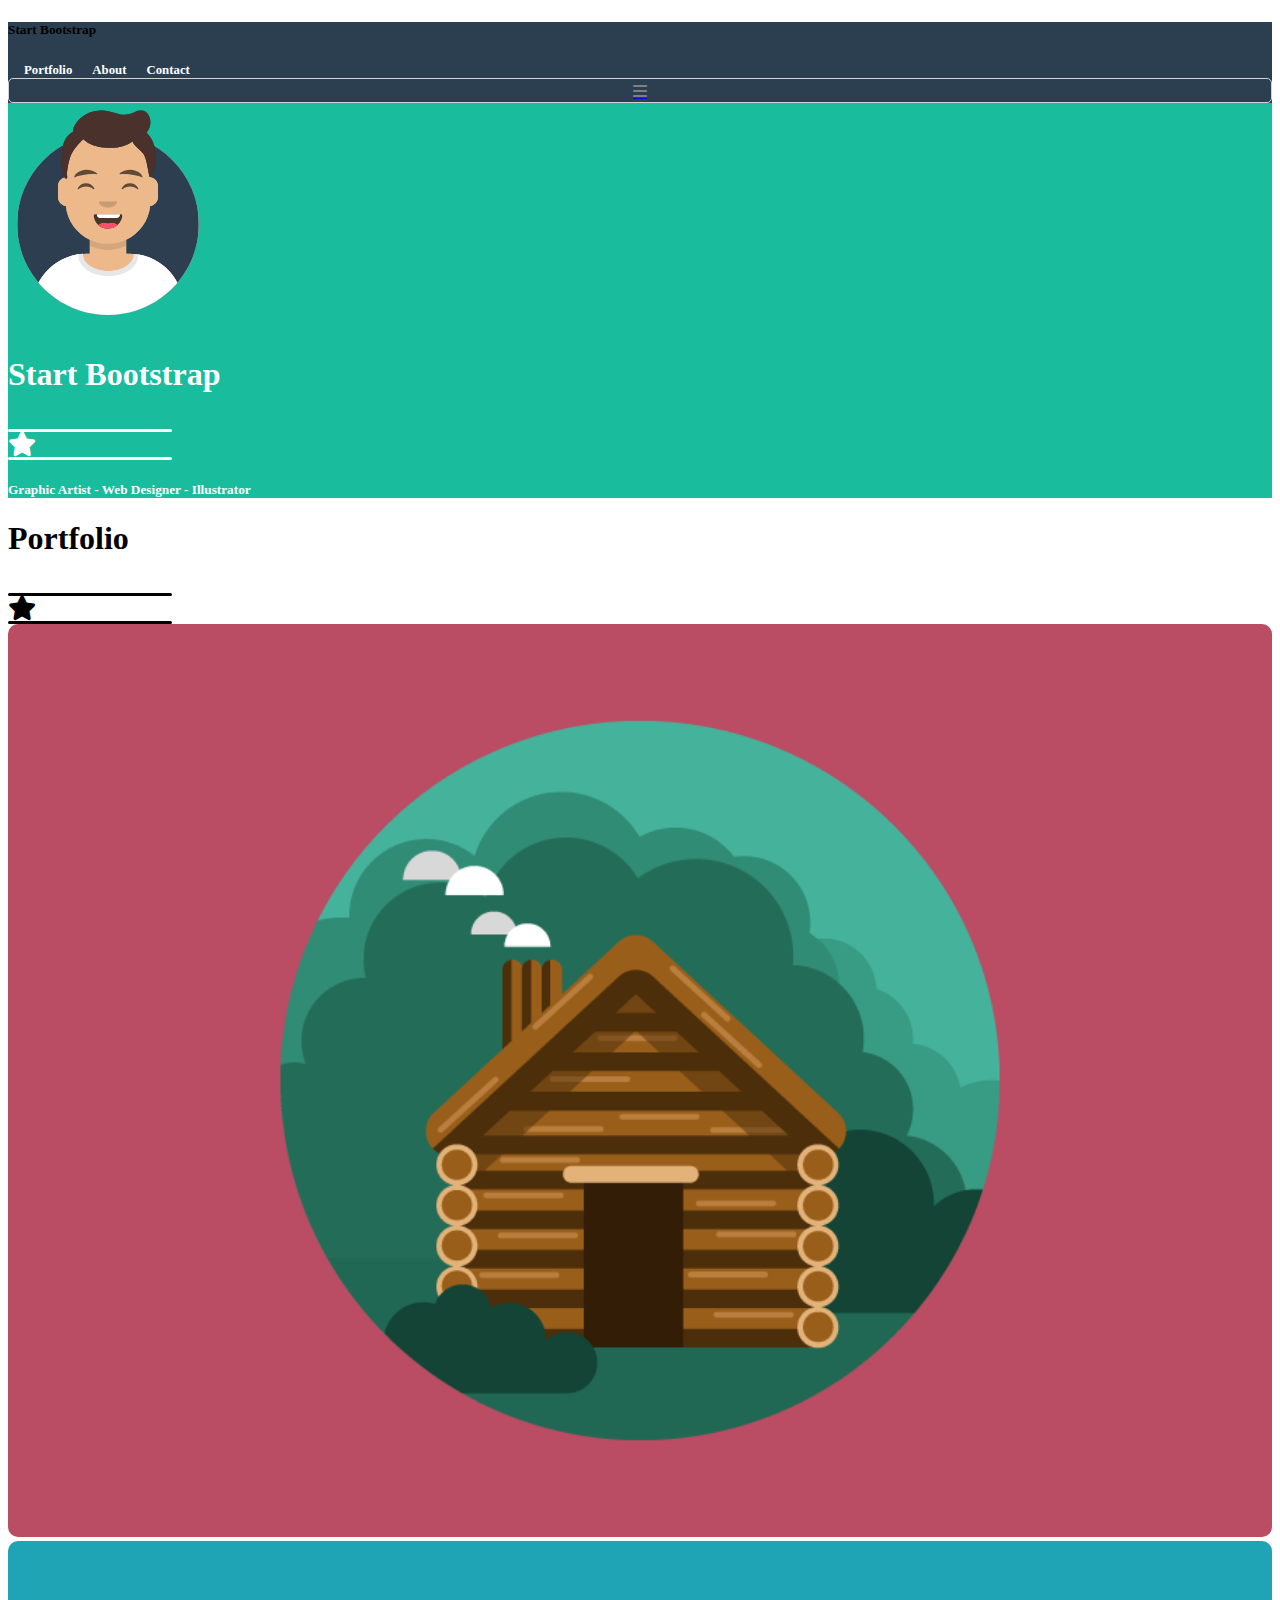
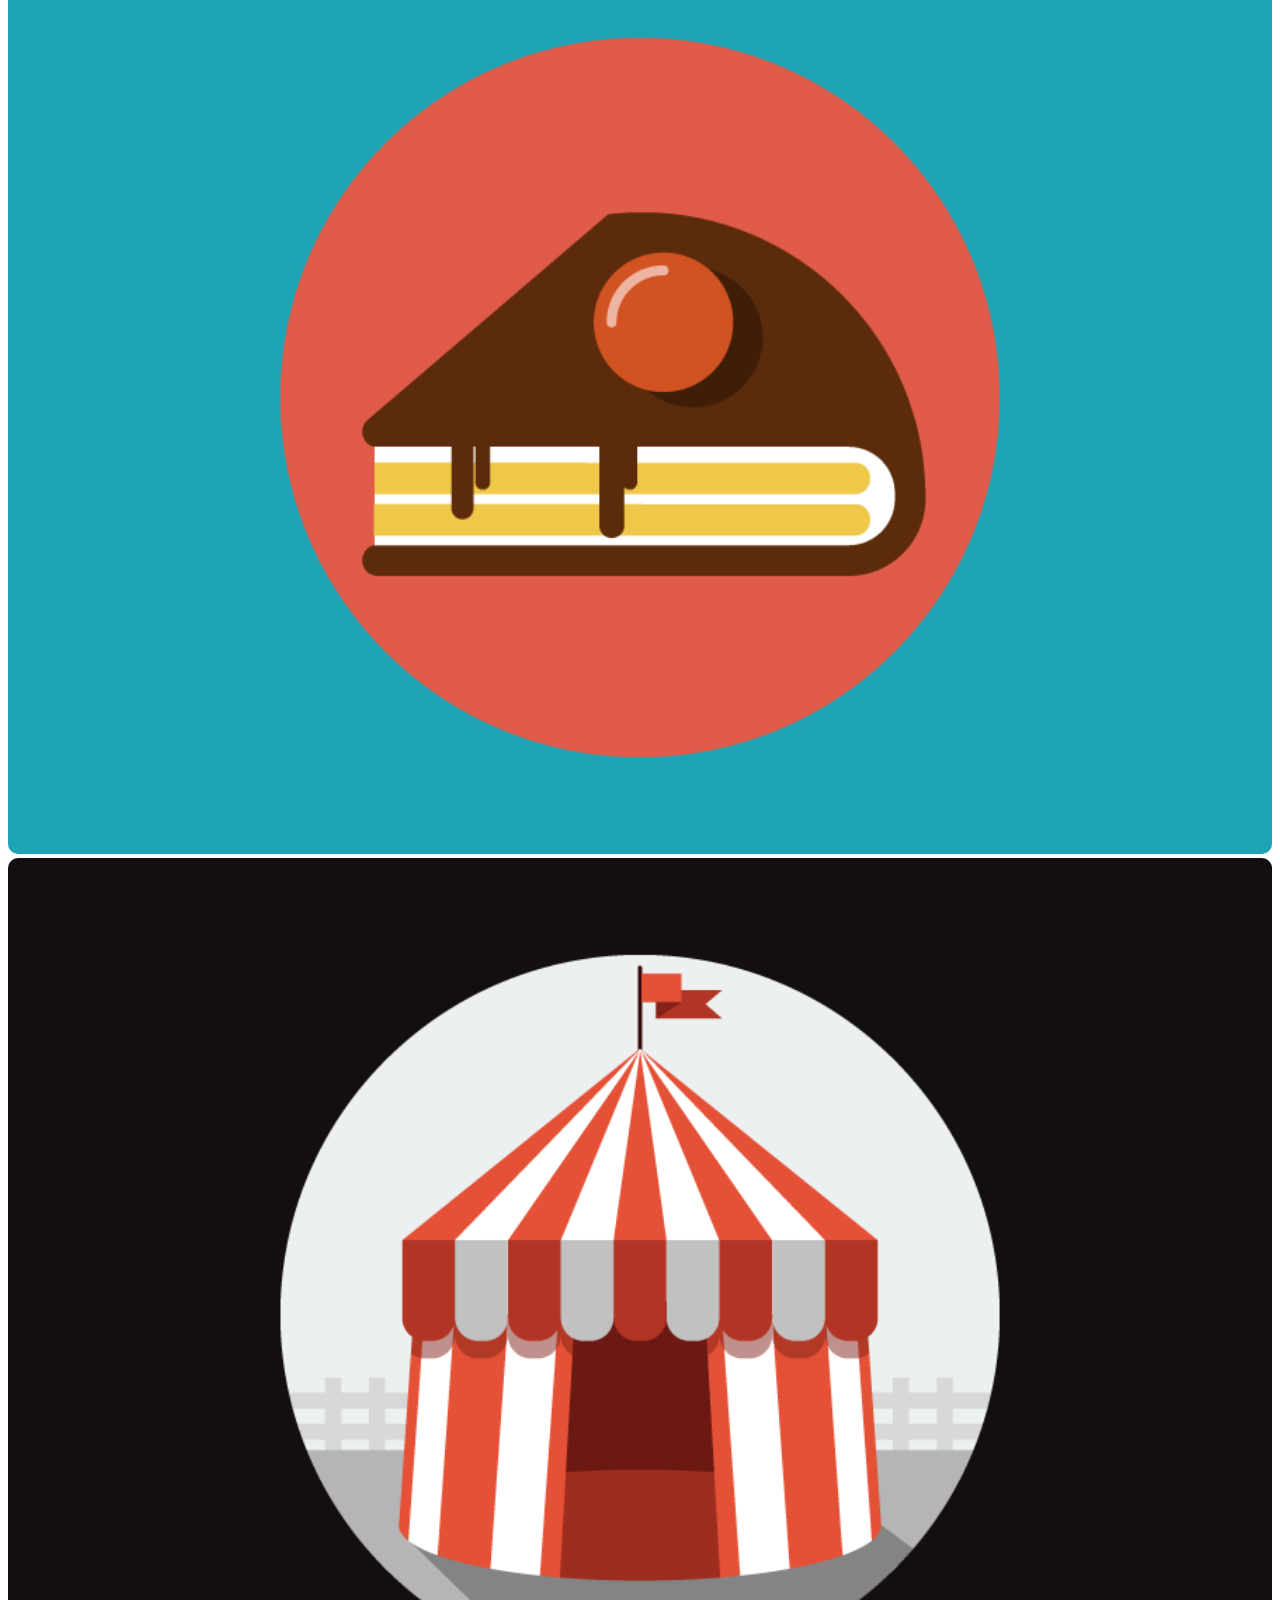
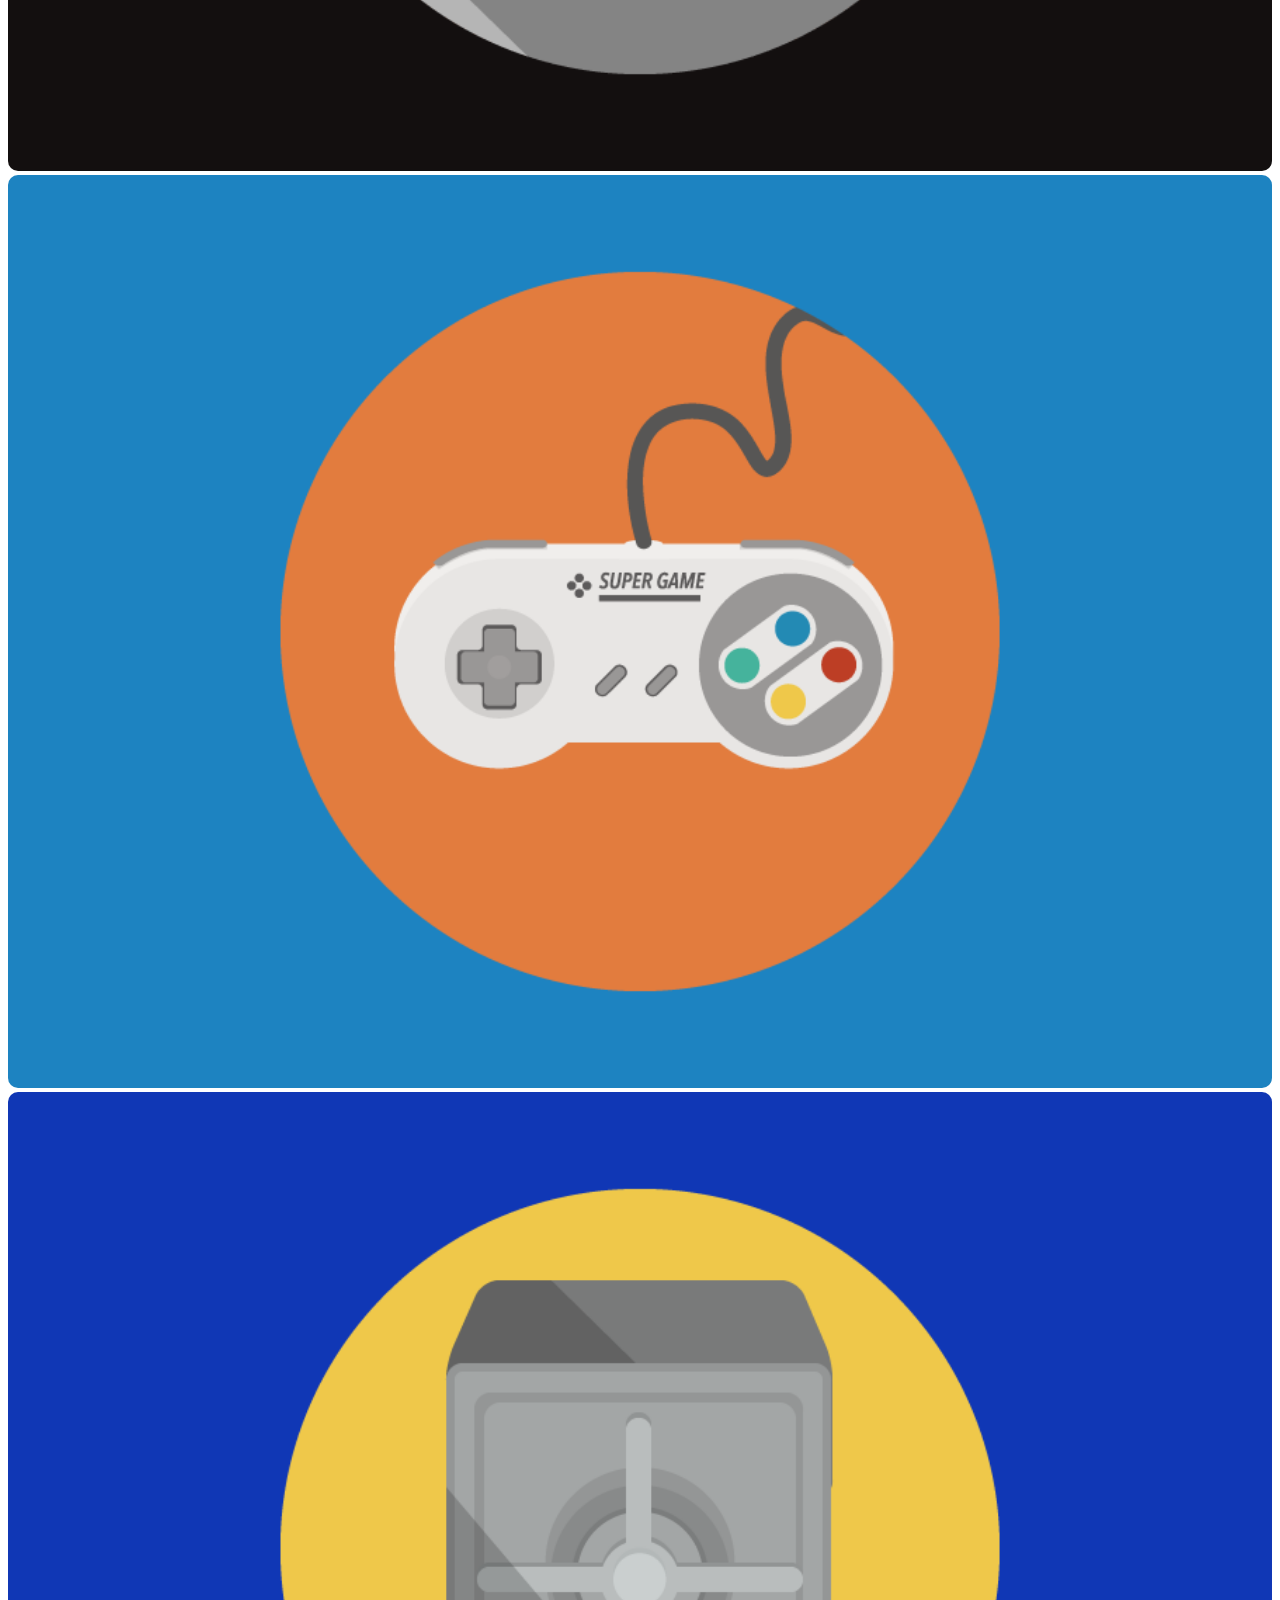
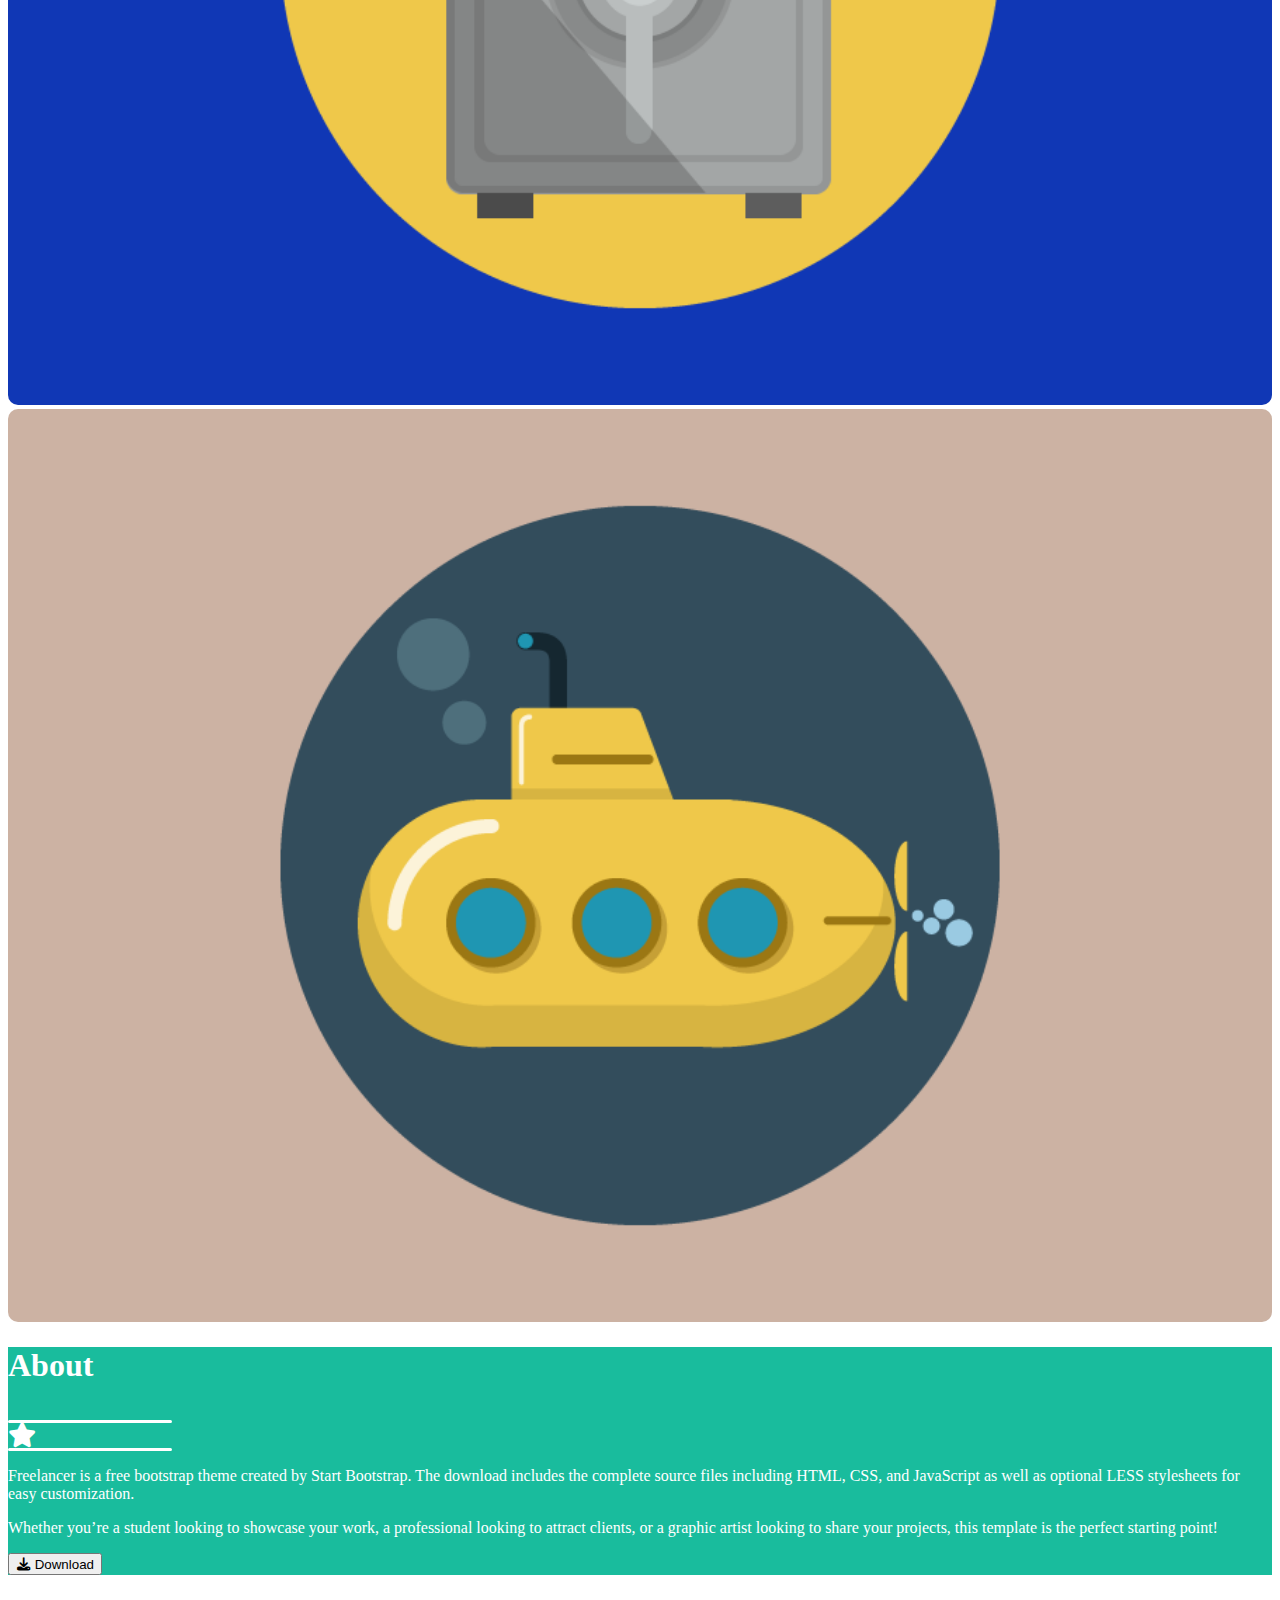
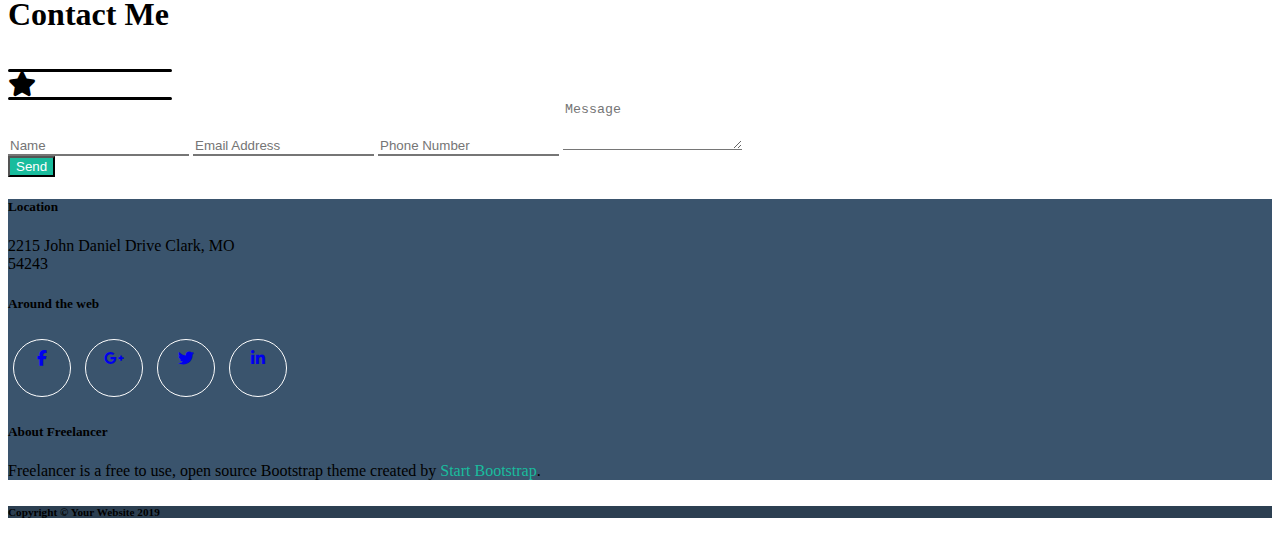
==== index.html @ cbd61135 "correction a toggle" ====
<!DOCTYPE html>
<html lang="en">
<head>
    <meta charset="UTF-8">
    <meta http-equiv="X-UA-Compatible" content="IE=edge">
    <meta name="viewport" content="width=device-width, initial-scale=1.0">
    <title>Bootstrap Freelancer</title>

    <link href="https://cdn.jsdelivr.net/npm/bootstrap@5.0.2/dist/css/bootstrap.min.css" rel="stylesheet" integrity="sha384-EVSTQN3/azprG1Anm3QDgpJLIm9Nao0Yz1ztcQTwFspd3yD65VohhpuuCOmLASjC" crossorigin="anonymous">
    <link rel="stylesheet" href="https://cdnjs.cloudflare.com/ajax/libs/font-awesome/6.1.1/css/all.min.css">
    <link rel="stylesheet" href="css/style.css">
</head>

<body>
    
    <!-- TOP NAVIGATION BAR DARKBLUE -->
    <div class="nav-bar p-4">
        <div class="container d-flex justify-content-between text-light align-items-center px-md-5">

            <div class="logo">
                <h5 class="m-0 text-uppercase"><strong>Start Bootstrap</strong></h5>
            </div>
            
            <div class="navlink text-uppercase d-none d-md-block">
                <a href="#">Portfolio</a>
                <a href="#">About</a>
                <a href="#">Contact</a>
            </div>

            <div class="toggle d-block d-md-none">
                <a href="#" class="text-decoration-none"><i class="fa-solid fa-bars"></i></a>
            </div>

        </div>
    </div>

    <!-- I: HEADER START BOOTSTRAP SECTION GREEN -->
    <div class="header">
        <div class="container px-md-5 py-5 text-center">

            <img src="img/avatar.svg" alt="avatar">

            <h1 class="display-5 text-uppercase fw-bolder">Start Bootstrap</h1>
            <div class="divider d-flex justify-content-center align-items-center">
                <div class="line"></div>
                <i class="fa-solid fa-star"></i>
                <div class="line"></div>
            </div>

            <h5 class="text-uppercase pt-3">Graphic Artist - Web Designer - Illustrator</h5>

        </div>
    </div>

    <!-- II: PORTFOLIO SECTION WHITE -->
    <div class="portfolio">
        <div class="container p-md-5 py-5 text-center">

            <h1 class="text-uppercase fw-bolder">Portfolio</h1>
            <div class="divider d-flex justify-content-center align-items-center">
                <div class="line"></div>
                <i class="fa-solid fa-star"></i>
                <div class="line"></div>
            </div>

            <div class="row gy-4 pt-3">
                <div class="col-sm-12 col-md-6 col-lg-4">
                    <img src="img/cabin.png" class="round-size" alt="cabin">
                </div>

                <div class="col-sm-12 col-md-6 col-lg-4">
                    <img src="img/cake.png" class="round-size" alt="cake">
                </div>

                <div class="col-sm-12 col-md-6 col-lg-4">
                    <img src="img/circus.png" class="round-size" alt="circus">
                </div>

                <div class="col-sm-12 col-md-6 col-lg-4">
                    <img src="img/game.png" class="round-size" alt="game">
                </div>

                <div class="col-sm-12 col-md-6 col-lg-4">
                    <img src="img/safe.png" class="round-size" alt="safe">
                </div>

                <div class="col-sm-12 col-md-6 col-lg-4">
                    <img src="img/submarine.png" class="round-size" alt="submarine">
                </div>
            </div>

        </div>
    </div>

    <!-- III: ABOUT BOOTSTRAP SECTION GREEN -->
    <div class="about">
        <div class="container p-5">

            <h1 class="text-uppercase fw-bolder text-center">About</h1>
            <div class="divider d-flex justify-content-center align-items-center">
                <div class="line"></div>
                <i class="fa-solid fa-star"></i>
                <div class="line"></div>
            </div>

            <div class="row justify-content-center g-4 pt-3">
                <div class="col-12 col-md-6">
                    <p class="px-4 px-sm-1">Freelancer is a free bootstrap theme created by Start Bootstrap. The download includes the complete source files including HTML, CSS, and JavaScript as well as optional LESS stylesheets for easy customization.</p>
                </div>

                <div class="col-12 col-md-6">
                    <p class="px-4 px-sm-1">Whether you’re a student looking to showcase your work, a professional looking to attract clients, or a graphic artist looking to share your projects, this template is the perfect starting point!</p>
                </div>
            </div>

            <div class="text-center pt-4">
                <button class="btn btn-outline-light">
                    <i class="fa-solid fa-download"></i>
                    <span class="download">Download</span></button>
            </div>

        </div>
    </div>

    <!-- IV: CONTACT FORM BOOTSTRAP WHITE -->
    <div class="contact-form">
        <div class="container p-5">

            <h1 class="text-uppercase fw-bolder text-center">Contact Me</h1>
            <div class="divider d-flex justify-content-center align-items-center">
                <div class="line"></div>
                <i class="fa-solid fa-star"></i>
                <div class="line"></div>
            </div>

            <div class="form">
                <input class="form-control border-none px-0 py-2" type="text" placeholder="Name" aria-label="default input example">

                <input class="form-control border-none px-0 py-2" type="text" placeholder="Email Address" aria-label="default input example">

                <input class="form-control border-none px-0 py-2" type="text" placeholder="Phone Number" aria-label="default input example">

                <textarea class="form-control border-none px-0 pt-3 pb-5" id="exampleFormControlTextarea1" placeholder="Message" rows="3"></textarea>
            </div>

            <div class="send-form pt-3">
                <button class="btn btn-lightgreen">Send</button>
            </div>

            </div>
        </div>
    </div>

    <!-- V: BOOTSTRAP INFOS DARKBLUE -->
    <div class="info-section">
        <div class="container p-lg-5 py-5 text-light">

            <div class="row justify-content-center text-center gy-5">

                <div class="col-12 col-md-4">
                    <h5 class="text-uppercase">Location</h5>
                    <p class="mb-0">2215 John Daniel Drive Clark, MO<br>
                    54243</p>
                </div>

                <div class="col-12 col-md-4">
                    <h5 class="text-uppercase">Around the web</h5>
                    <a href="#" class="text-light"><i class="fa-brands fa-facebook-f circle-icon"></i></a>
                    <a href="#" class="text-light"><i class="fa-brands fa-google-plus-g circle-icon"></i></a>
                    <a href="#" class="text-light"><i class="fa-brands fa-twitter circle-icon"></i></a>
                    <a href="#" class="text-light"><i class="fa-brands fa-linkedin-in circle-icon"></i></a>
                </div>

                <div class="col-12 col-md-4">
                    <h5 class="text-uppercase">About Freelancer</h5>
                    <p class="mb-0">Freelancer is a free to use, open source Bootstrap theme created by <a href="#" class="start-link">Start Bootstrap</a>.</p>
                </div>
            </div>

        </div>
    </div>

    <!-- BOOTSTRAP PAGE FOOTER WITH COPYRIGHT DARKERBLUE-->
    <div class="footer">
        <div class="container p-5 text-center text-light">
            <h6 class="fw-light">Copyright © Your Website 2019</h6>
        </div>
    </div>

</body>
</html>
---- css/style.css ----
.round-size {
    border-radius: 10px;
    width: 100%;
}

.header, .about, .btn-lightgreen {
    background-color: #19BC9D;
    color: white;
}

.nav-bar, .footer {
    background-color: #2C3F51;
}

/* BARRA DI NAVIGAZIONE */
.navlink a {
    text-decoration: none;
    color: white;
    font-size: .8rem;
    font-weight: bold;
    display: inline-block;
    padding-left: 1rem;
}

.toggle {
    border: 1px solid lightgray;
    border-radius: 5px;
    padding: .2rem .6rem;
}

.fa-solid.fa-bars {
    color: grey;
    display: block;
    text-align: center;
}

/* SEZIONE I: HEADER */
.header img {
    width: 200px;
    padding-bottom: 1rem;
}

/* LINEE DIVISORIE CON STELLINA IN MEZZO */
.divider {
    padding-top: .9rem;
    gap: 20px;
}

.line {
    border-top: 3px solid;
    border-radius: 10px;
    width: 13%;
}

.fa-solid.fa-star {
    font-size: 25px;
}

/* SEZIONE III: ABOUT BOOTSTRAP */
.fa-solid.fa-download {
    width: 15px;
    vertical-align: middle;
}

.download {
    vertical-align: middle;
}

/* SEZIONE IV: CONTACT FORM */
.border-none {
    border-top: 0;
    border-left: 0;
    border-right: 0;
    border-radius: 0;
    
}

/* SEZIONE V: INFORMAZIONI START BOOTSTRAP */
.info-section {
    background-color: #3A546D;
}

.start-link {
    color: #19BC9D;
    text-decoration: none;
}

.circle-icon {
    border: 1px solid white;
    border-radius: 50%;
    padding: .5rem;
    height: 40px;
    width: 40px;
    text-align: center;
    line-height: 21px;
    margin: 5px;
}

/* FOOTER */
.footer h6 {
    font-size: .7rem;
}
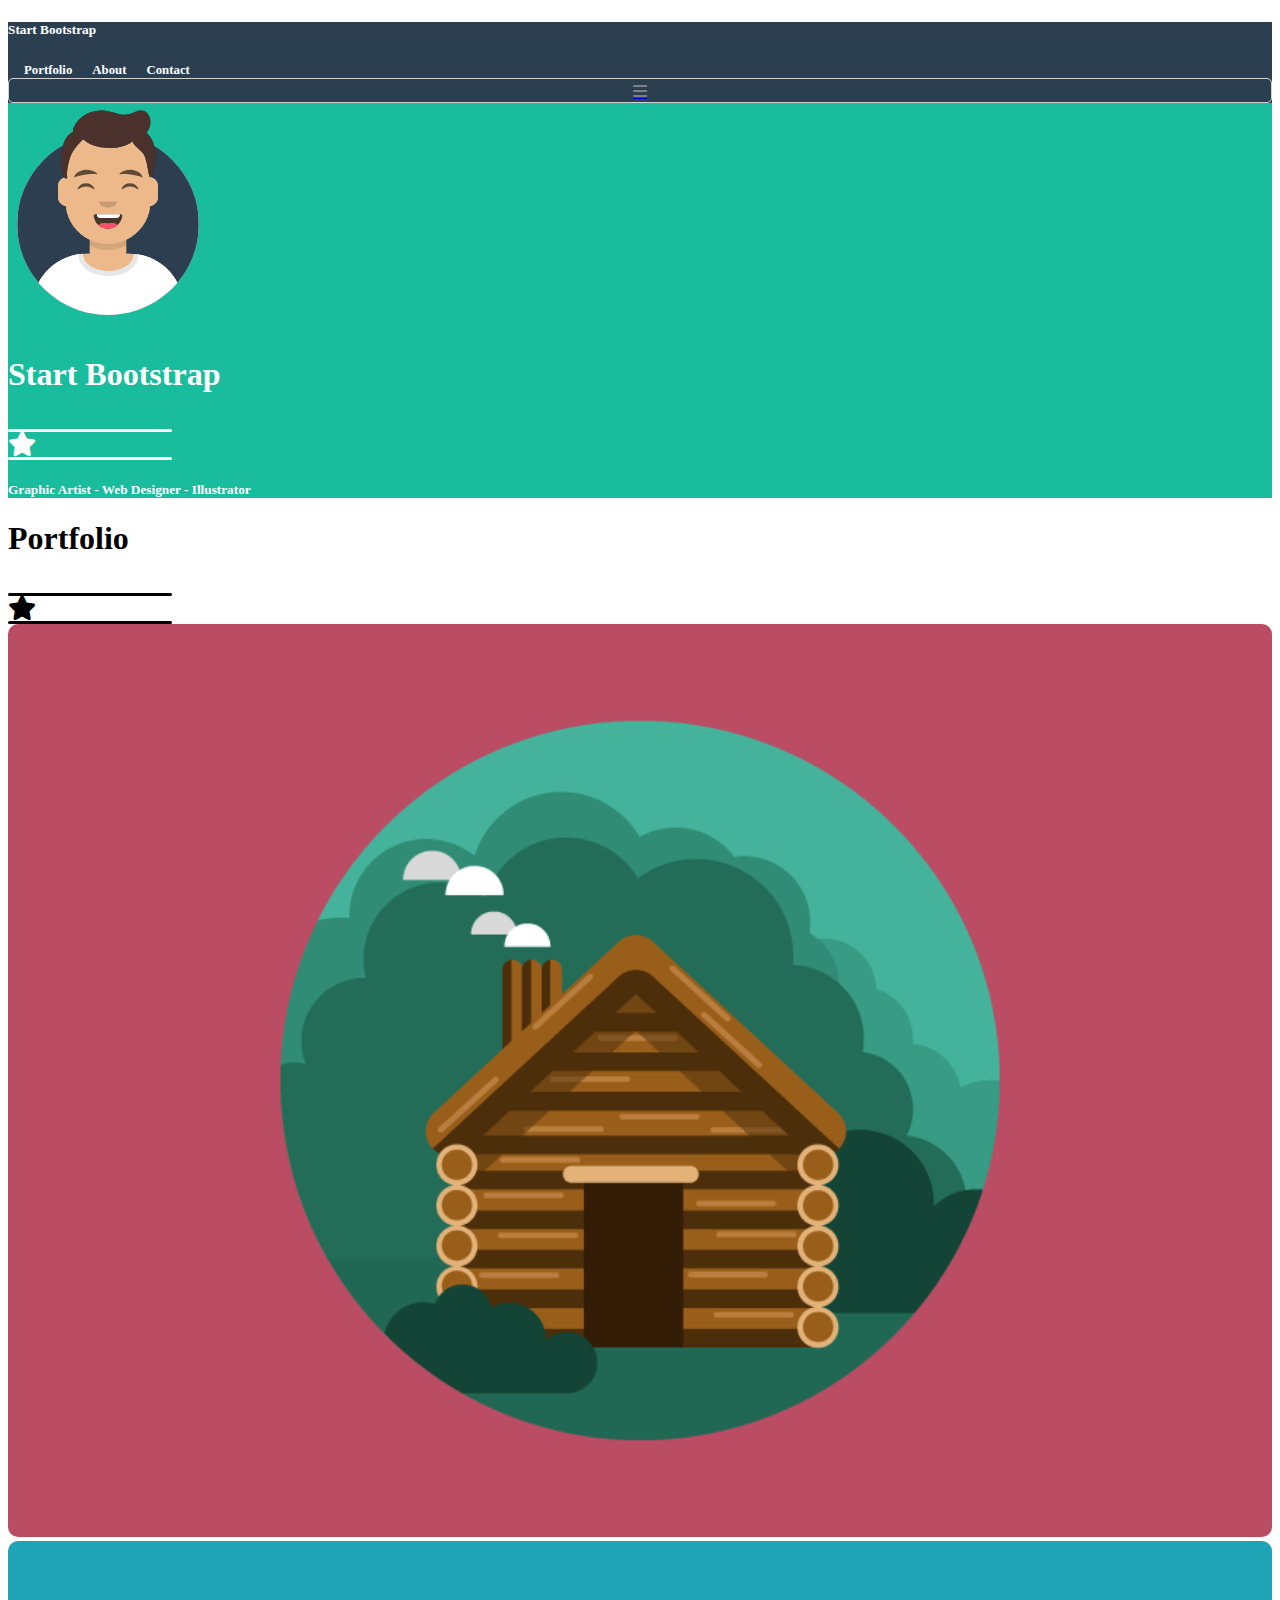
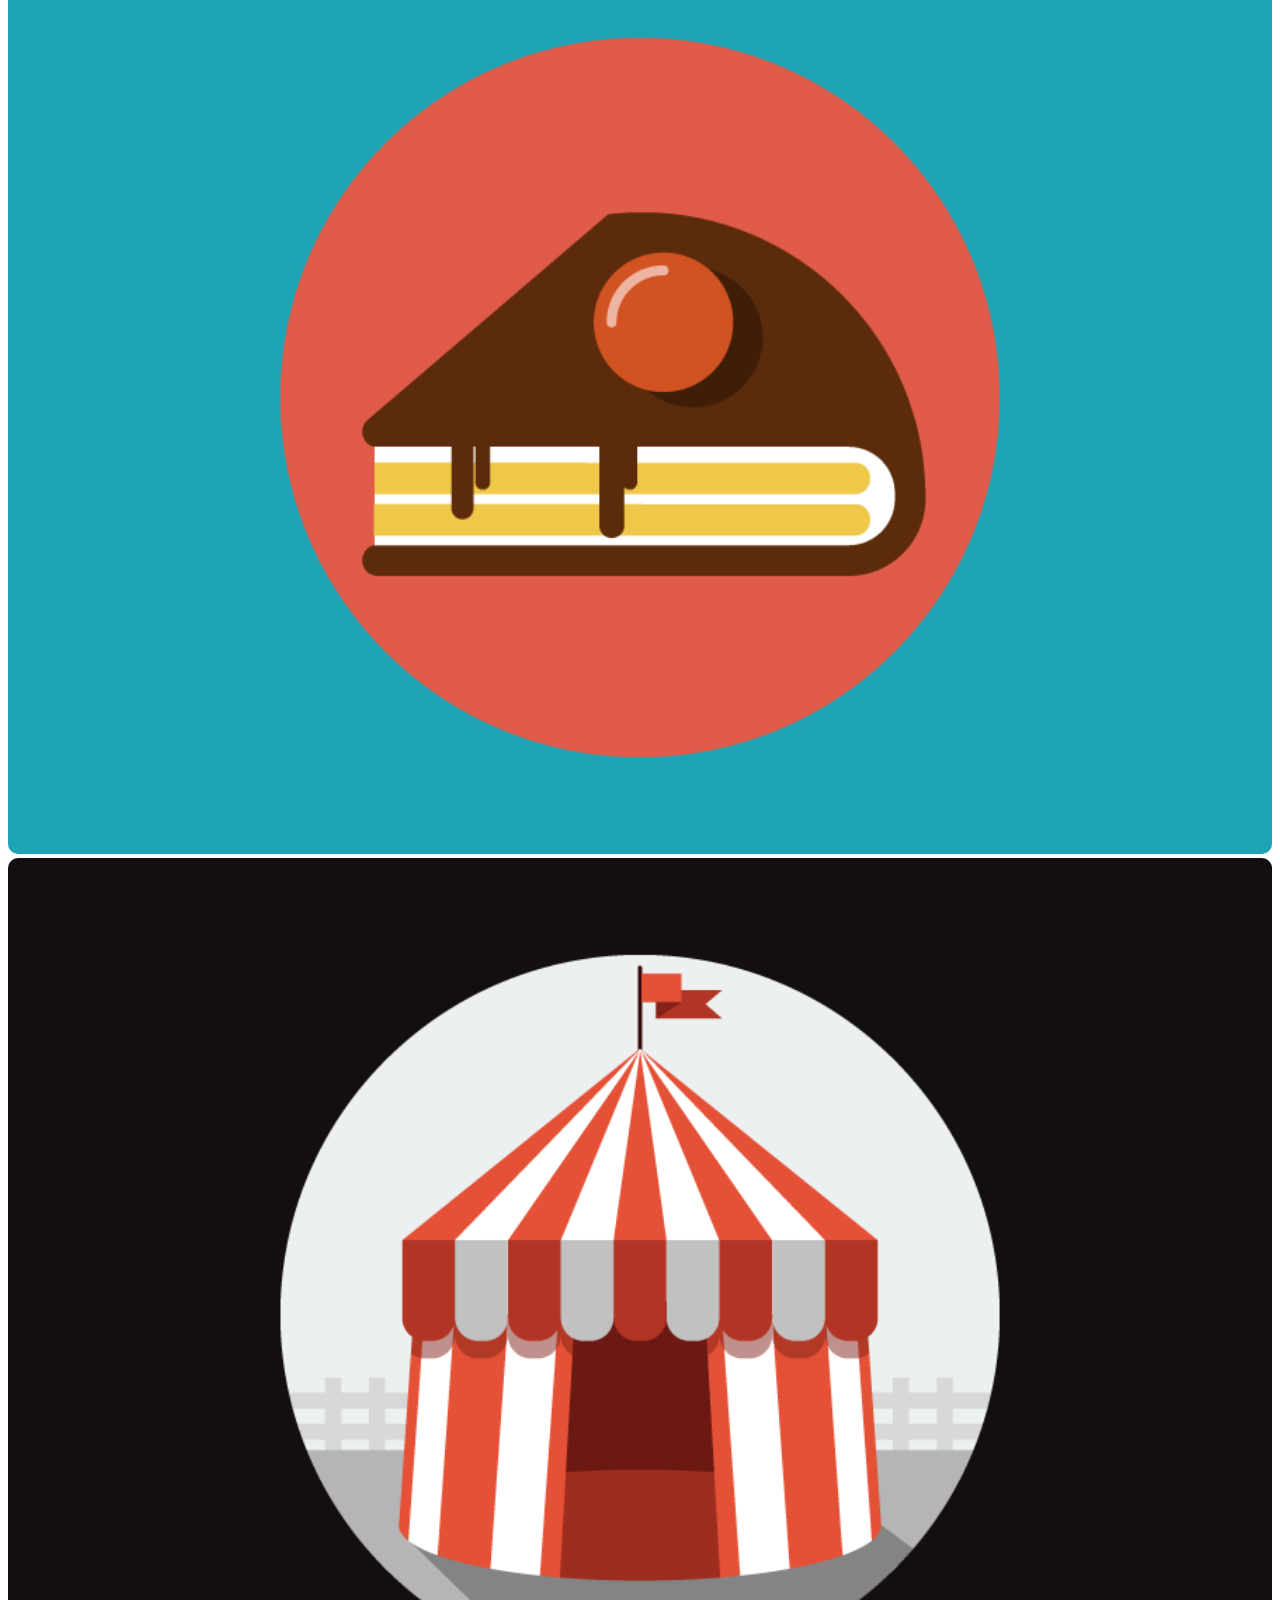
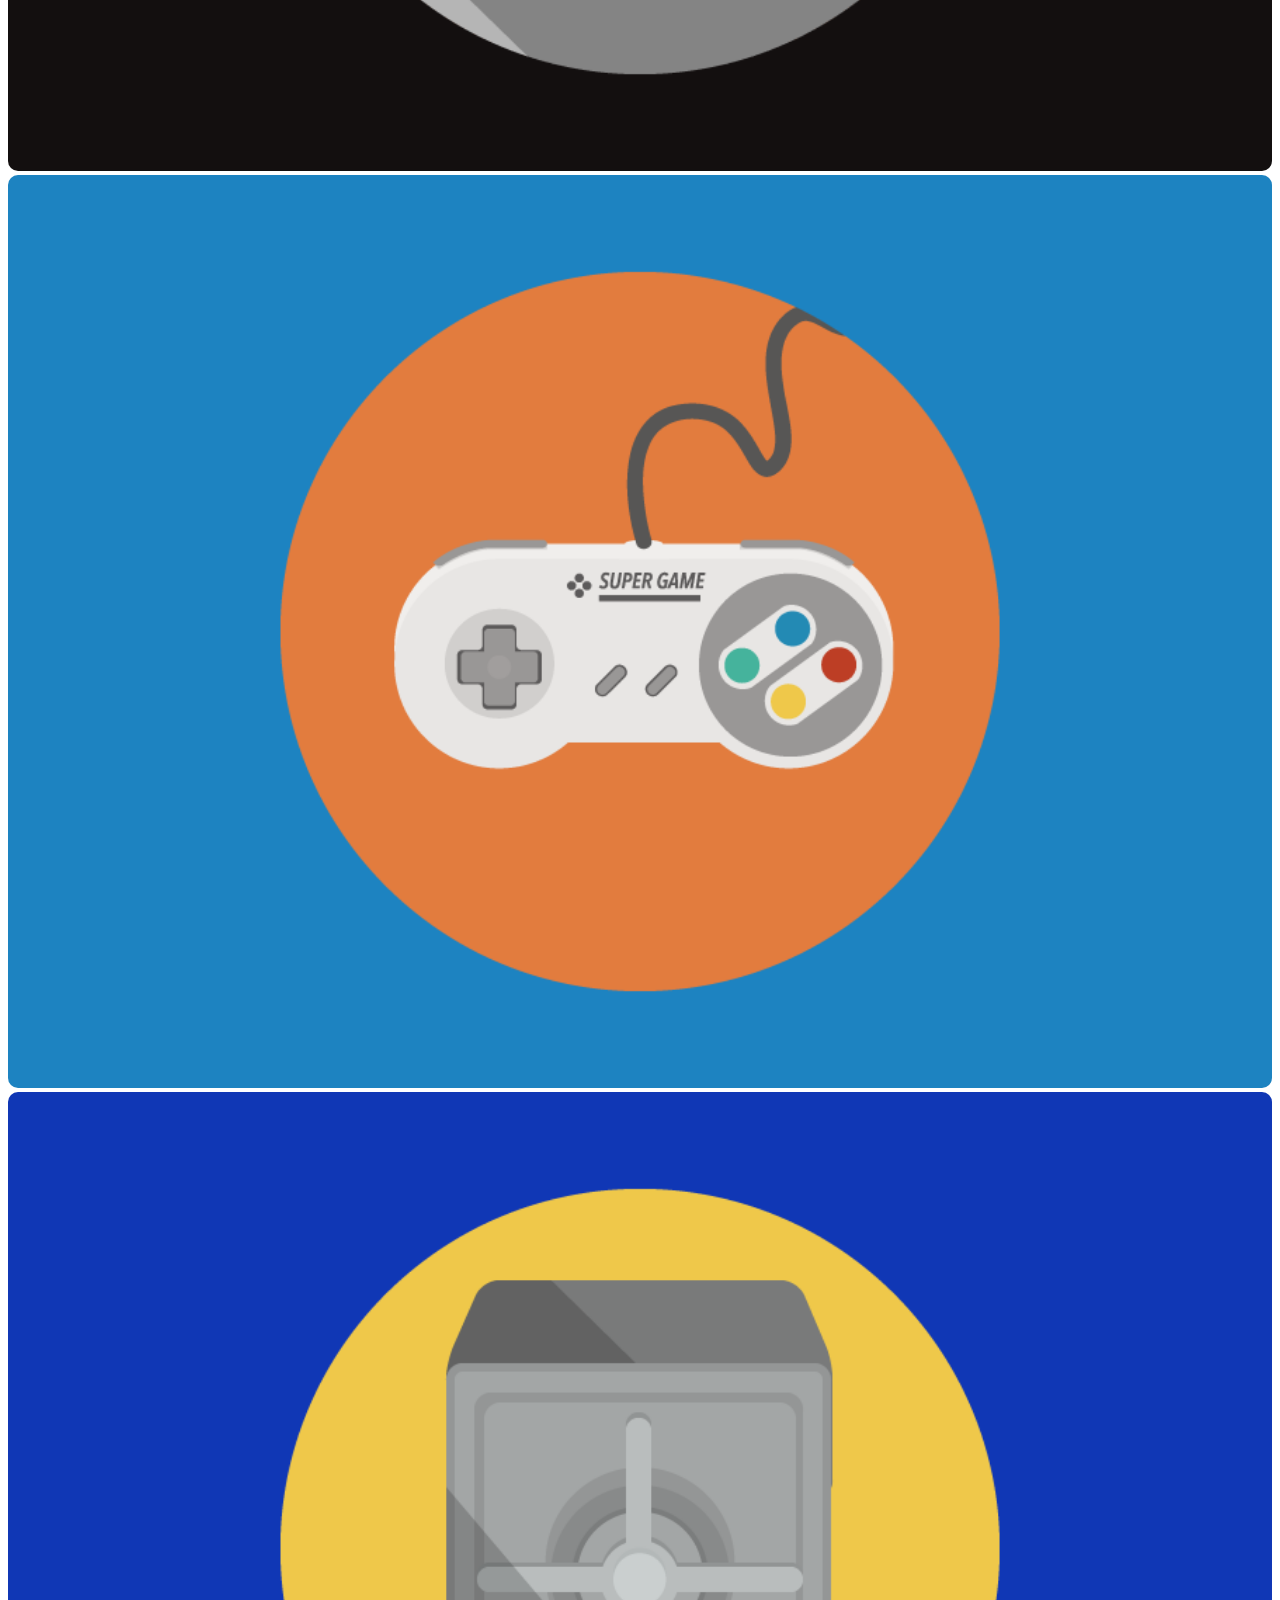
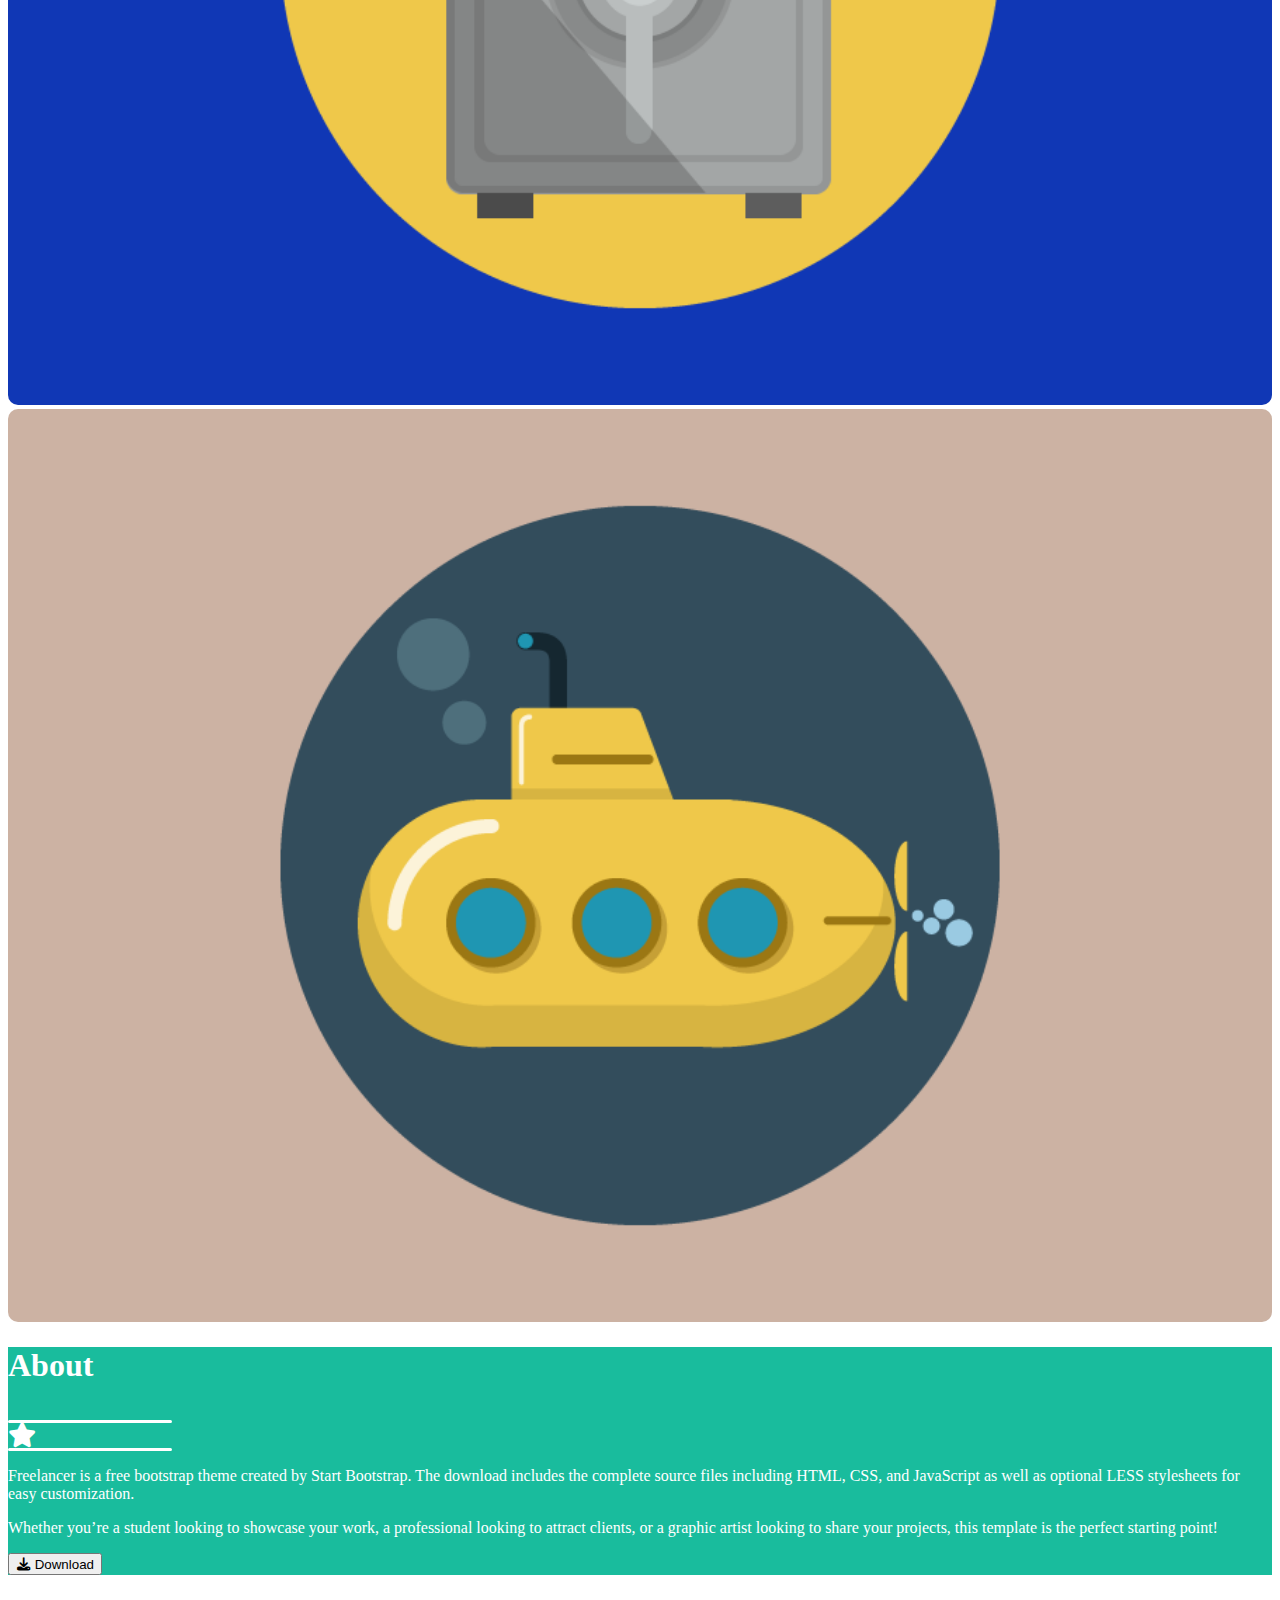
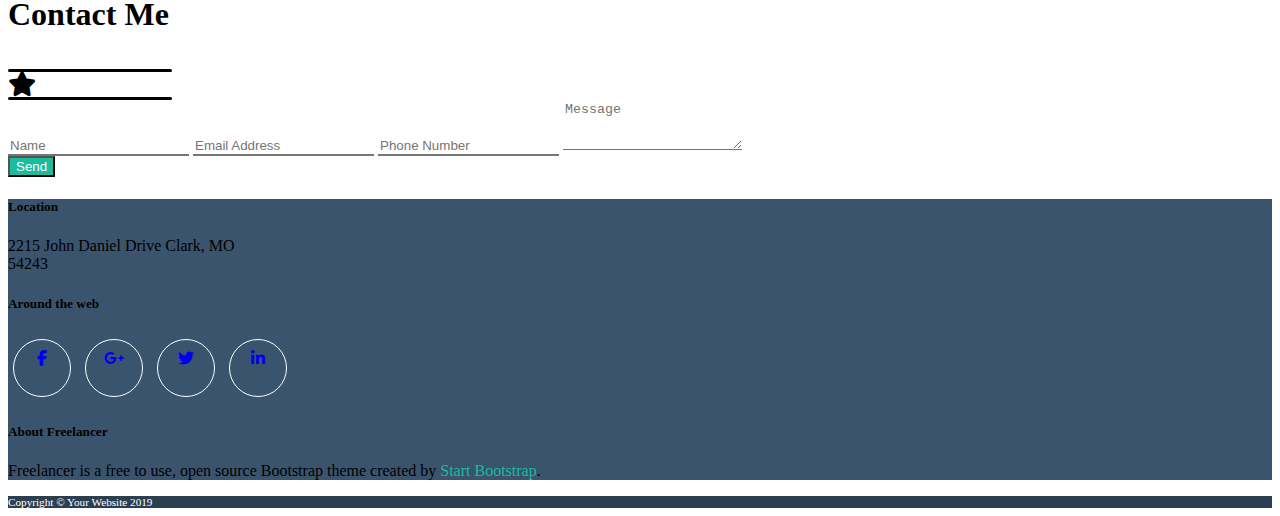
==== commit 1425d740: "few mods" ====
--- a/index.html
+++ b/index.html
@@ -182,8 +182,8 @@
 
     <!-- BOOTSTRAP PAGE FOOTER WITH COPYRIGHT DARKERBLUE-->
     <div class="footer">
-        <div class="container p-5 text-center text-light">
-            <h6 class="fw-light">Copyright © Your Website 2019</h6>
+        <div class="container p-5 text-center">
+            <div class="fw-light copyright">Copyright © Your Website 2019</div>
         </div>
     </div>
 
--- a/css/style.css
+++ b/css/style.css
@@ -10,6 +10,7 @@
 
 .nav-bar, .footer {
     background-color: #2C3F51;
+    color: white;
 }
 
 /* BARRA DI NAVIGAZIONE */
@@ -97,6 +98,6 @@
 }
 
 /* FOOTER */
-.footer h6 {
+.copyright {
     font-size: .7rem;
 }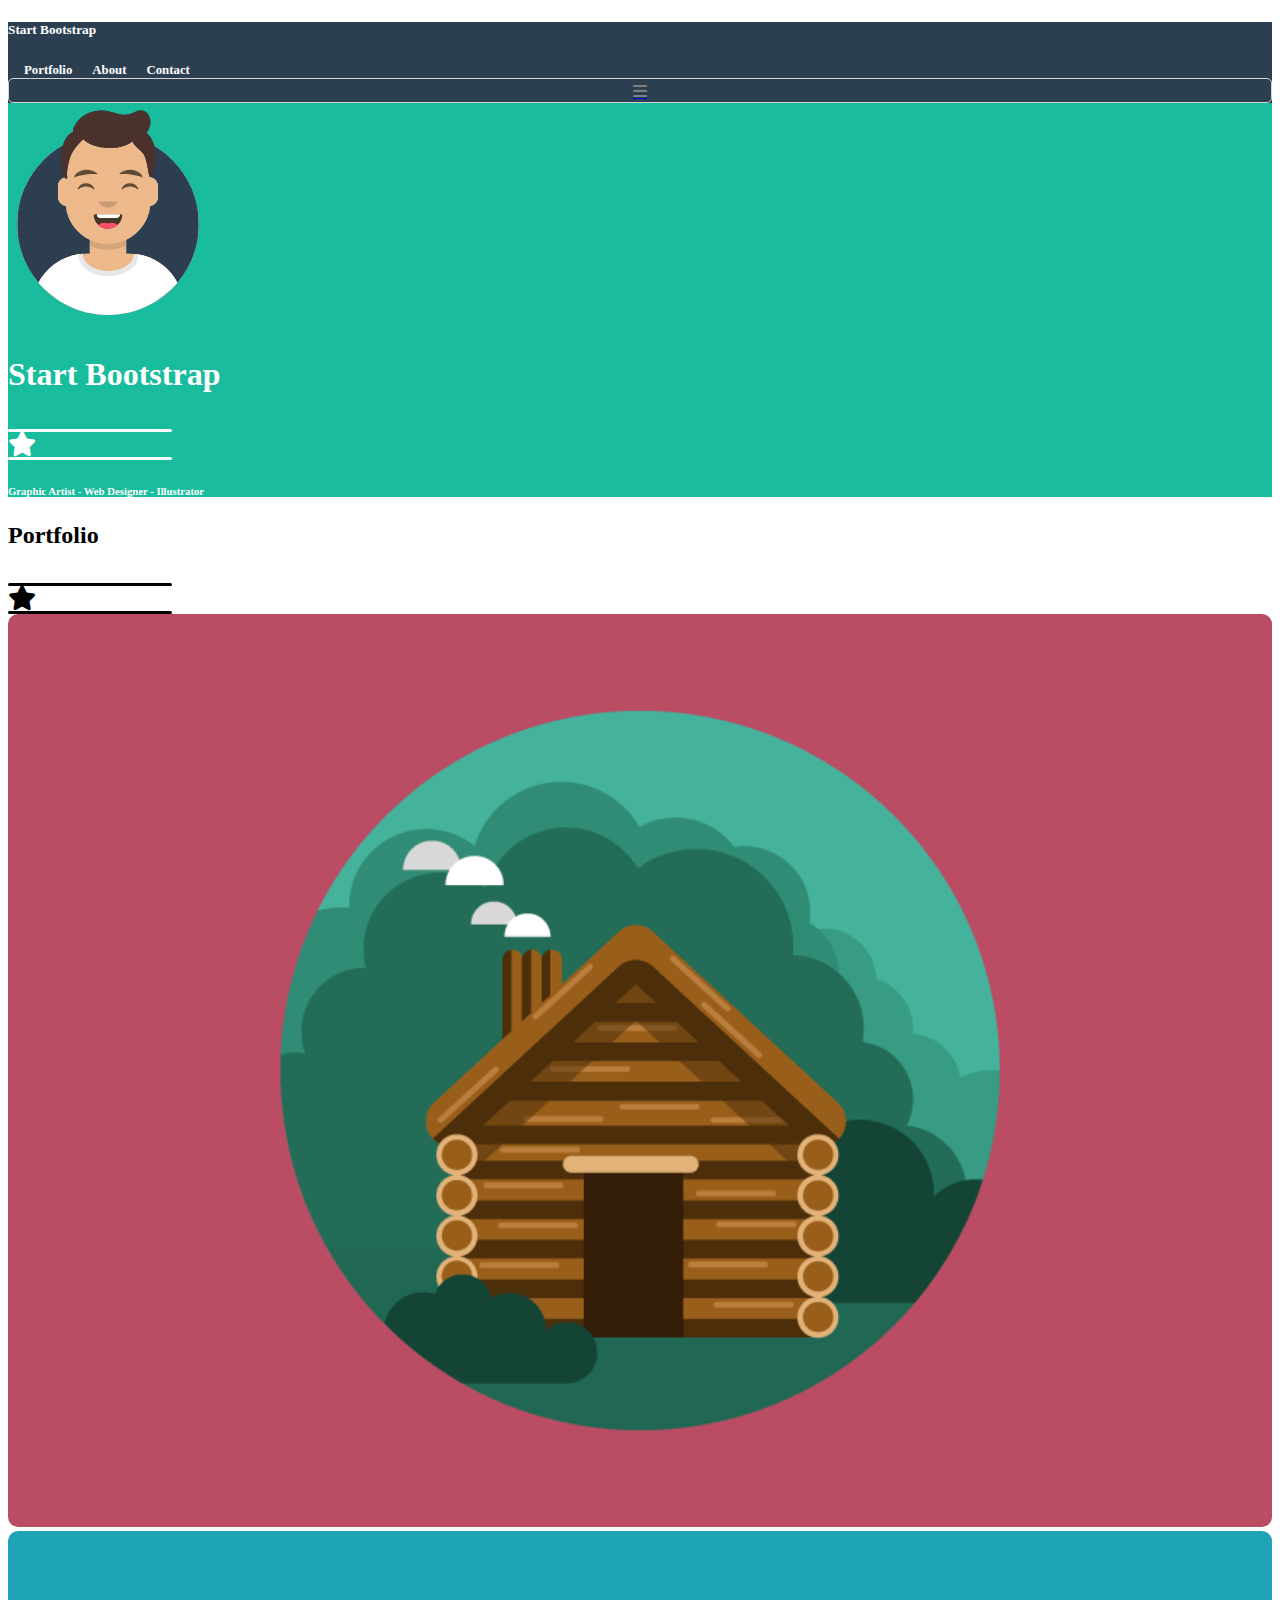
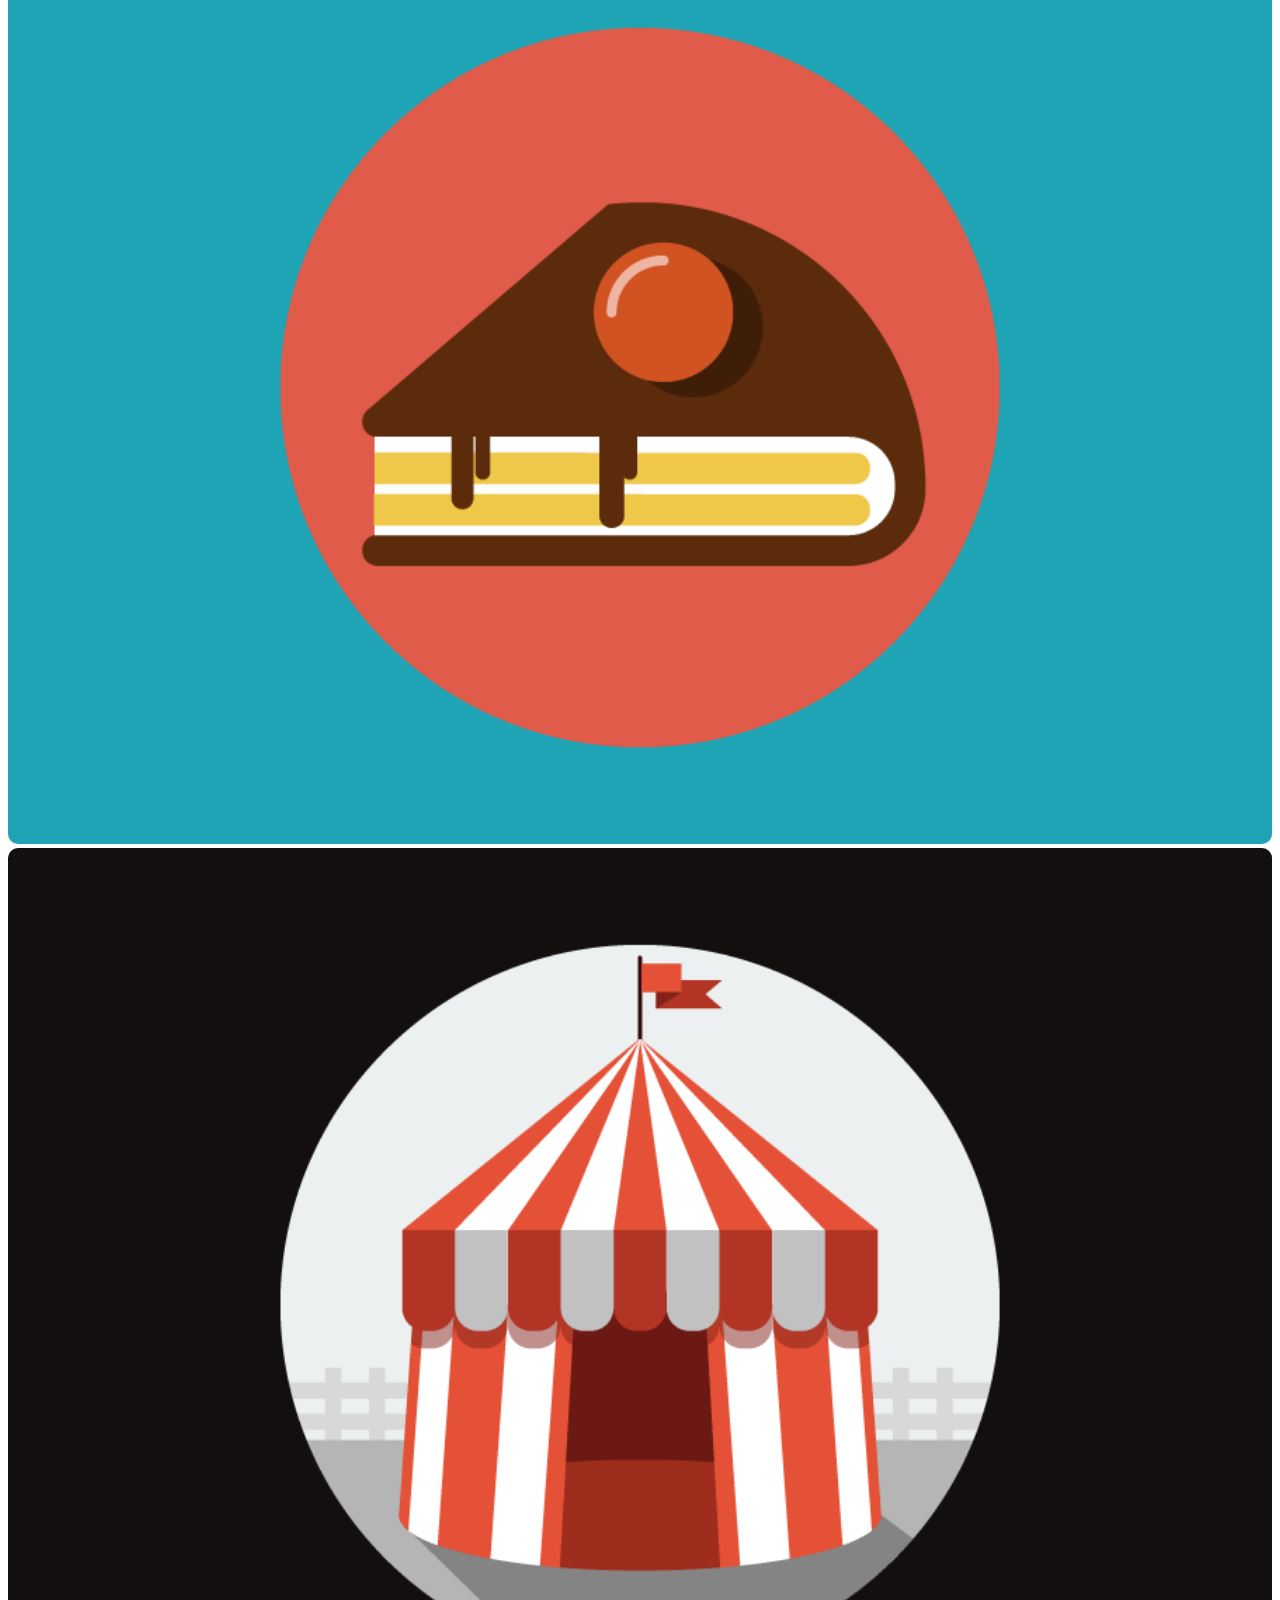
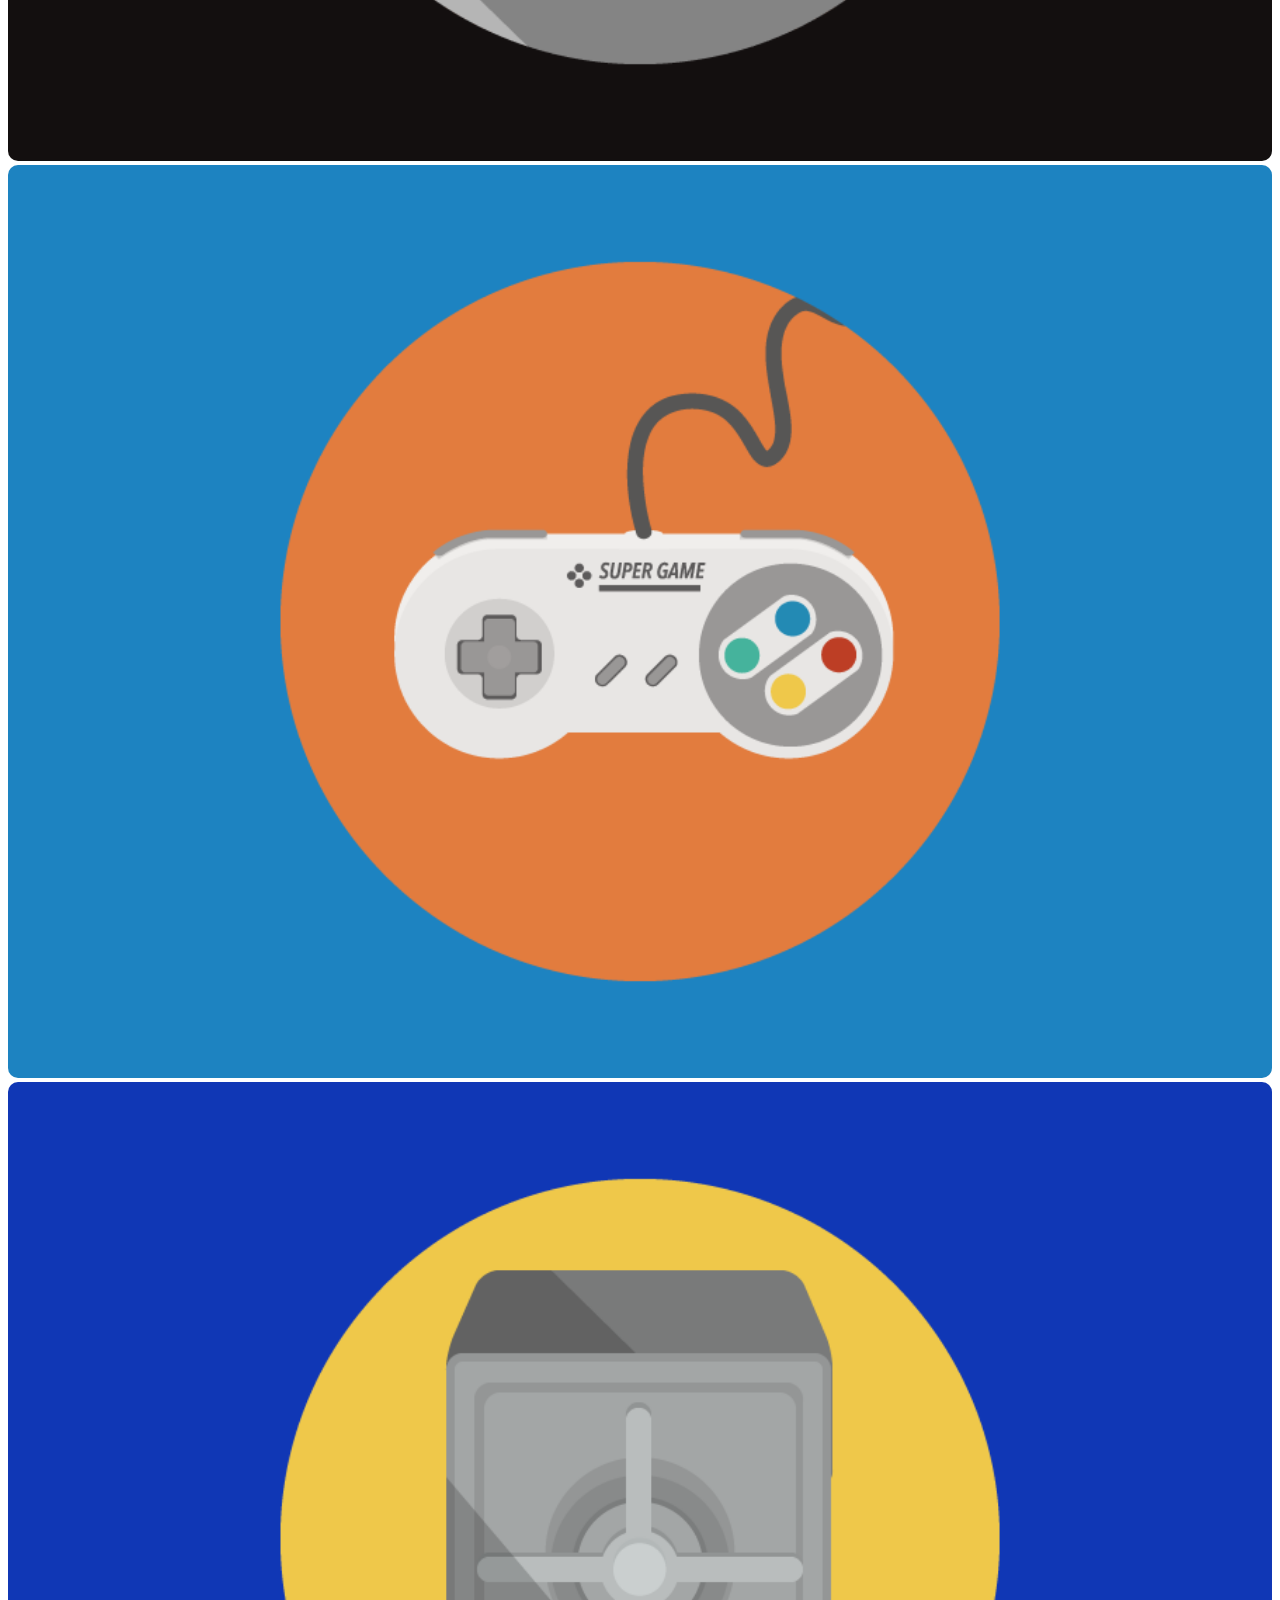
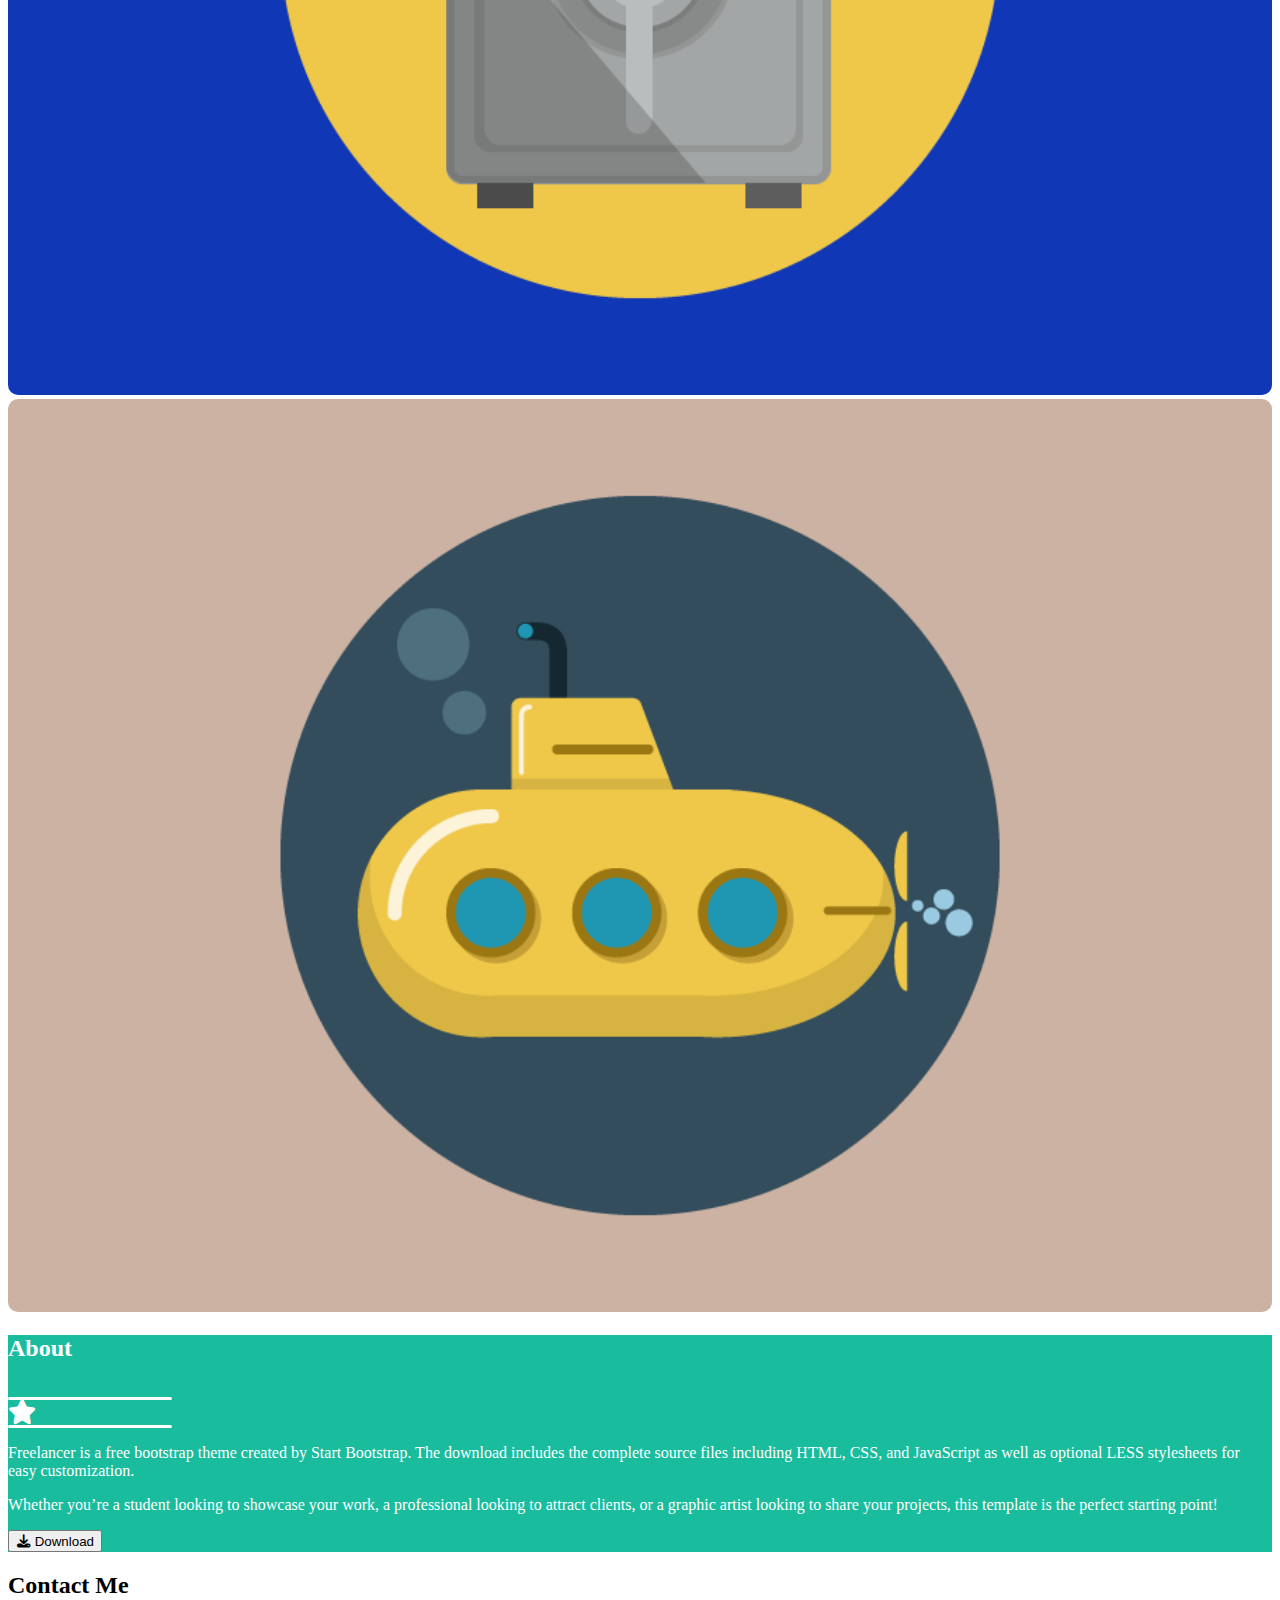
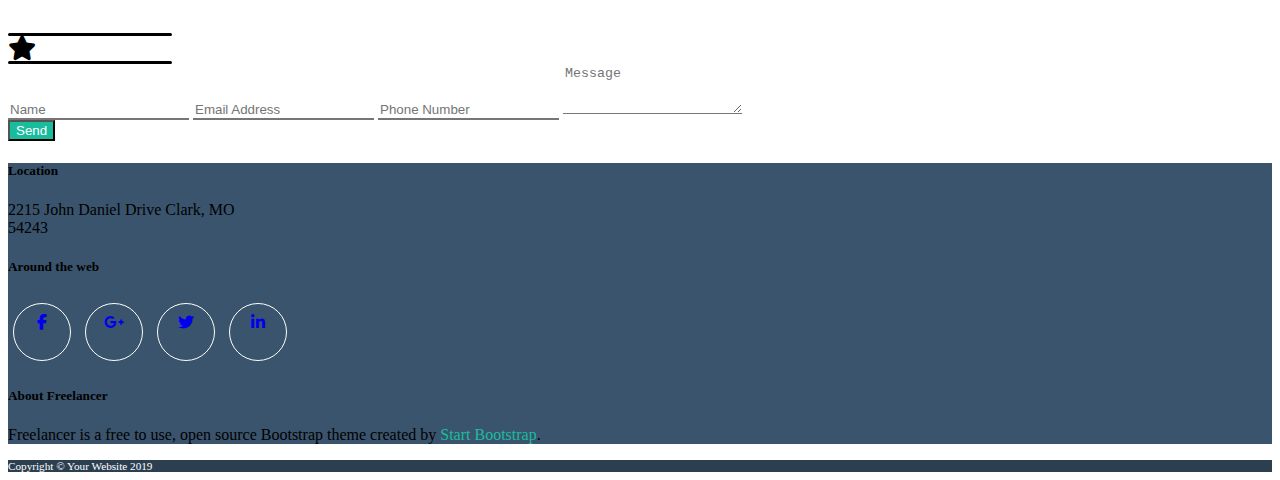
==== commit efa37d6c: "h1, h2, h5" ====
--- a/index.html
+++ b/index.html
@@ -47,7 +47,7 @@
                 <div class="line"></div>
             </div>
 
-            <h5 class="text-uppercase pt-3">Graphic Artist - Web Designer - Illustrator</h5>
+            <h6 class="text-uppercase pt-3">Graphic Artist - Web Designer - Illustrator</h6>
 
         </div>
     </div>
@@ -56,7 +56,7 @@
     <div class="portfolio">
         <div class="container p-md-5 py-5 text-center">
 
-            <h1 class="text-uppercase fw-bolder">Portfolio</h1>
+            <h2 class="text-uppercase fw-bolder">Portfolio</h2>
             <div class="divider d-flex justify-content-center align-items-center">
                 <div class="line"></div>
                 <i class="fa-solid fa-star"></i>
@@ -96,7 +96,7 @@
     <div class="about">
         <div class="container p-5">
 
-            <h1 class="text-uppercase fw-bolder text-center">About</h1>
+            <h2 class="text-uppercase fw-bolder text-center">About</h2>
             <div class="divider d-flex justify-content-center align-items-center">
                 <div class="line"></div>
                 <i class="fa-solid fa-star"></i>
@@ -126,7 +126,7 @@
     <div class="contact-form">
         <div class="container p-5">
 
-            <h1 class="text-uppercase fw-bolder text-center">Contact Me</h1>
+            <h2 class="text-uppercase fw-bolder text-center">Contact Me</h2>
             <div class="divider d-flex justify-content-center align-items-center">
                 <div class="line"></div>
                 <i class="fa-solid fa-star"></i>
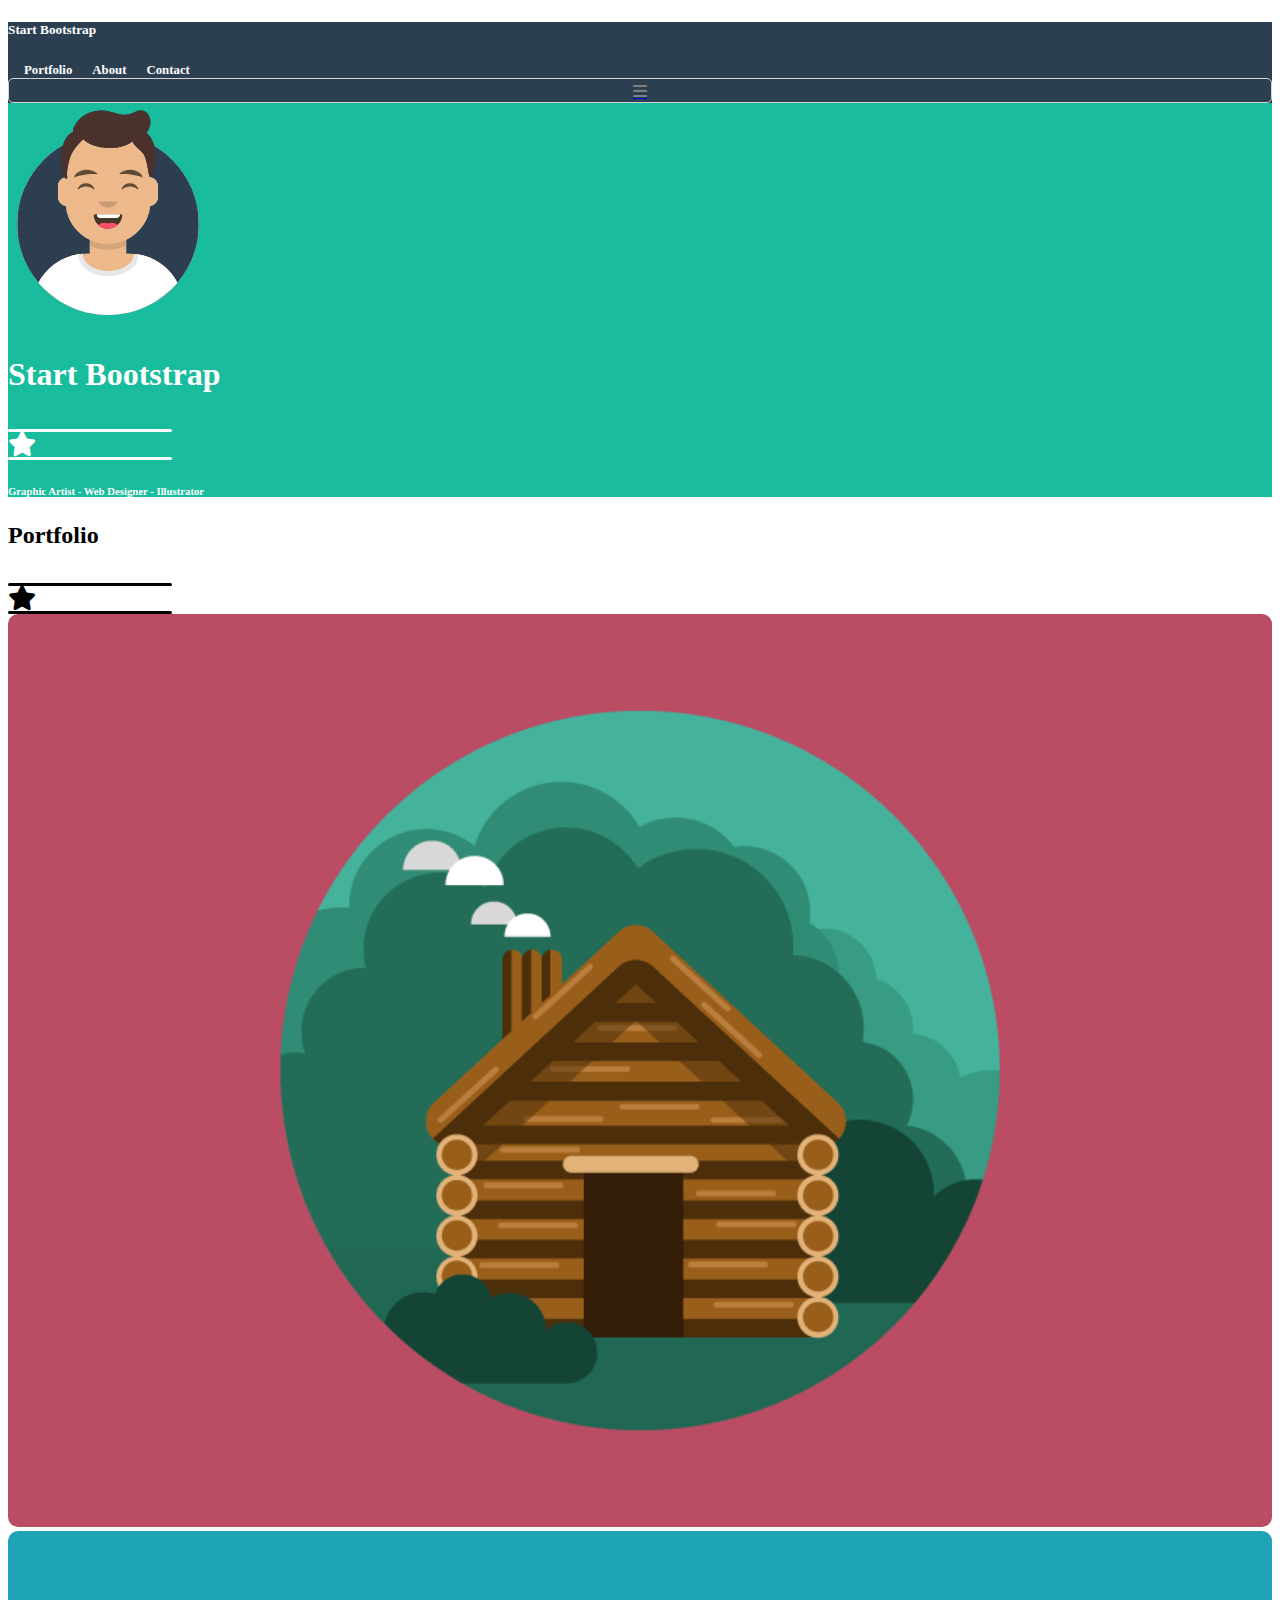
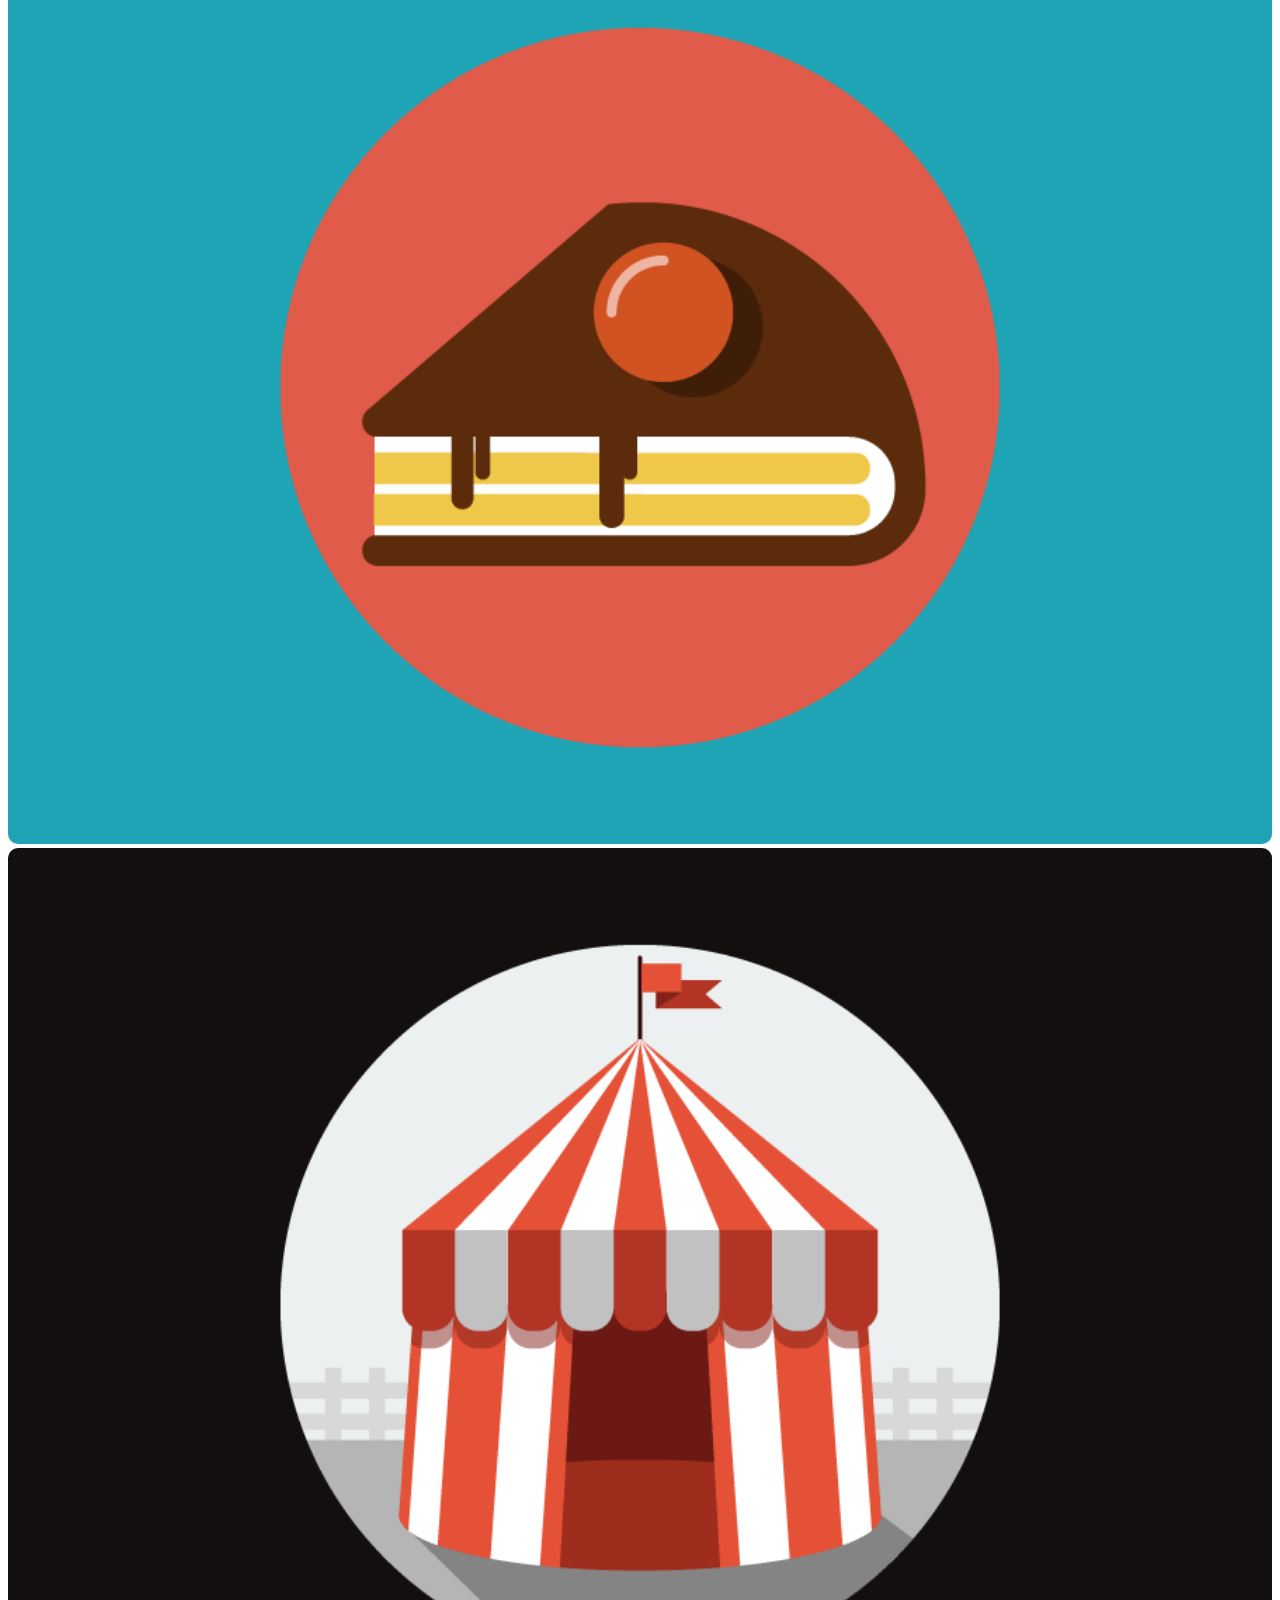
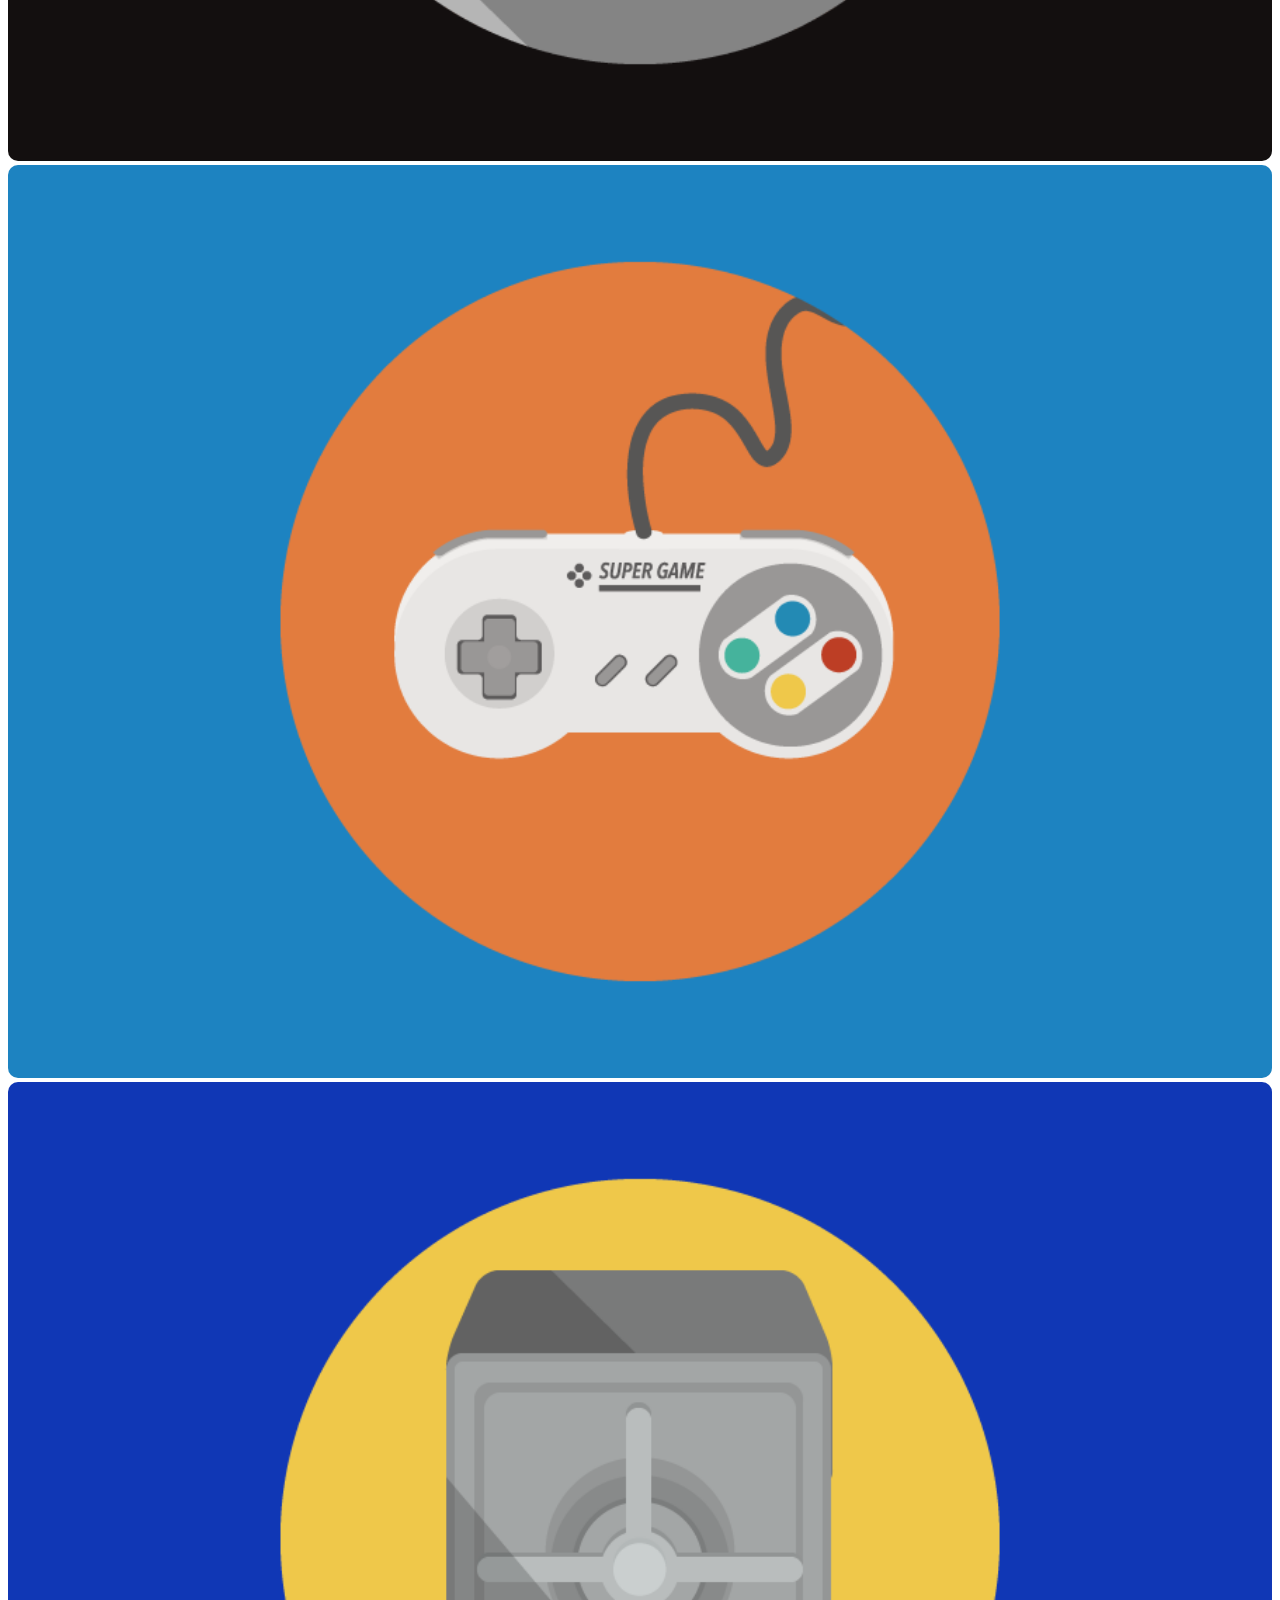
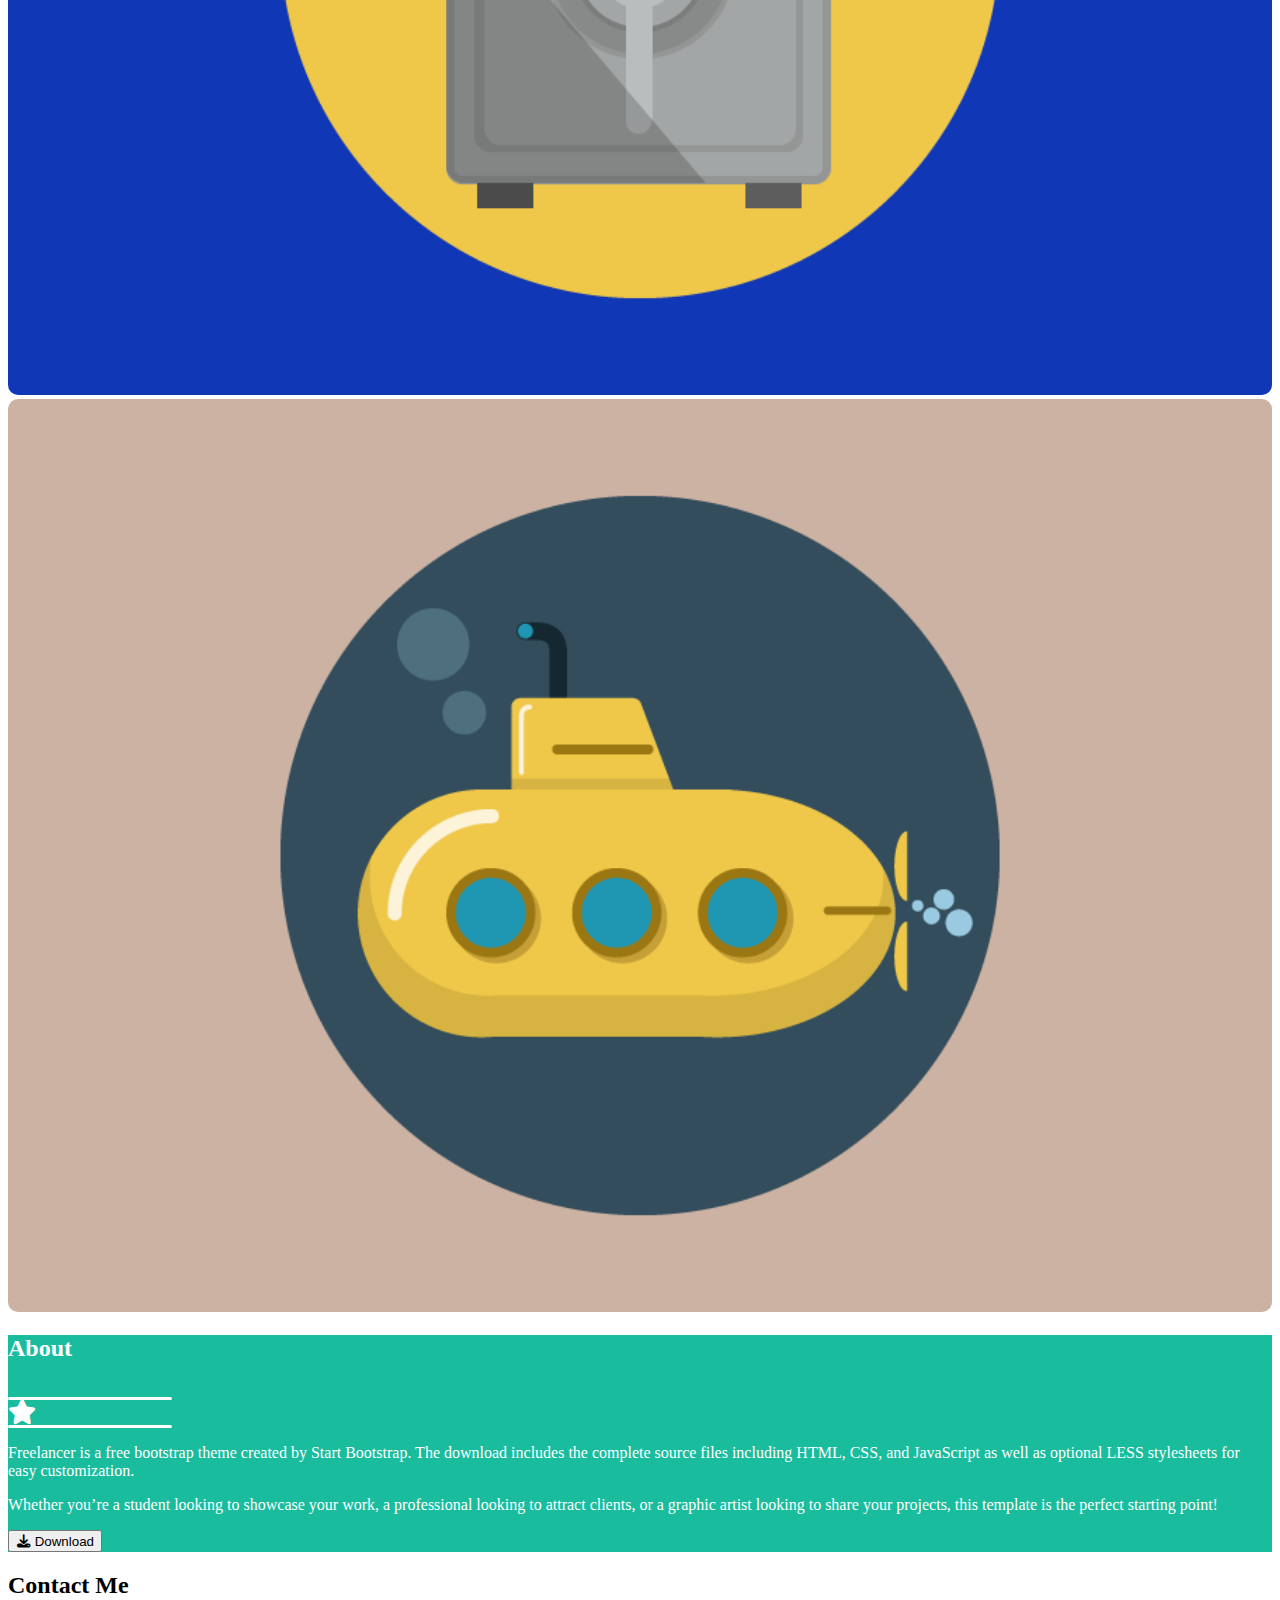
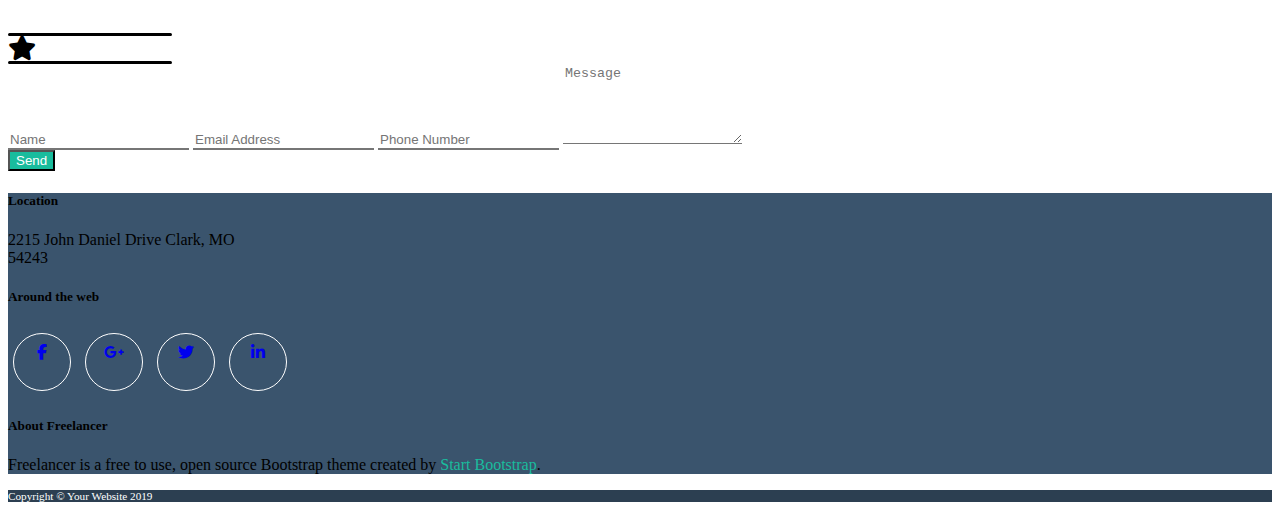
==== commit 9ab37571: "text-area rows" ====
--- a/index.html
+++ b/index.html
@@ -140,7 +140,7 @@
 
                 <input class="form-control border-none px-0 py-2" type="text" placeholder="Phone Number" aria-label="default input example">
 
-                <textarea class="form-control border-none px-0 pt-3 pb-5" id="exampleFormControlTextarea1" placeholder="Message" rows="3"></textarea>
+                <textarea class="form-control border-none px-0 pt-3" id="exampleFormControlTextarea1" placeholder="Message" rows="5"></textarea>
             </div>
 
             <div class="send-form pt-3">
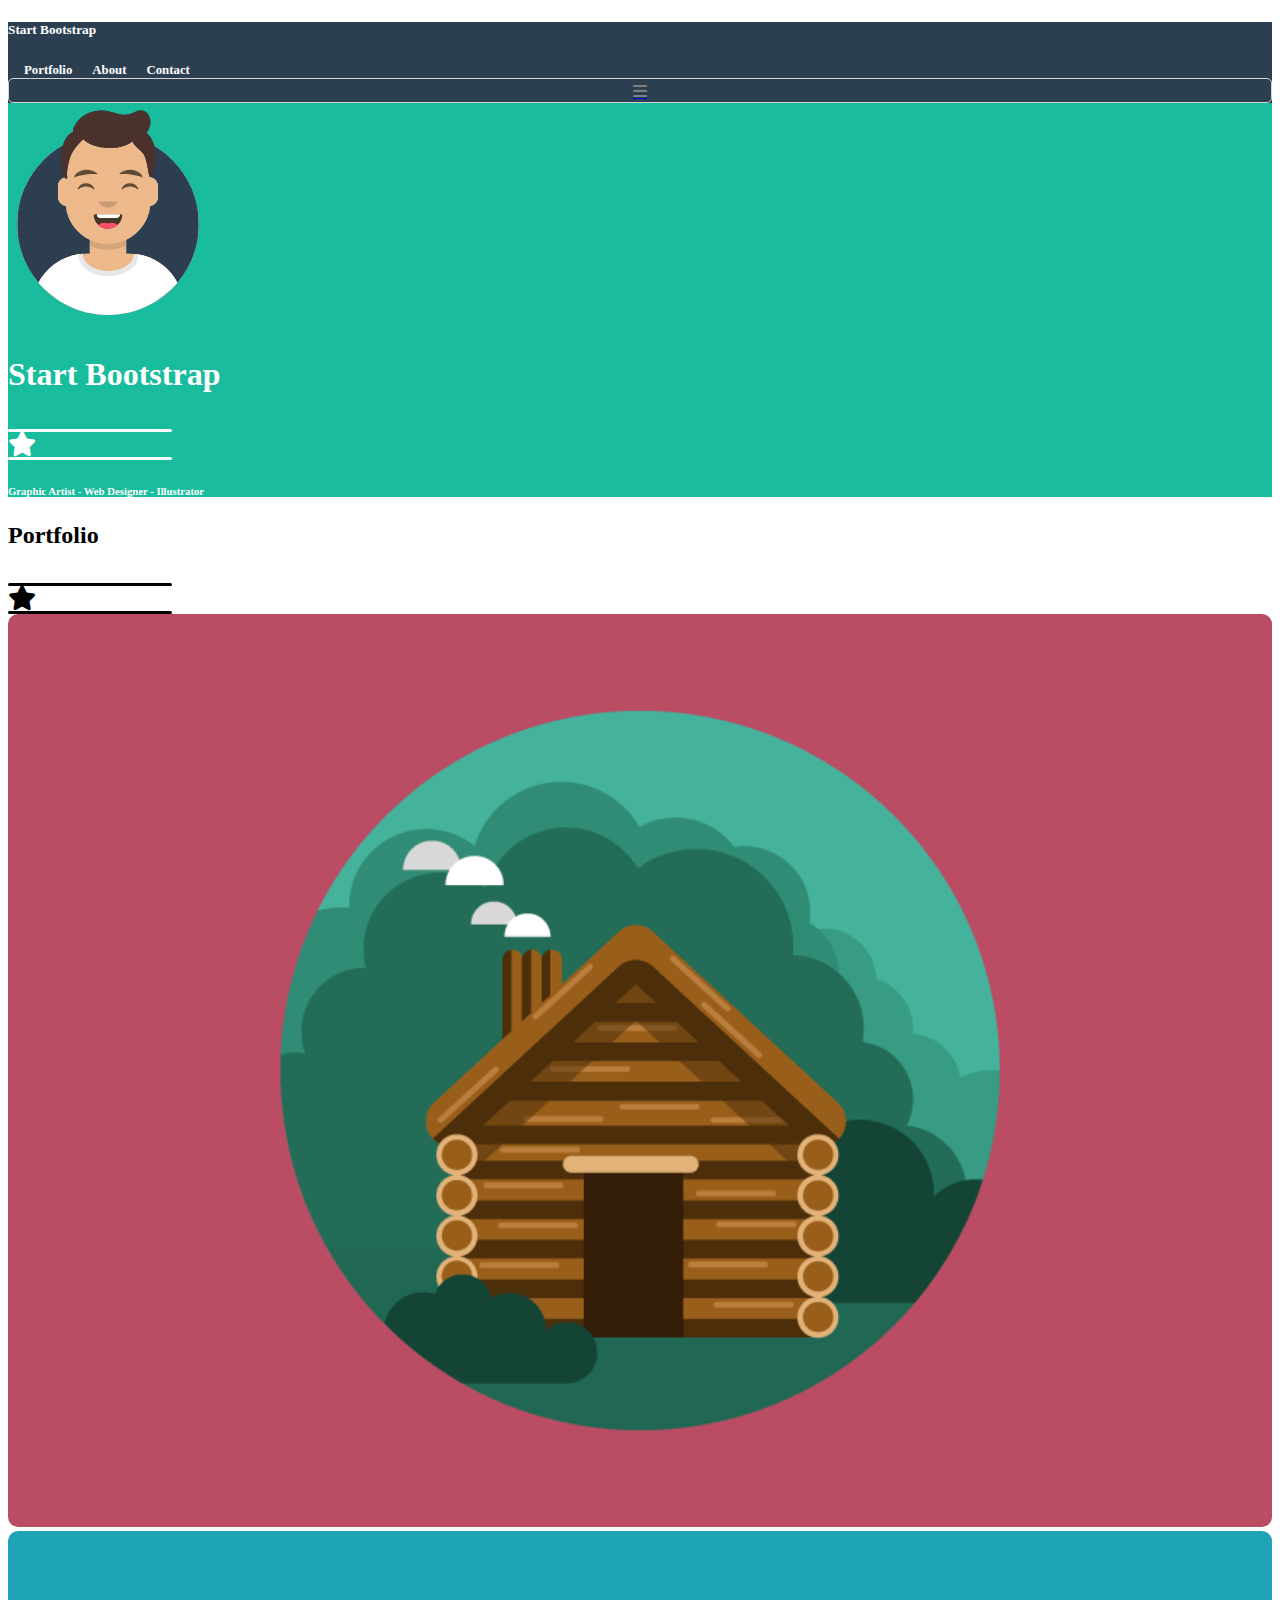
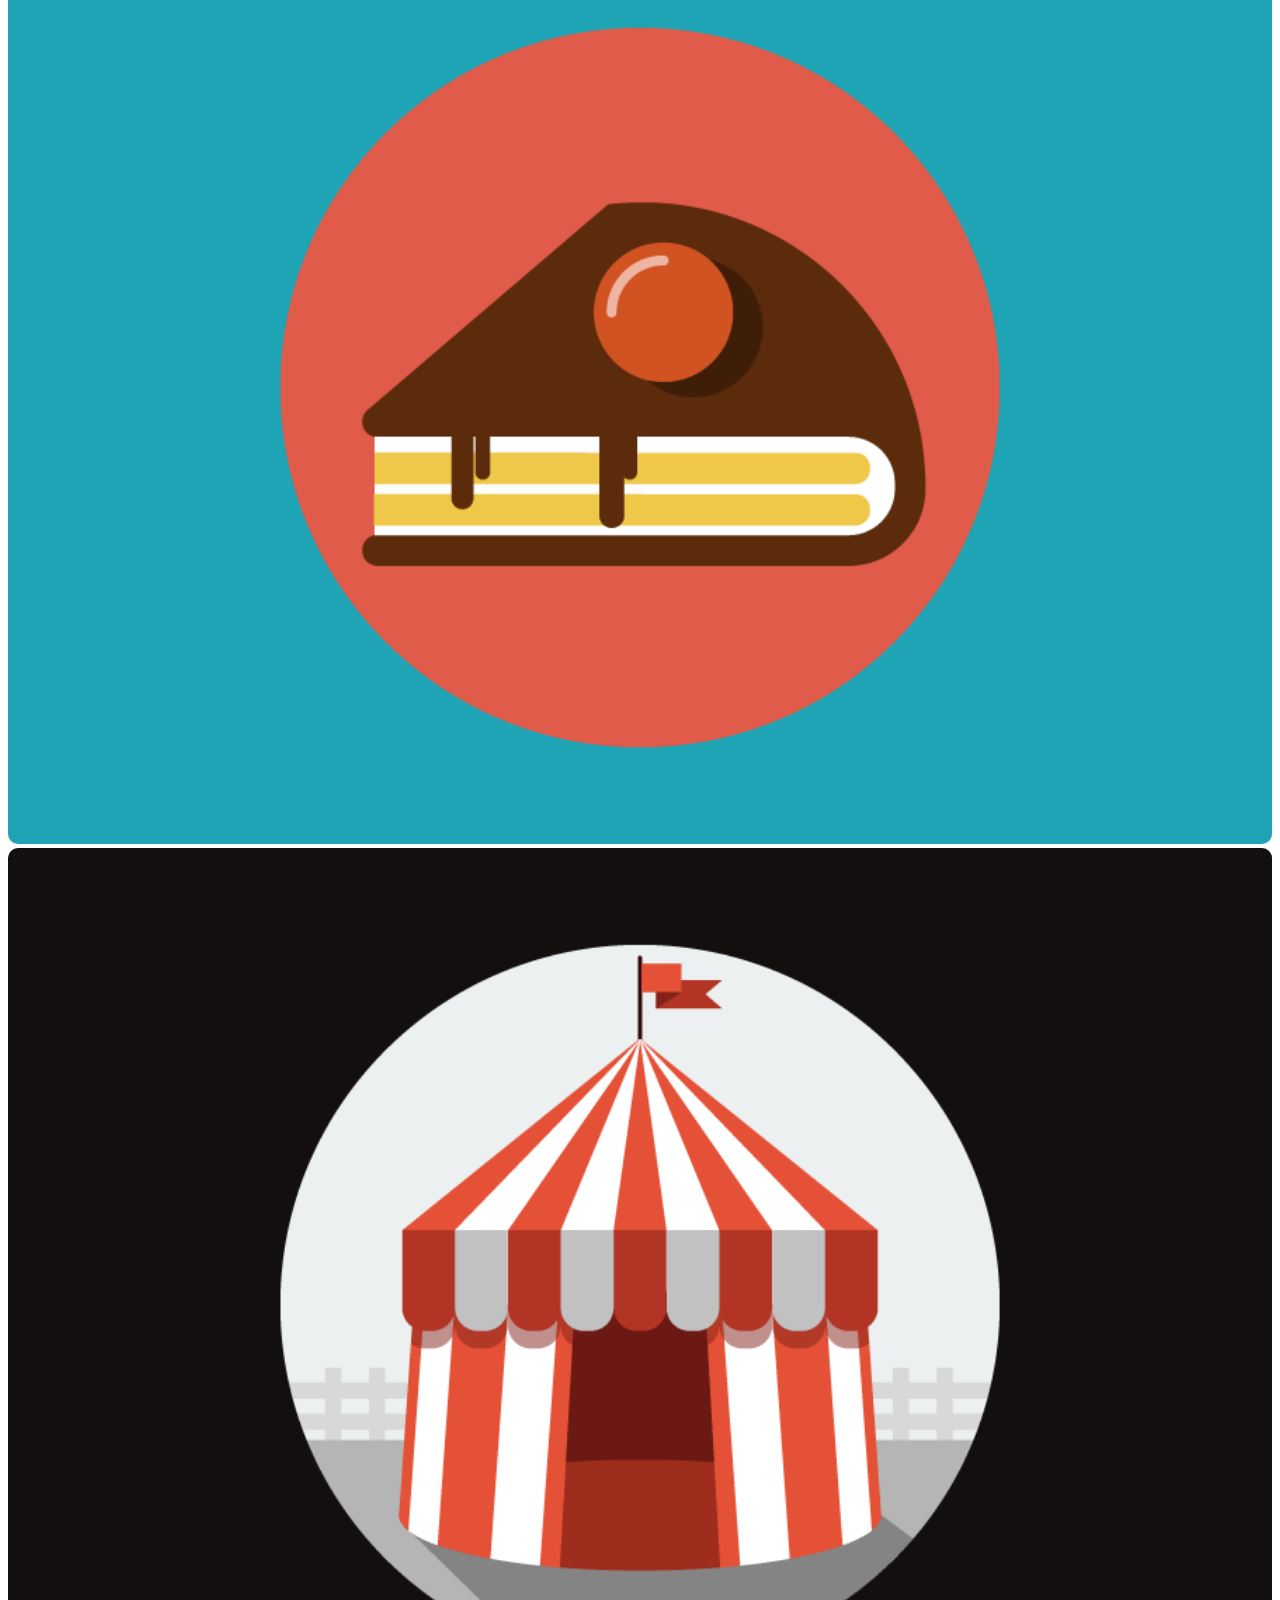
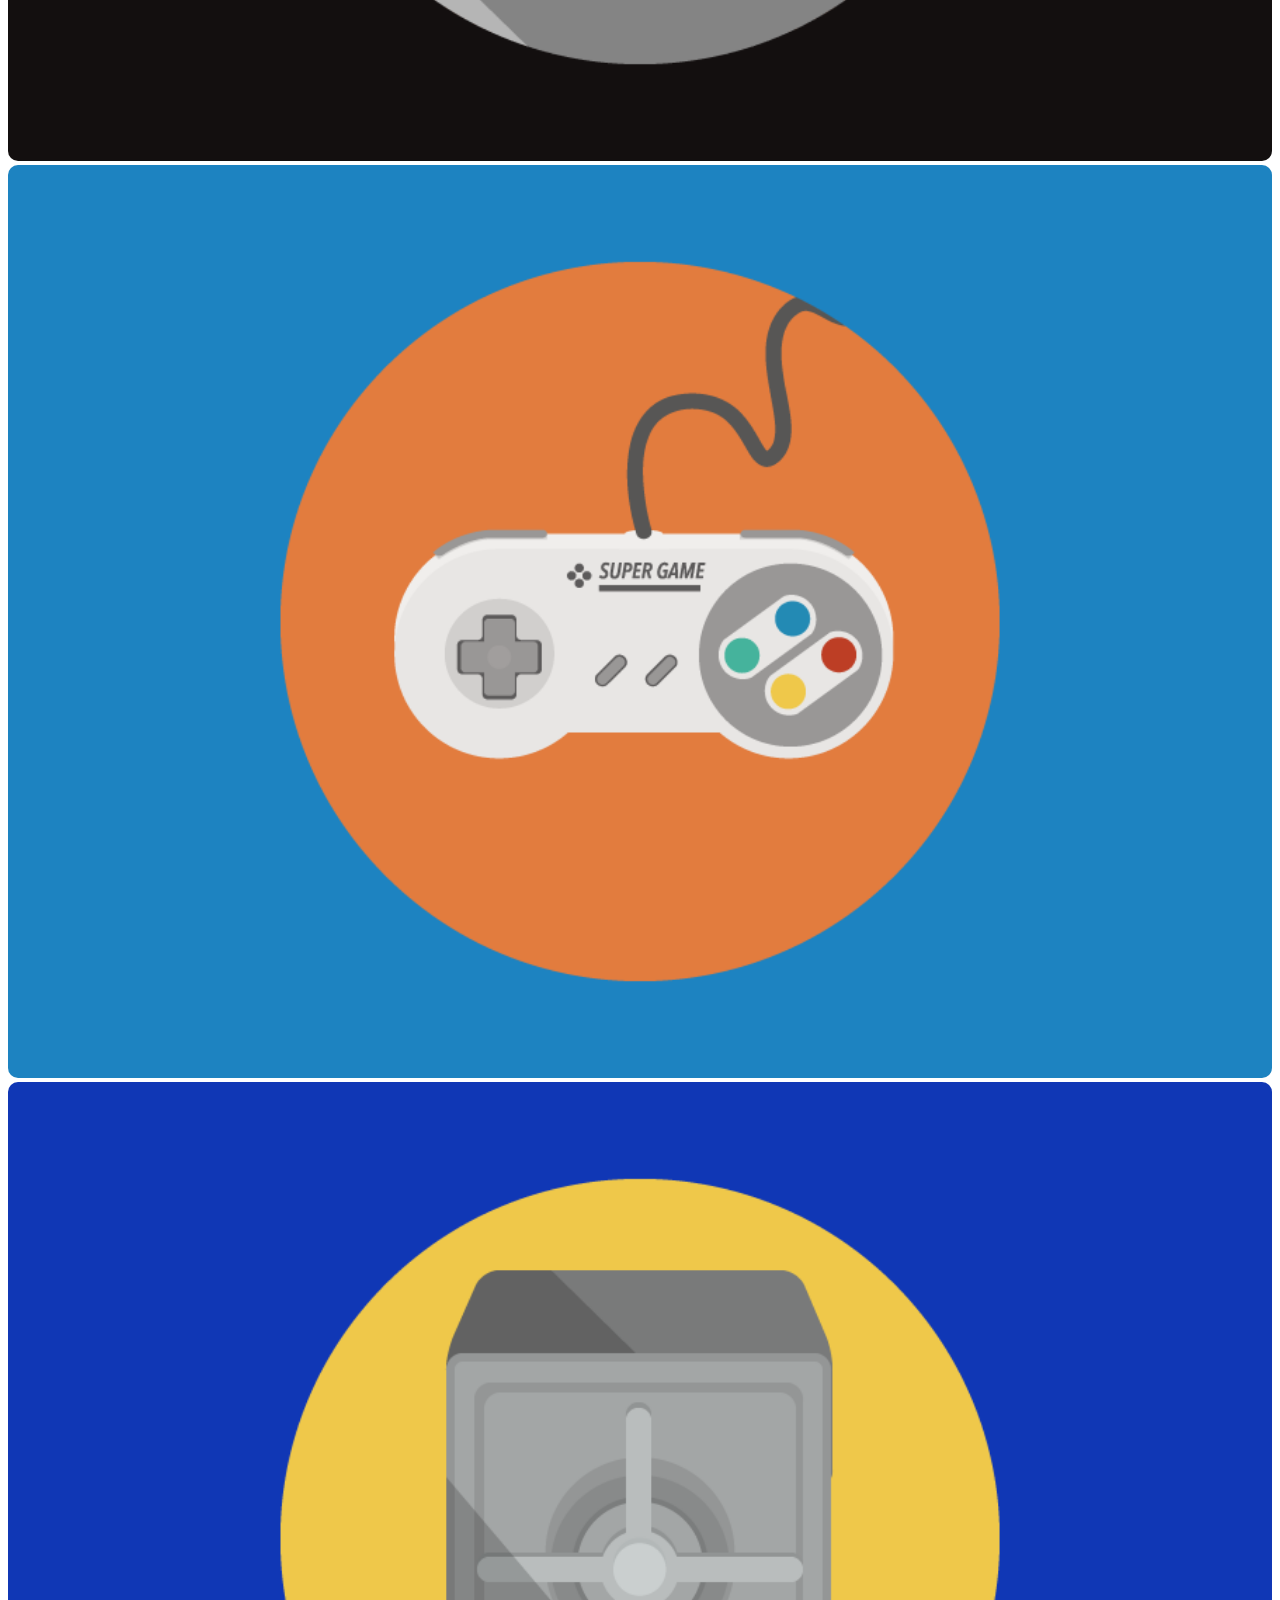
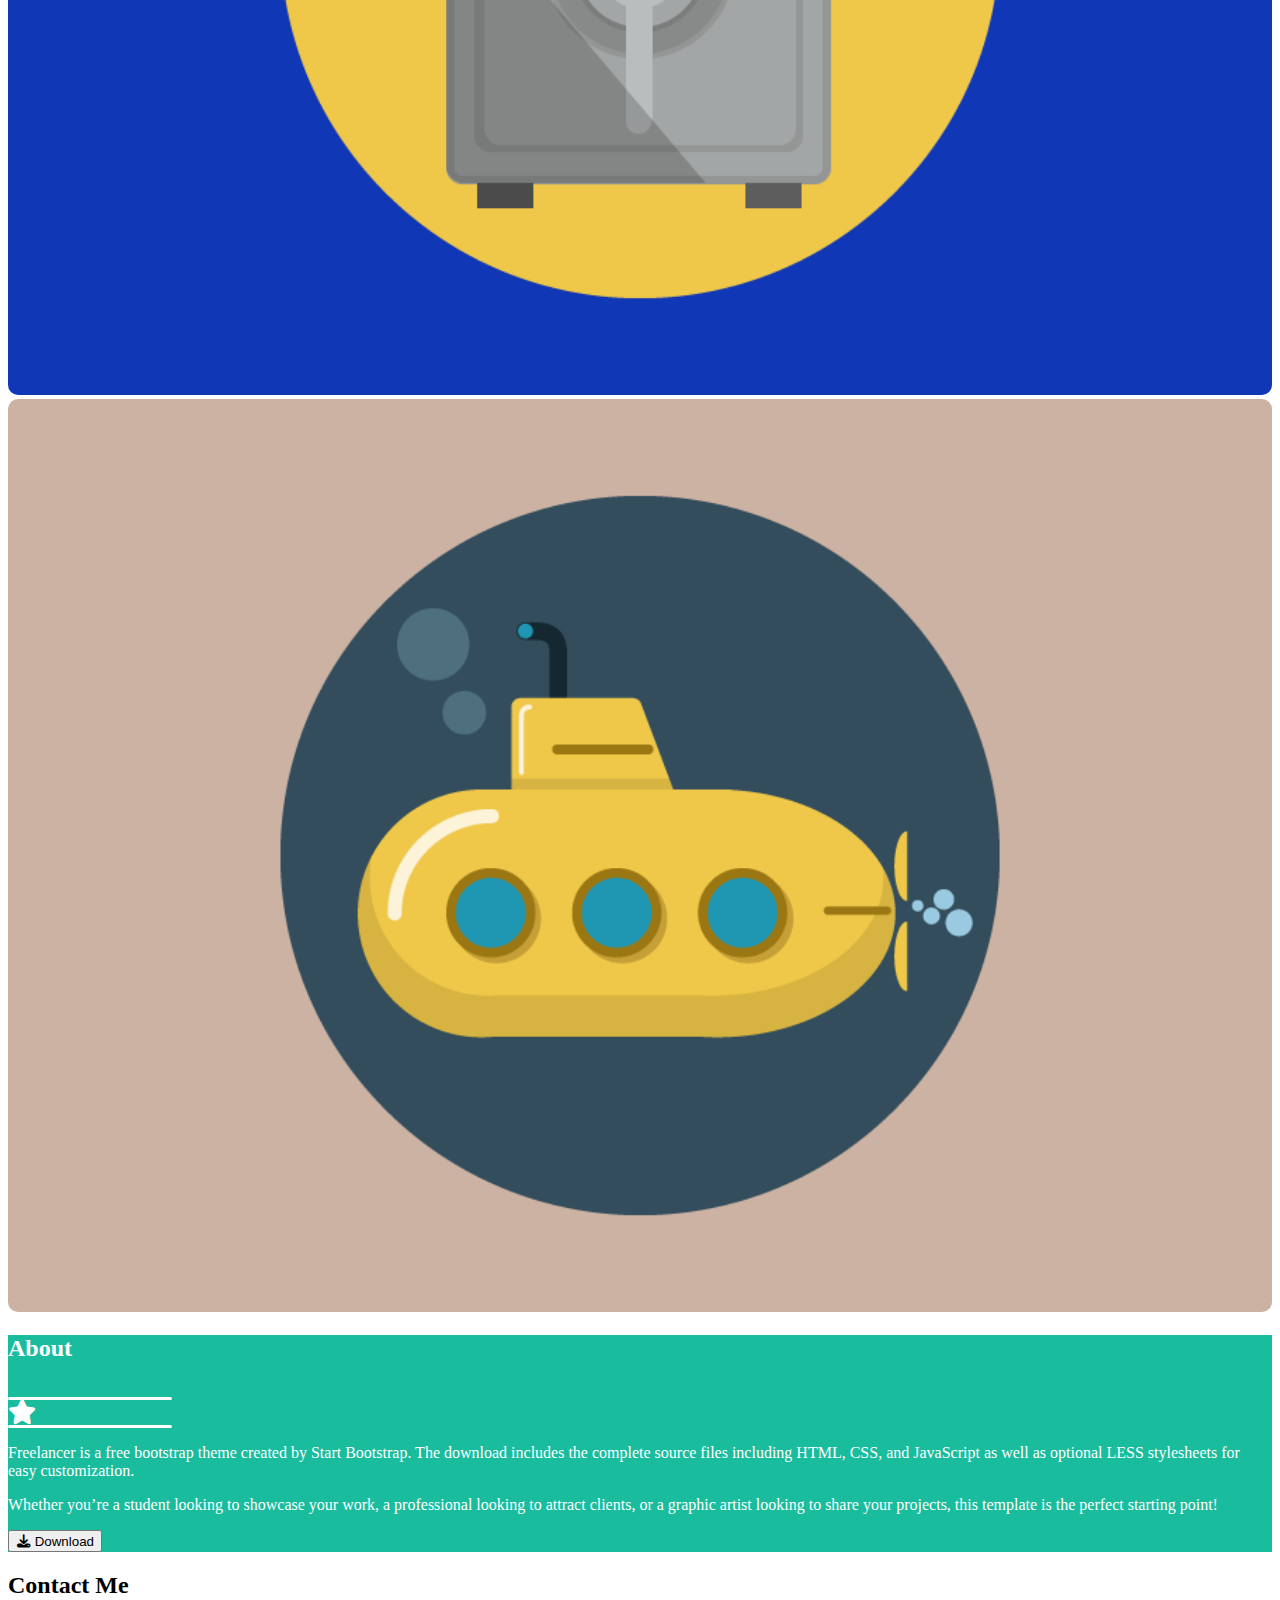
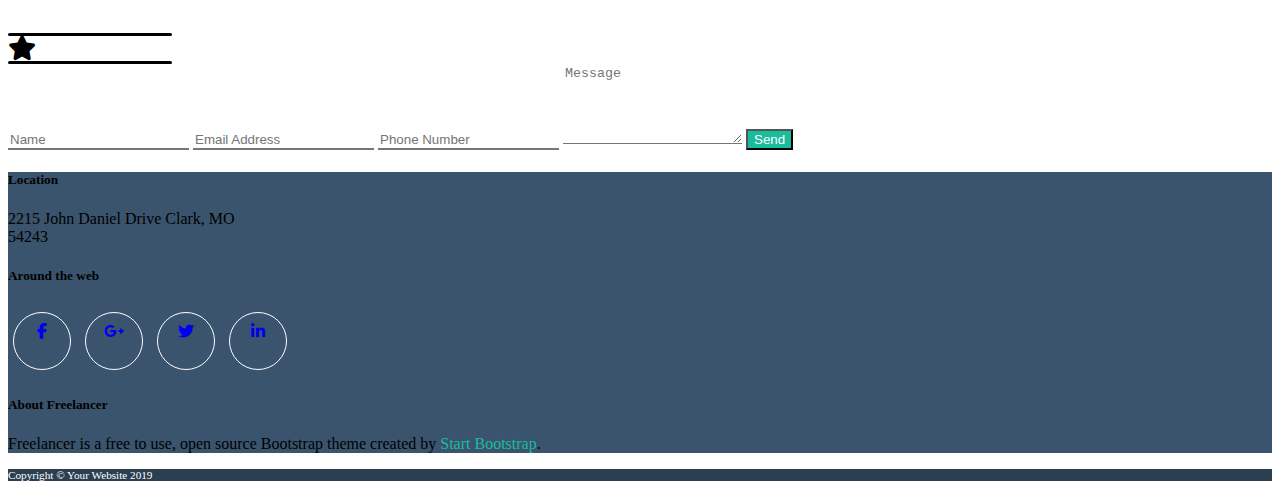
==== commit 1f05c4a1: "better form" ====
--- a/index.html
+++ b/index.html
@@ -133,19 +133,17 @@
                 <div class="line"></div>
             </div>
 
-            <div class="form">
+            <form class="form">
                 <input class="form-control border-none px-0 py-2" type="text" placeholder="Name" aria-label="default input example">
 
-                <input class="form-control border-none px-0 py-2" type="text" placeholder="Email Address" aria-label="default input example">
+                <input class="form-control border-none px-0 py-2" type="email" placeholder="Email Address" aria-label="default input example">
 
-                <input class="form-control border-none px-0 py-2" type="text" placeholder="Phone Number" aria-label="default input example">
+                <input class="form-control border-none px-0 py-2" type="number" placeholder="Phone Number" aria-label="default input example">
 
                 <textarea class="form-control border-none px-0 pt-3" id="exampleFormControlTextarea1" placeholder="Message" rows="5"></textarea>
-            </div>
 
-            <div class="send-form pt-3">
-                <button class="btn btn-lightgreen">Send</button>
-            </div>
+                <button type="submit" class="btn btn-lightgreen mt-3">Send</button>
+            </form>
 
             </div>
         </div>
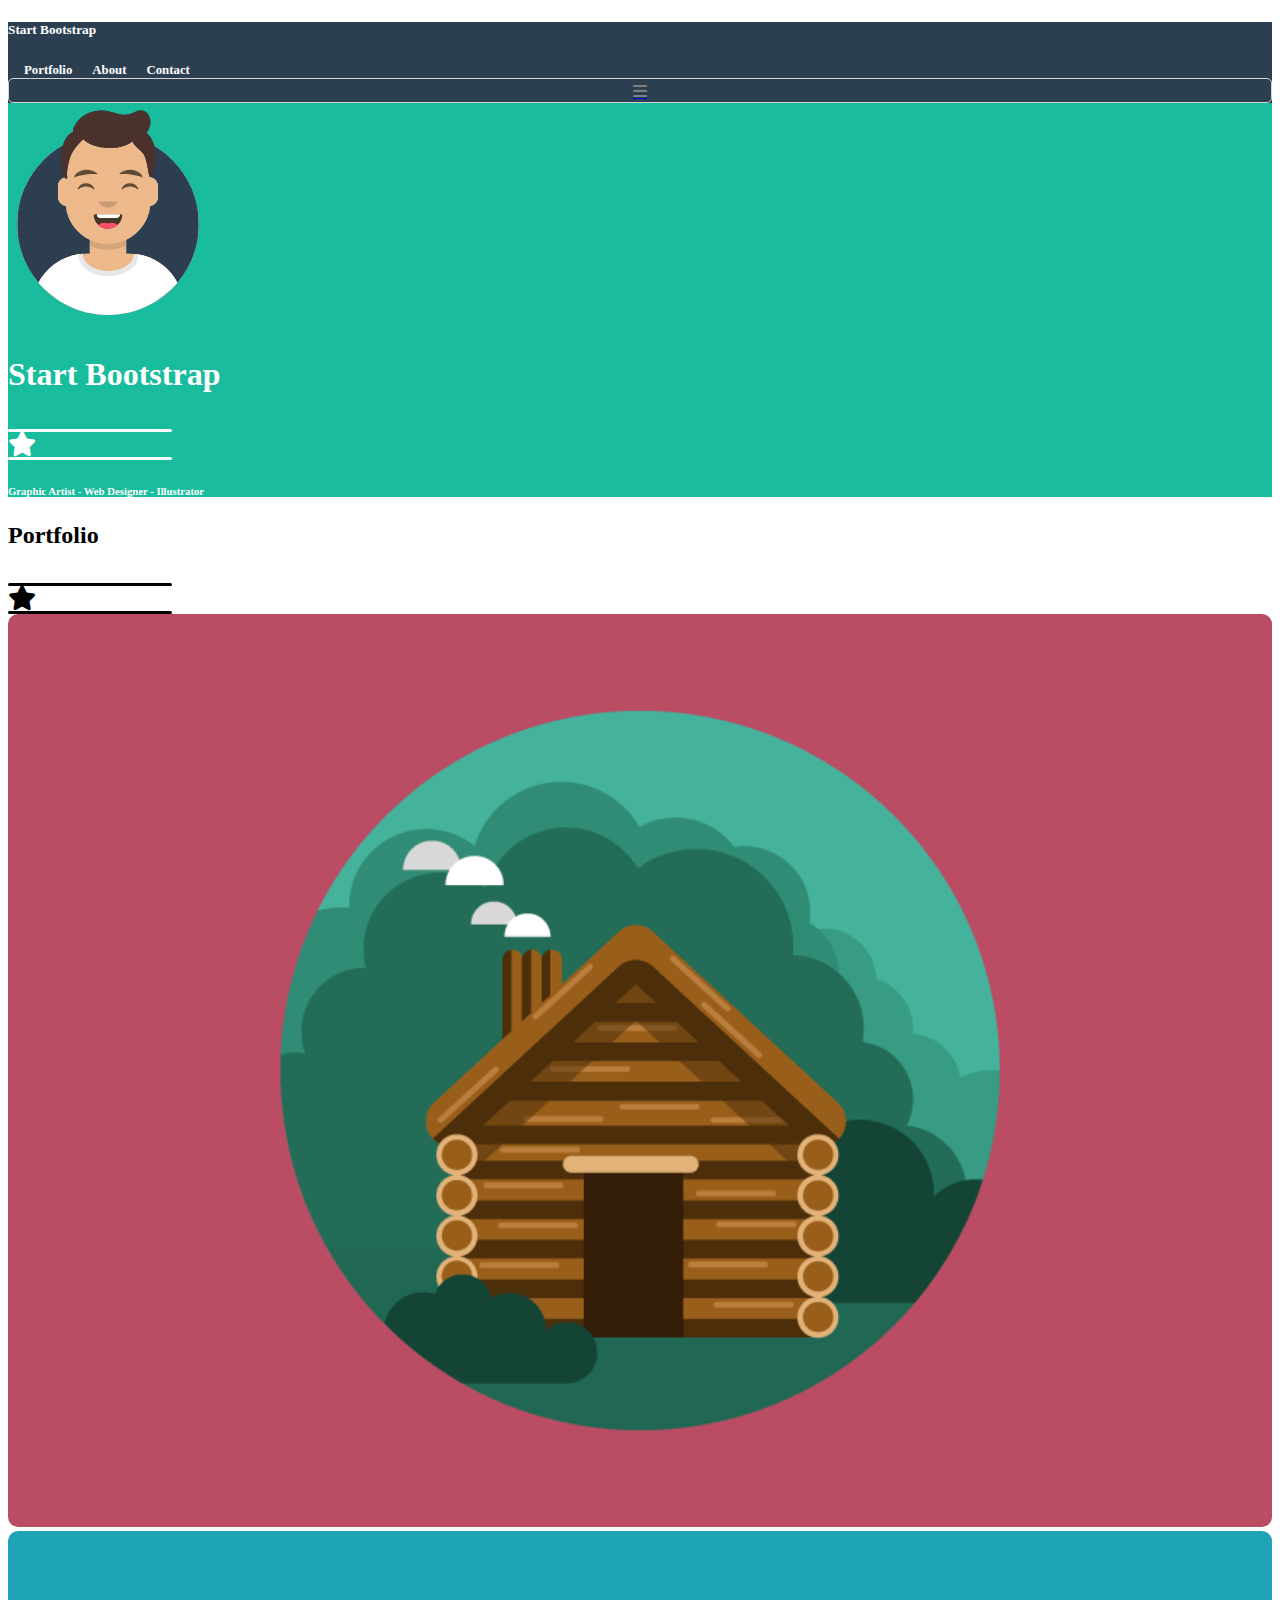
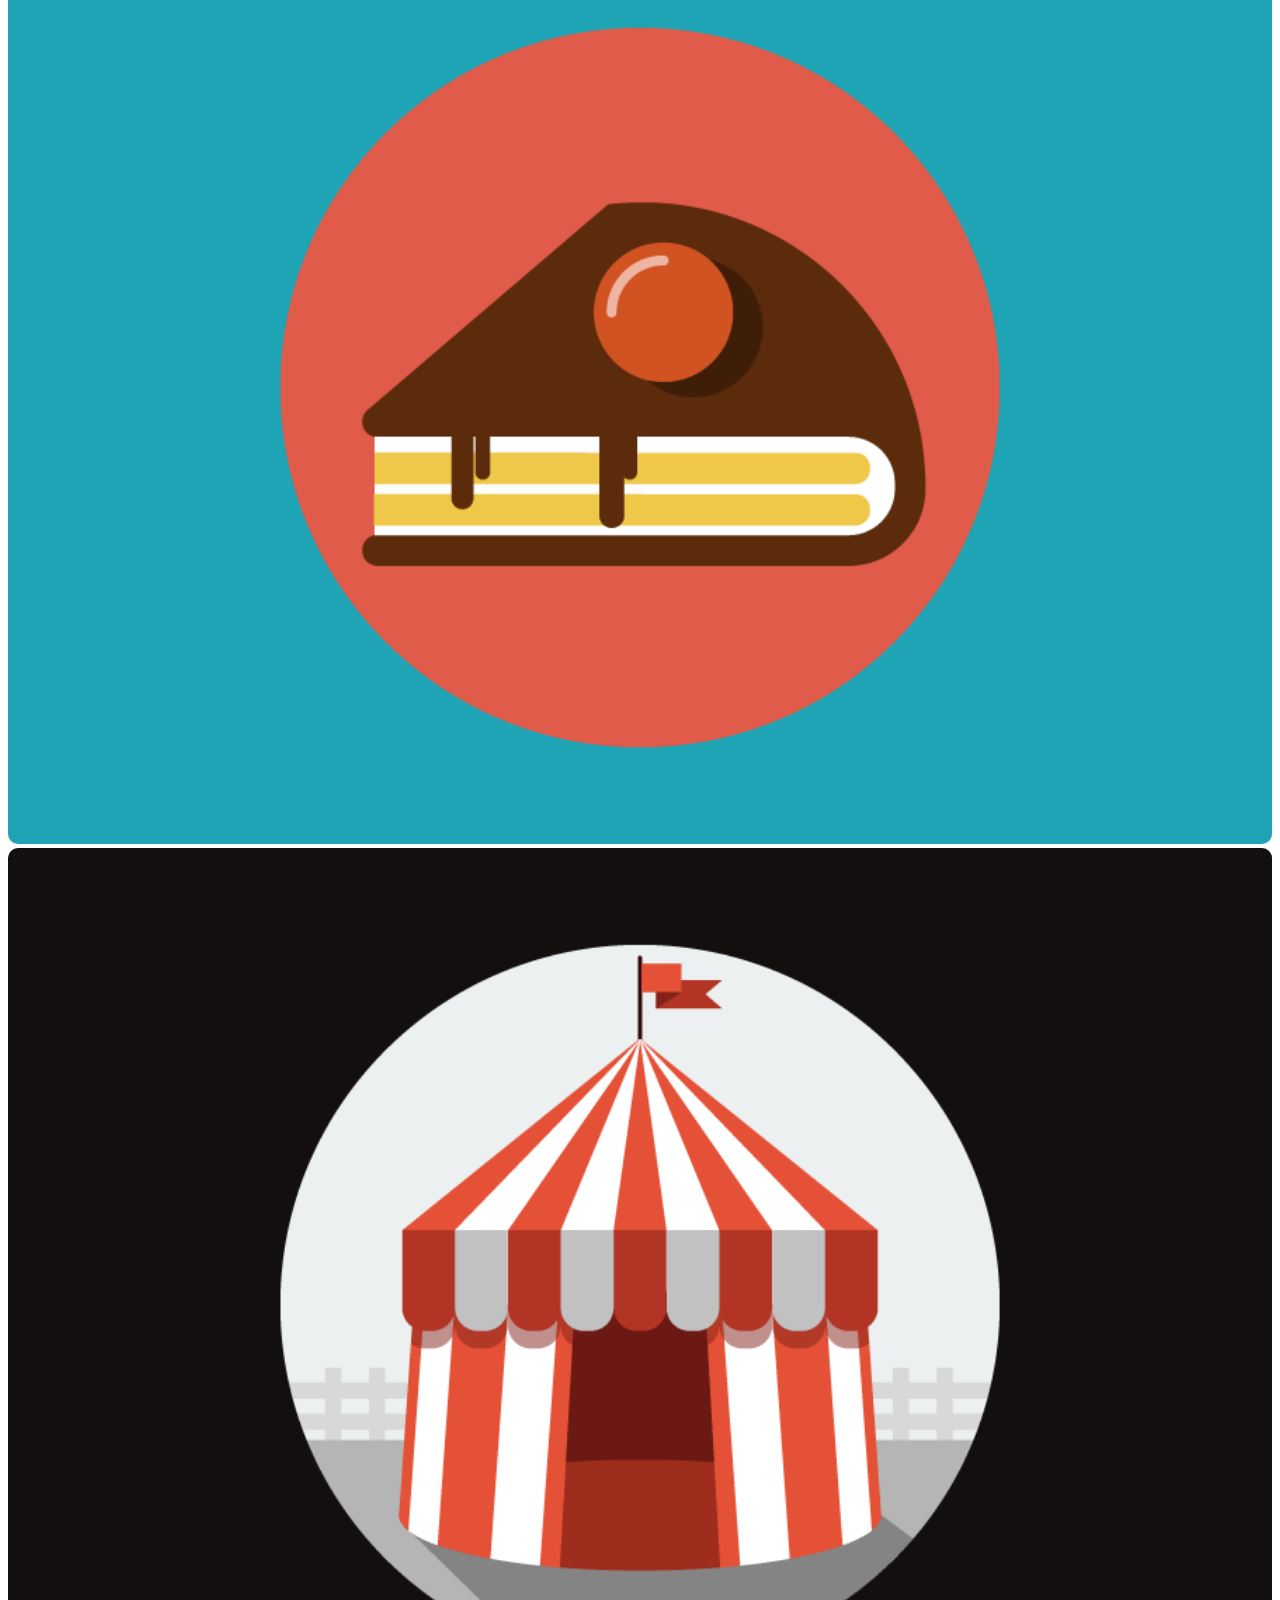
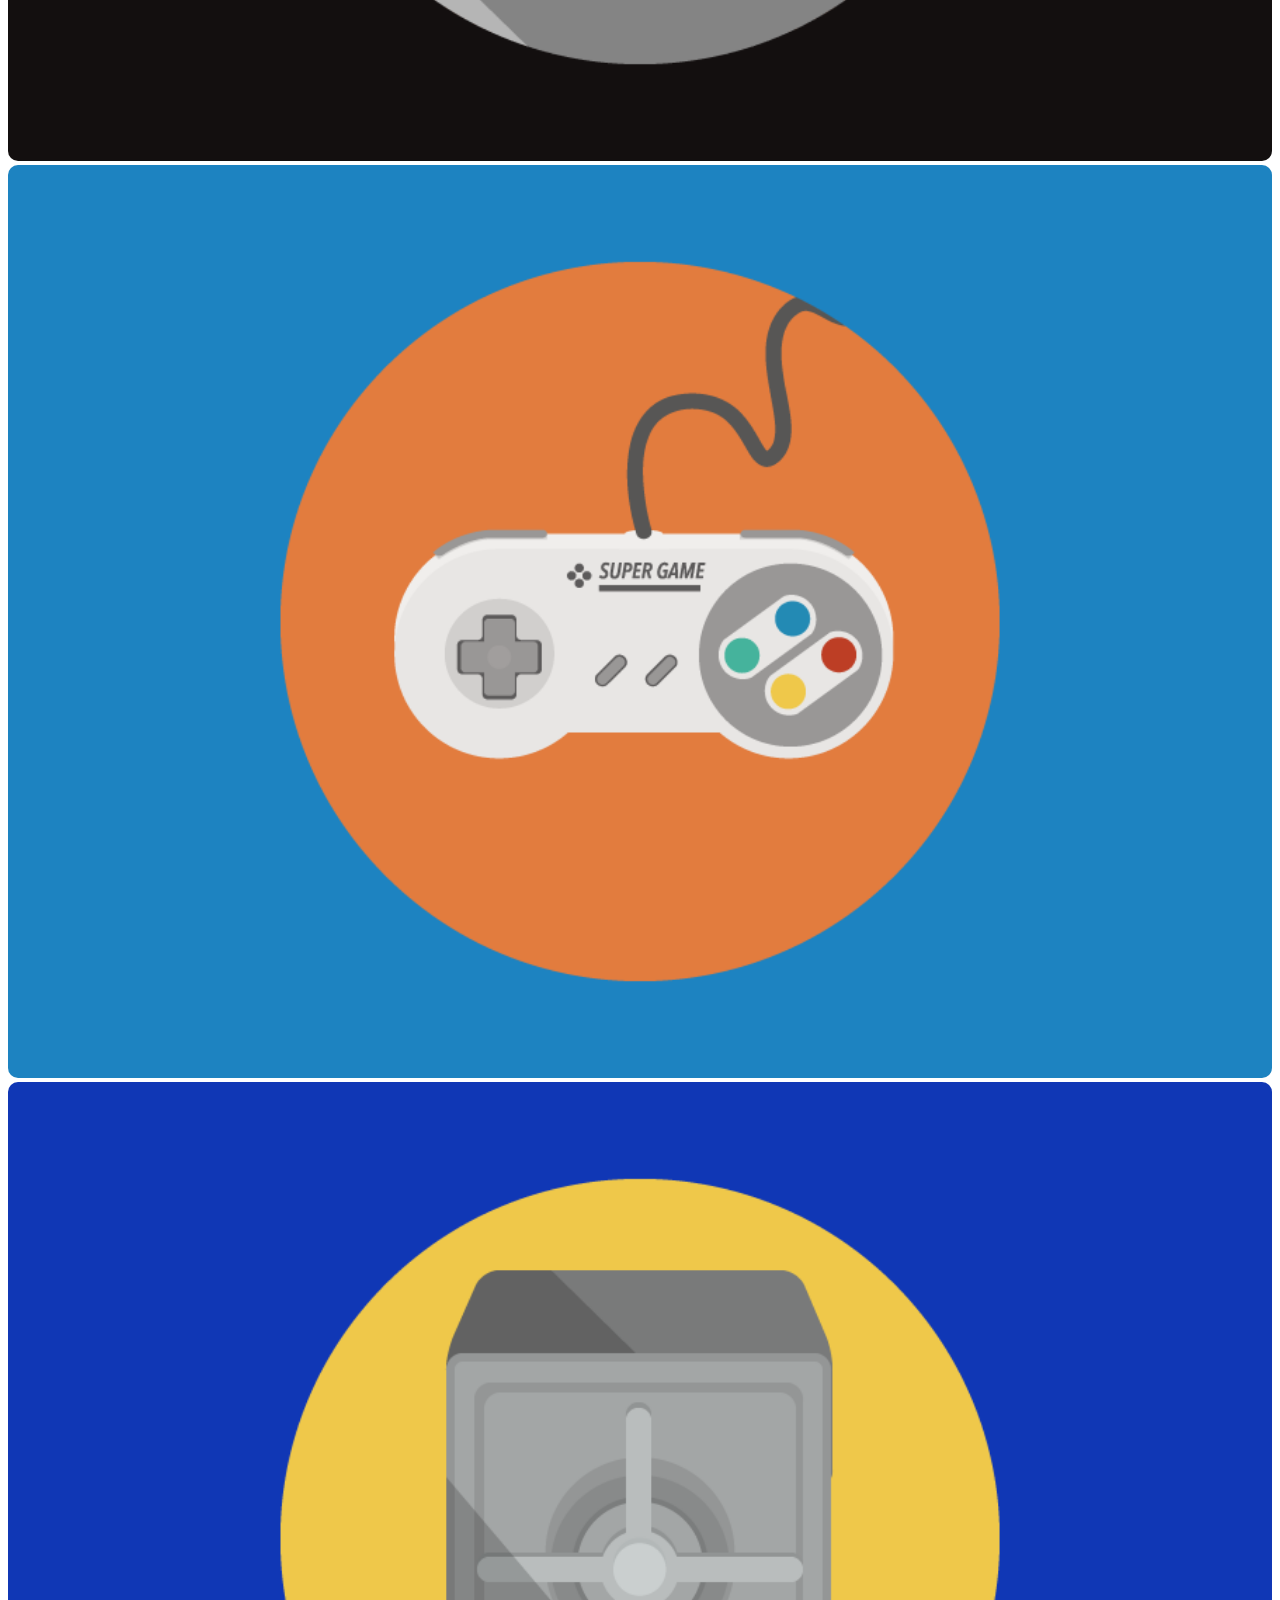
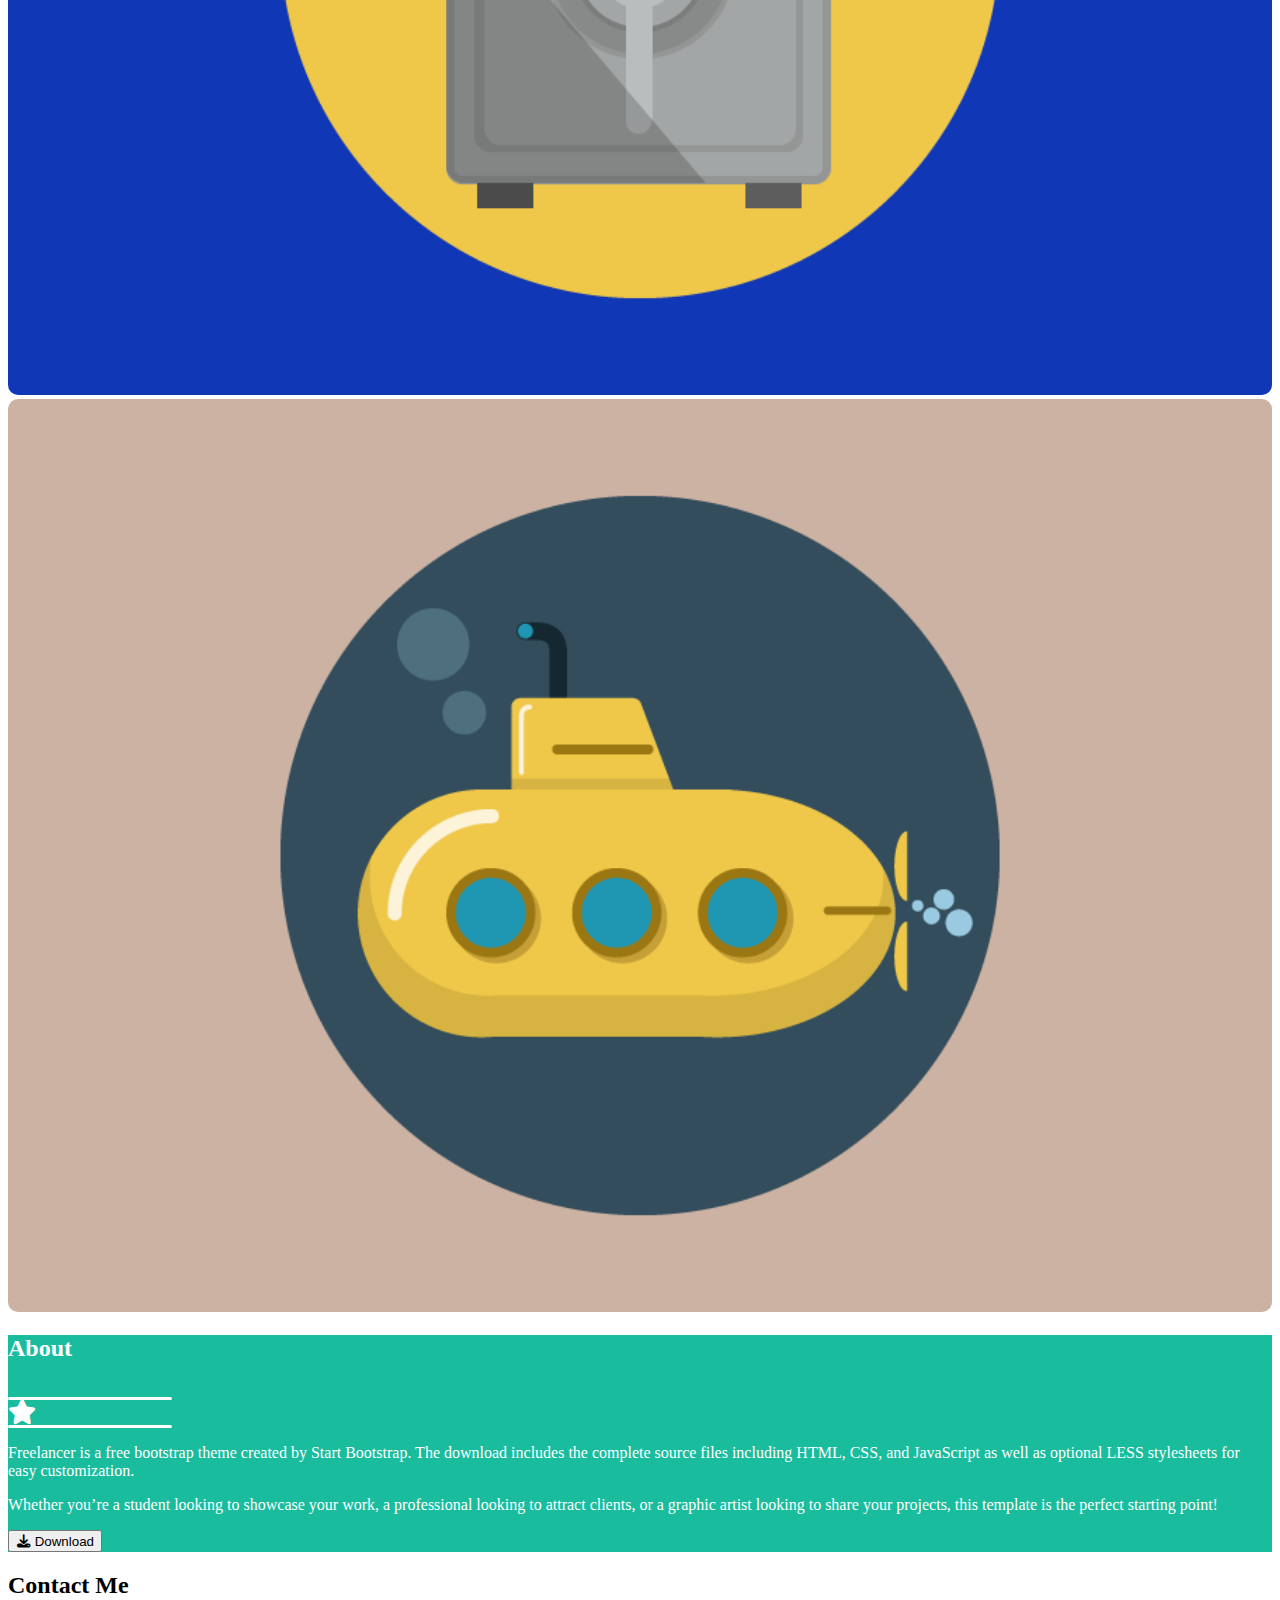
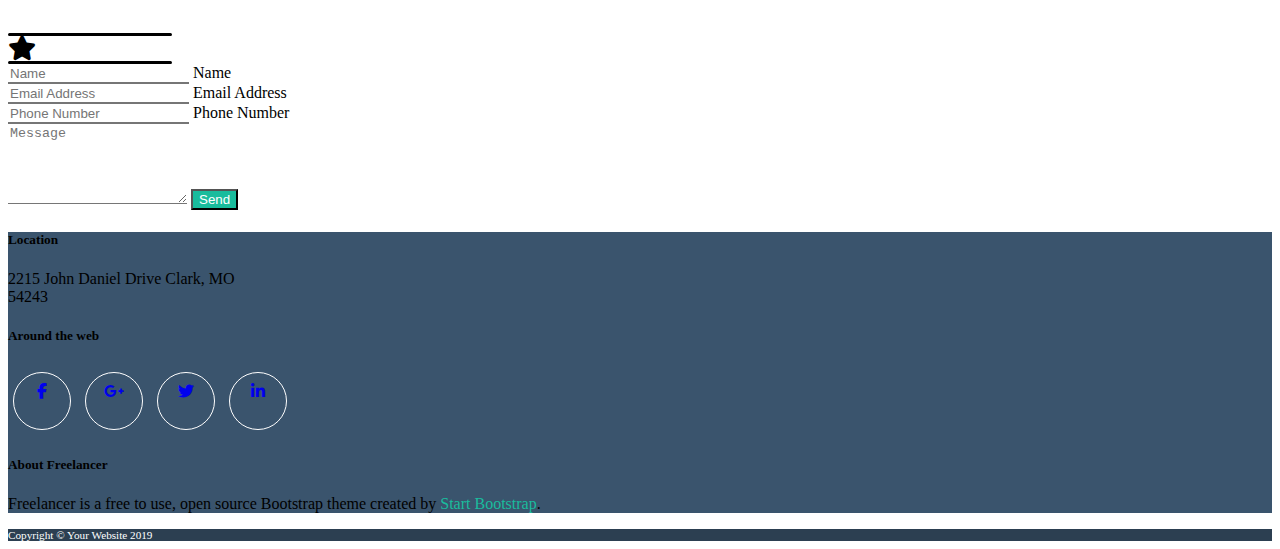
==== commit 66dec6bf: "better form 2" ====
--- a/index.html
+++ b/index.html
@@ -133,19 +133,26 @@
                 <div class="line"></div>
             </div>
 
-            <form class="form">
-                <input class="form-control border-none px-0 py-2" type="text" placeholder="Name" aria-label="default input example">
+            <form class="form pt-1">
+                <div class="form-floating">
+                    <input type="text" class="form-control border-none px-0" id="floatingInput" placeholder="Name">
+                    <label for="floatingInput" class="px-0 text-secondary">Name</label>
+                </div>
 
-                <input class="form-control border-none px-0 py-2" type="email" placeholder="Email Address" aria-label="default input example">
+                <div class="form-floating">
+                    <input type="email" class="form-control border-none px-0" id="floatingInput" placeholder="Email Address">
+                    <label for="floatingInput" class="px-0 text-secondary">Email Address</label>
+                </div>
 
-                <input class="form-control border-none px-0 py-2" type="number" placeholder="Phone Number" aria-label="default input example">
+                <div class="form-floating">
+                    <input type="number" class="form-control border-none px-0" id="floatingInput" placeholder="Phone Number">
+                    <label for="floatingInput" class="px-0 text-secondary">Phone Number</label>
+                </div>
 
                 <textarea class="form-control border-none px-0 pt-3" id="exampleFormControlTextarea1" placeholder="Message" rows="5"></textarea>
 
                 <button type="submit" class="btn btn-lightgreen mt-3">Send</button>
             </form>
-
-            </div>
         </div>
     </div>
 
--- a/css/style.css
+++ b/css/style.css
@@ -73,7 +73,6 @@
     border-left: 0;
     border-right: 0;
     border-radius: 0;
-    
 }
 
 /* SEZIONE V: INFORMAZIONI START BOOTSTRAP */
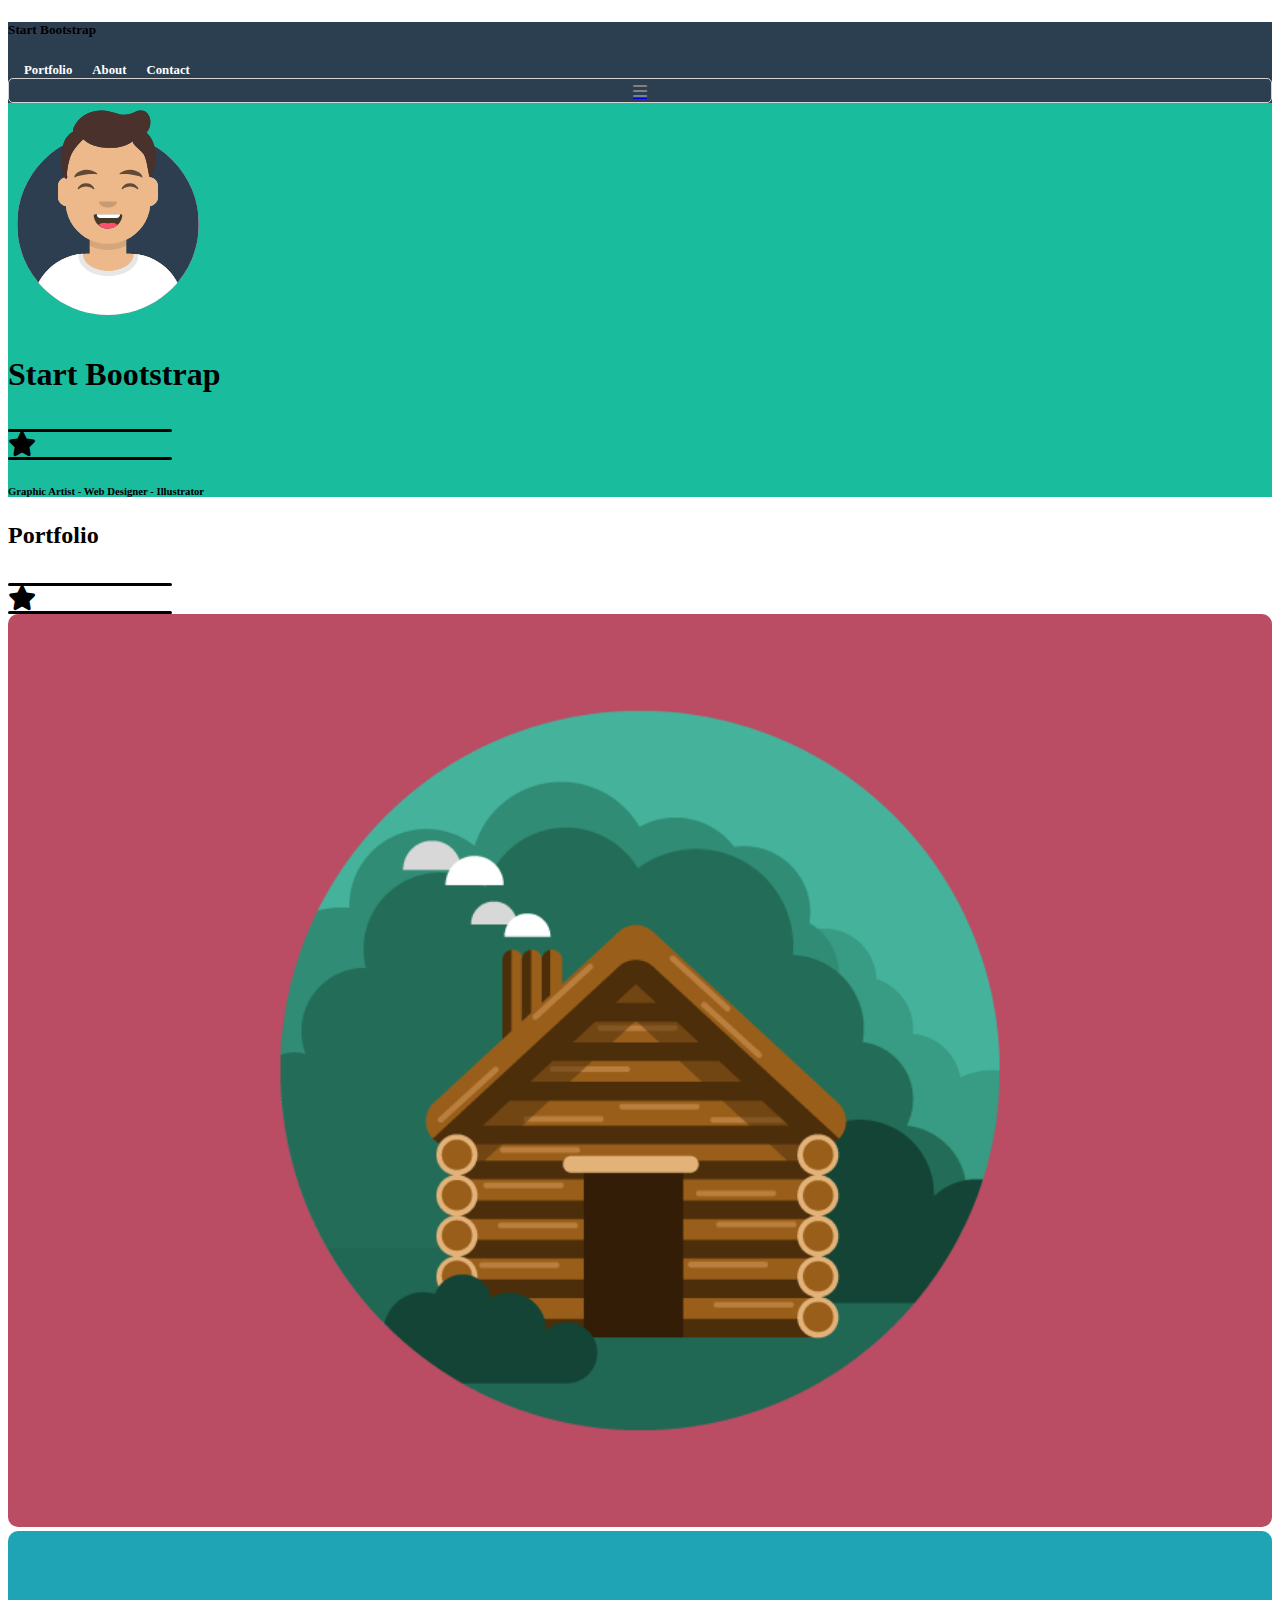
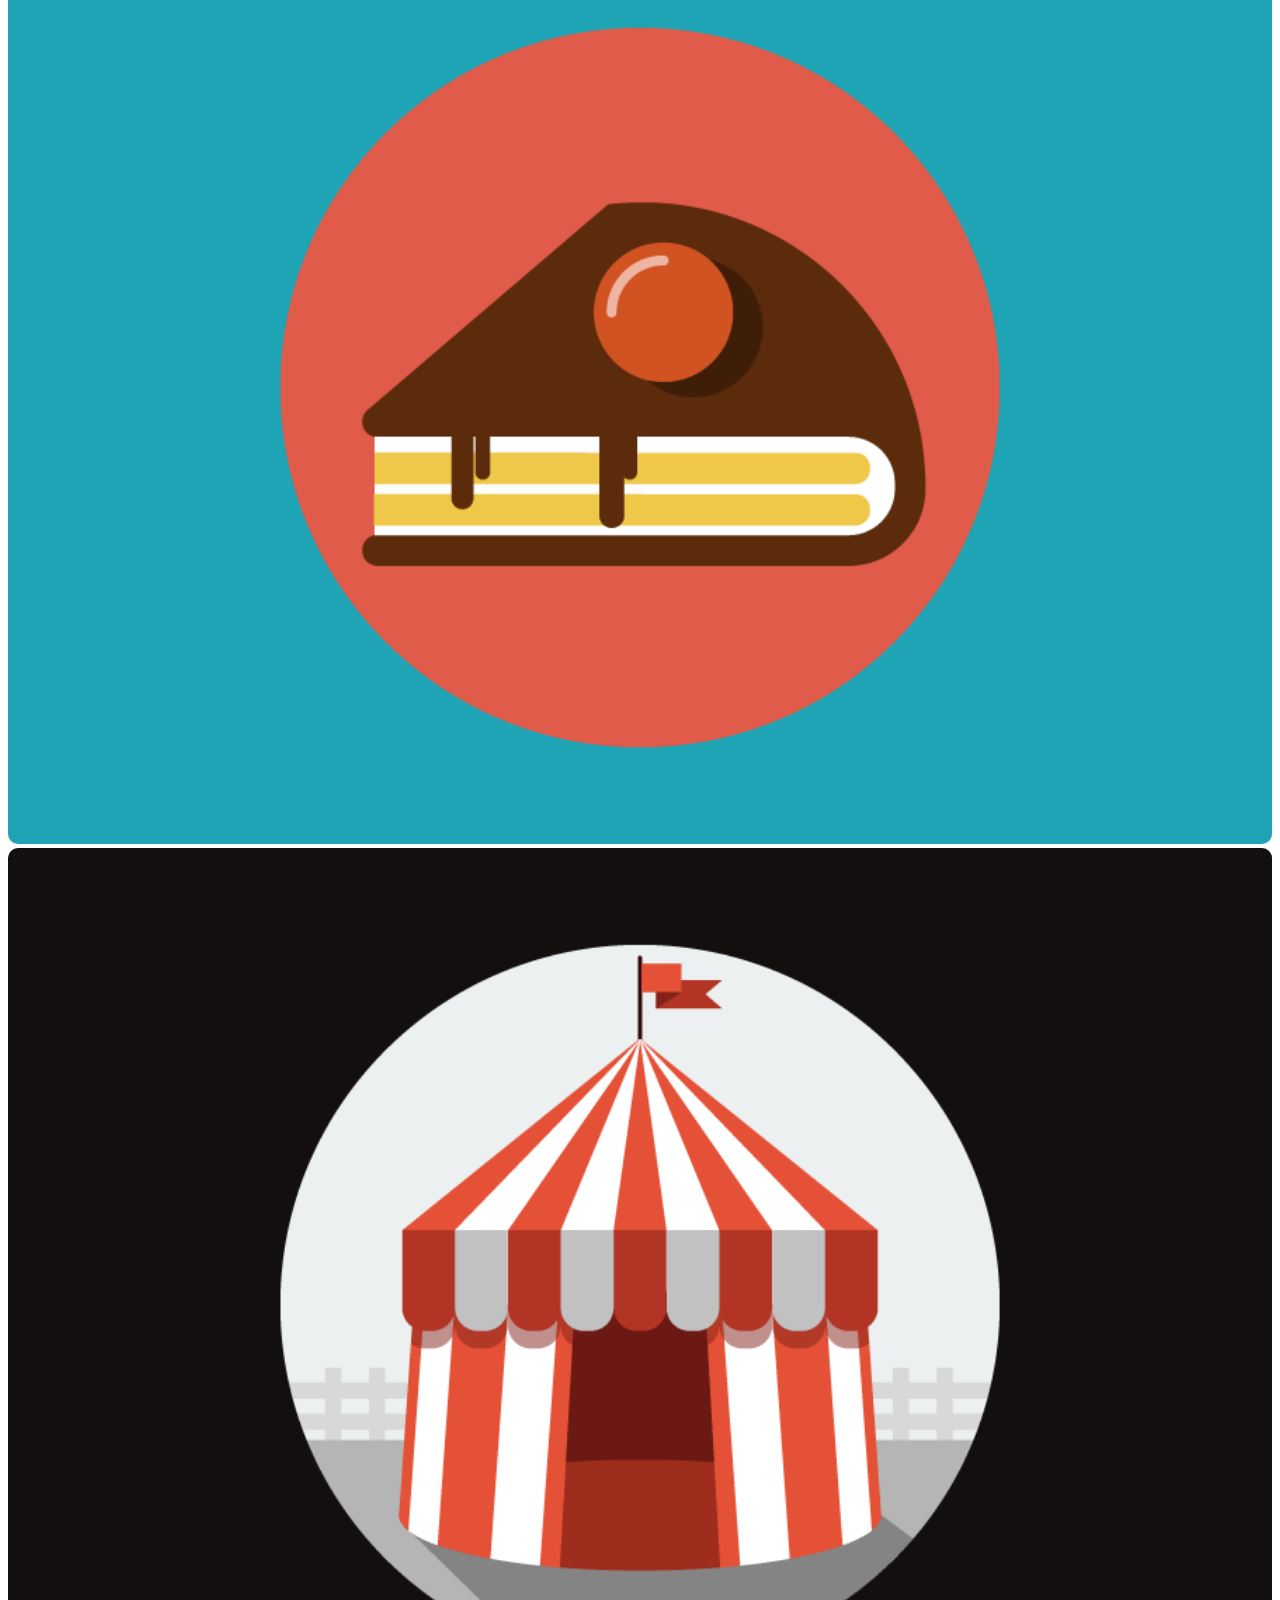
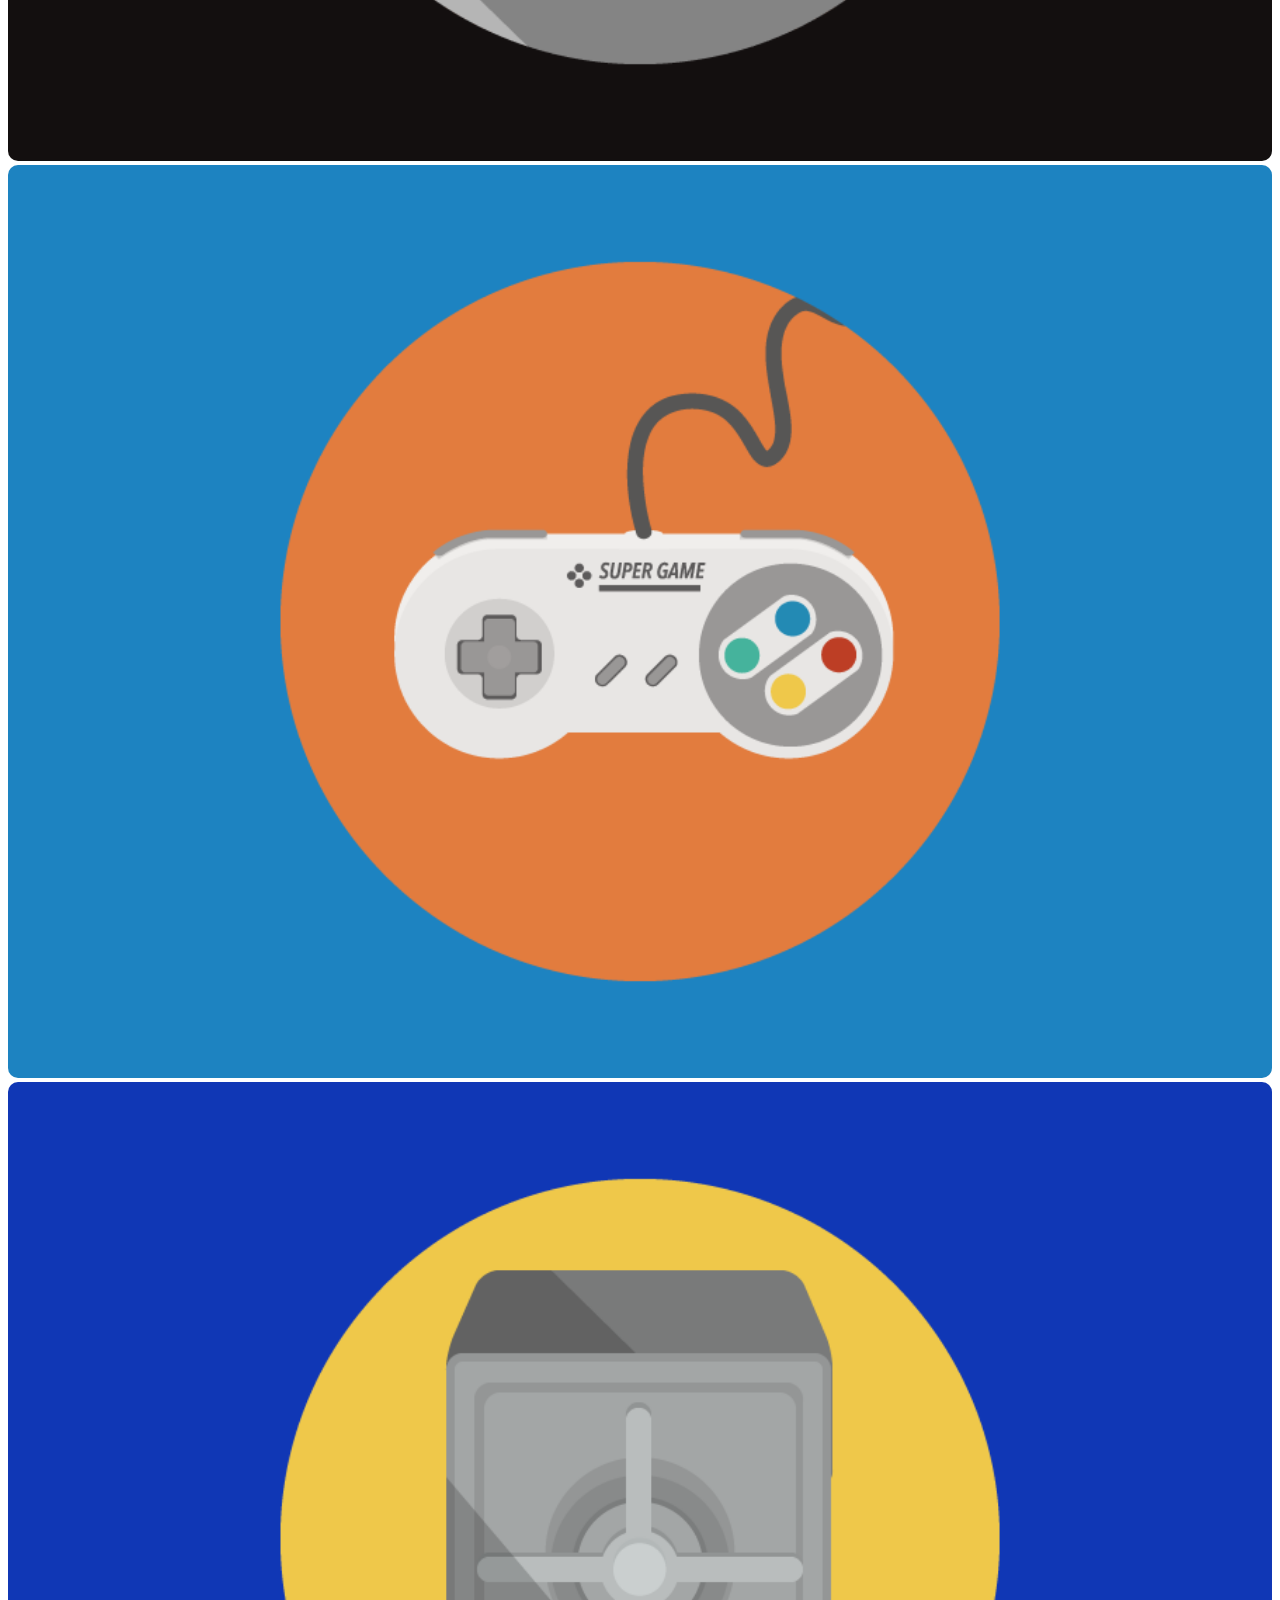
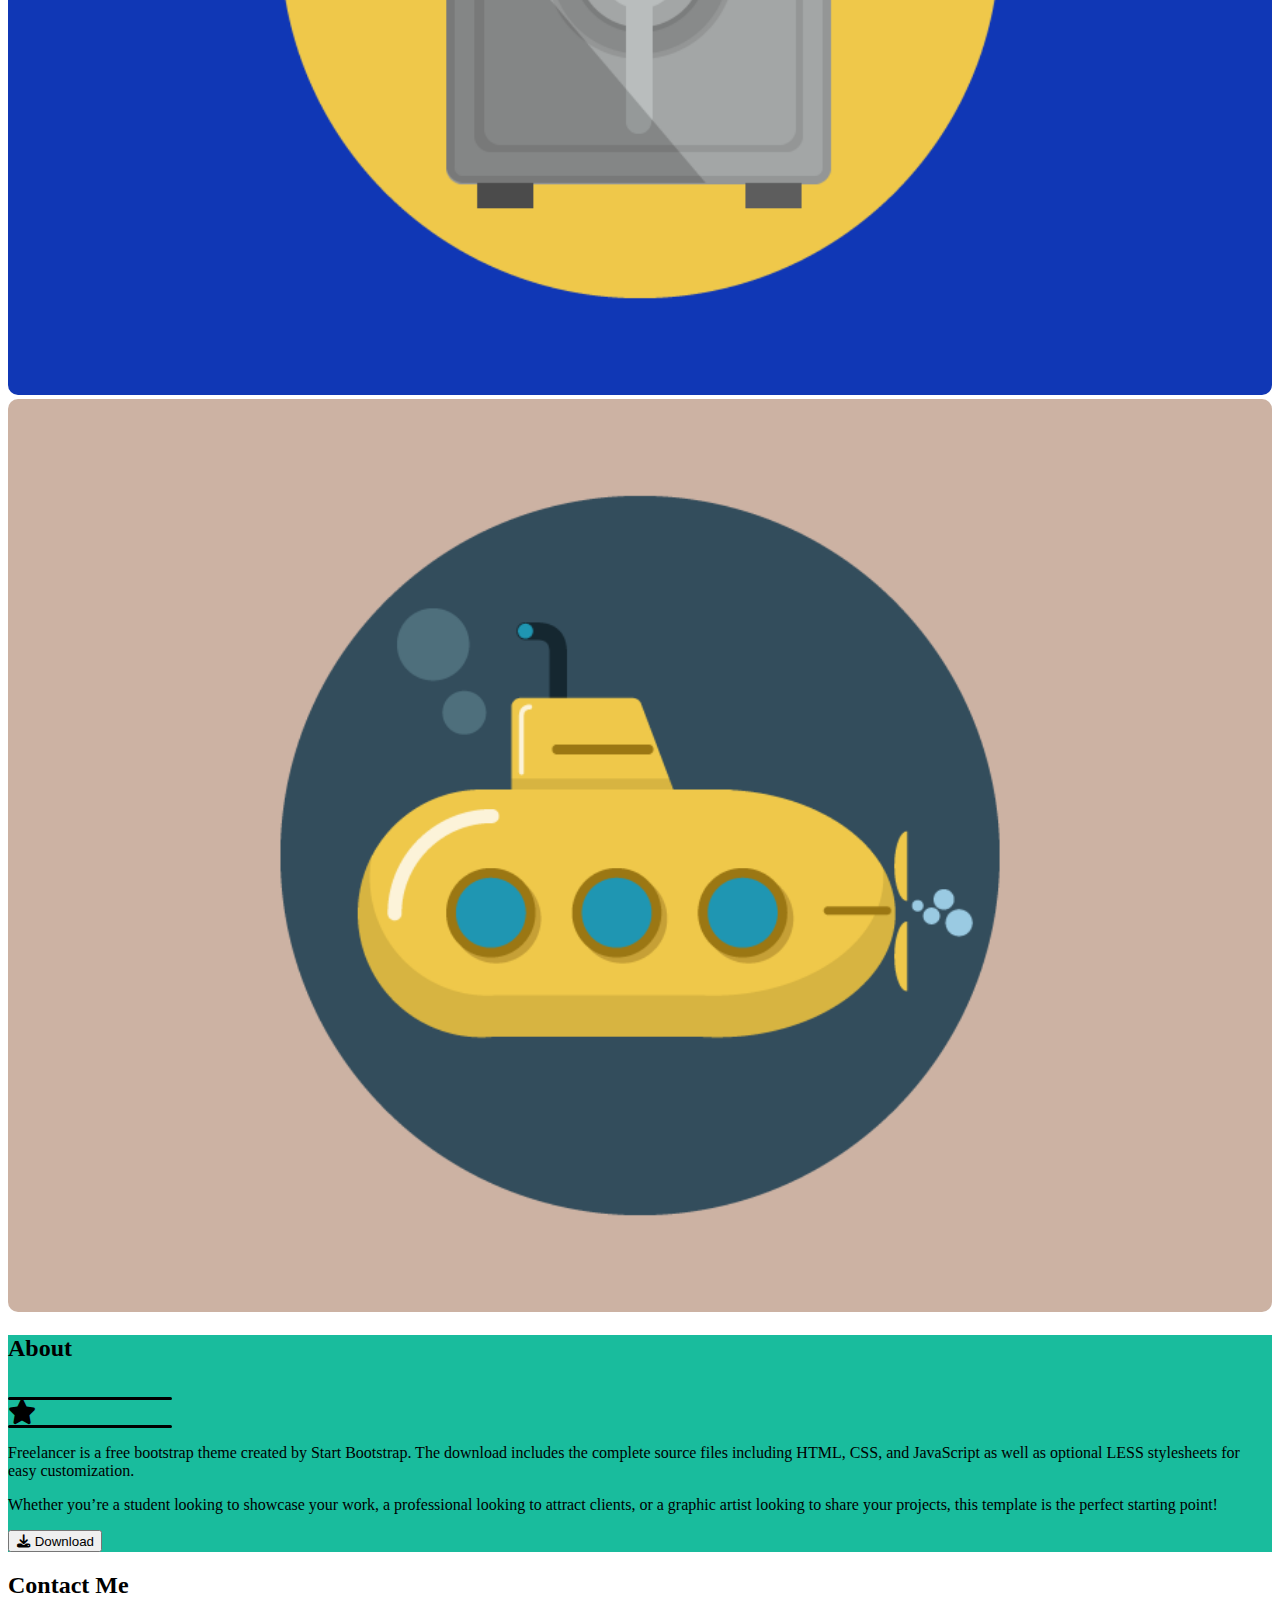
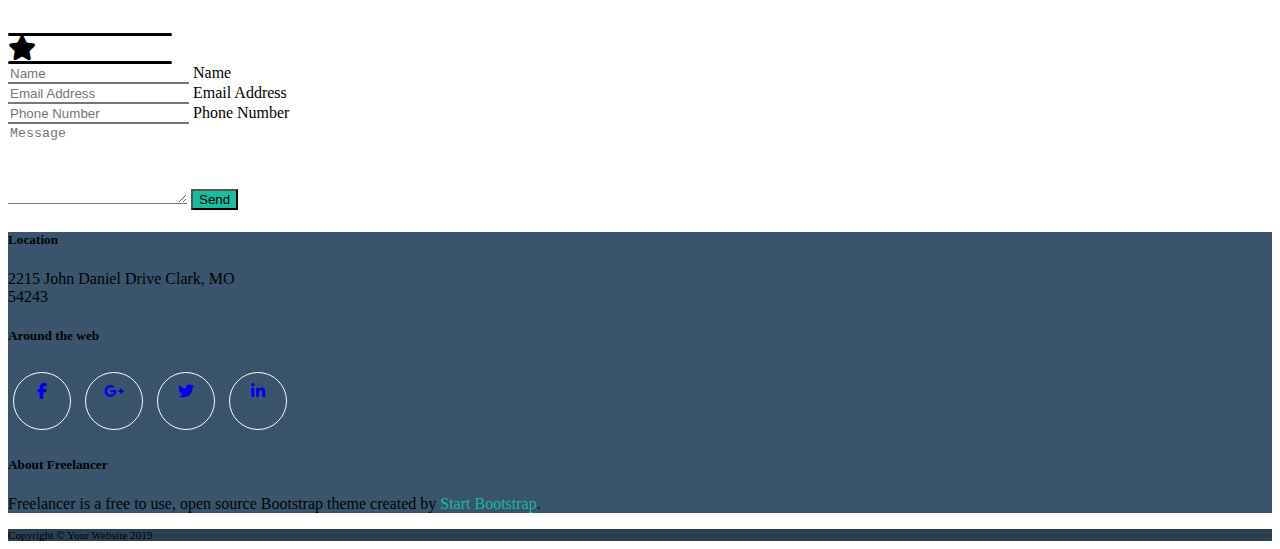
==== commit 5d9f45ab: "more bootstrap" ====
--- a/index.html
+++ b/index.html
@@ -36,7 +36,7 @@
 
     <!-- I: HEADER START BOOTSTRAP SECTION GREEN -->
     <div class="header">
-        <div class="container px-md-5 py-5 text-center">
+        <div class="container px-md-5 py-5 text-center text-light">
 
             <img src="img/avatar.svg" alt="avatar">
 
@@ -94,7 +94,7 @@
 
     <!-- III: ABOUT BOOTSTRAP SECTION GREEN -->
     <div class="about">
-        <div class="container p-5">
+        <div class="container p-5 text-light">
 
             <h2 class="text-uppercase fw-bolder text-center">About</h2>
             <div class="divider d-flex justify-content-center align-items-center">
@@ -151,7 +151,7 @@
 
                 <textarea class="form-control border-none px-0 pt-3" id="exampleFormControlTextarea1" placeholder="Message" rows="5"></textarea>
 
-                <button type="submit" class="btn btn-lightgreen mt-3">Send</button>
+                <button type="submit" class="btn btn-lightgreen mt-3 text-light">Send</button>
             </form>
         </div>
     </div>
@@ -187,7 +187,7 @@
 
     <!-- BOOTSTRAP PAGE FOOTER WITH COPYRIGHT DARKERBLUE-->
     <div class="footer">
-        <div class="container p-5 text-center">
+        <div class="container p-5 text-center text-light">
             <div class="fw-light copyright">Copyright © Your Website 2019</div>
         </div>
     </div>
--- a/css/style.css
+++ b/css/style.css
@@ -5,12 +5,10 @@
 
 .header, .about, .btn-lightgreen {
     background-color: #19BC9D;
-    color: white;
 }
 
 .nav-bar, .footer {
     background-color: #2C3F51;
-    color: white;
 }
 
 /* BARRA DI NAVIGAZIONE */
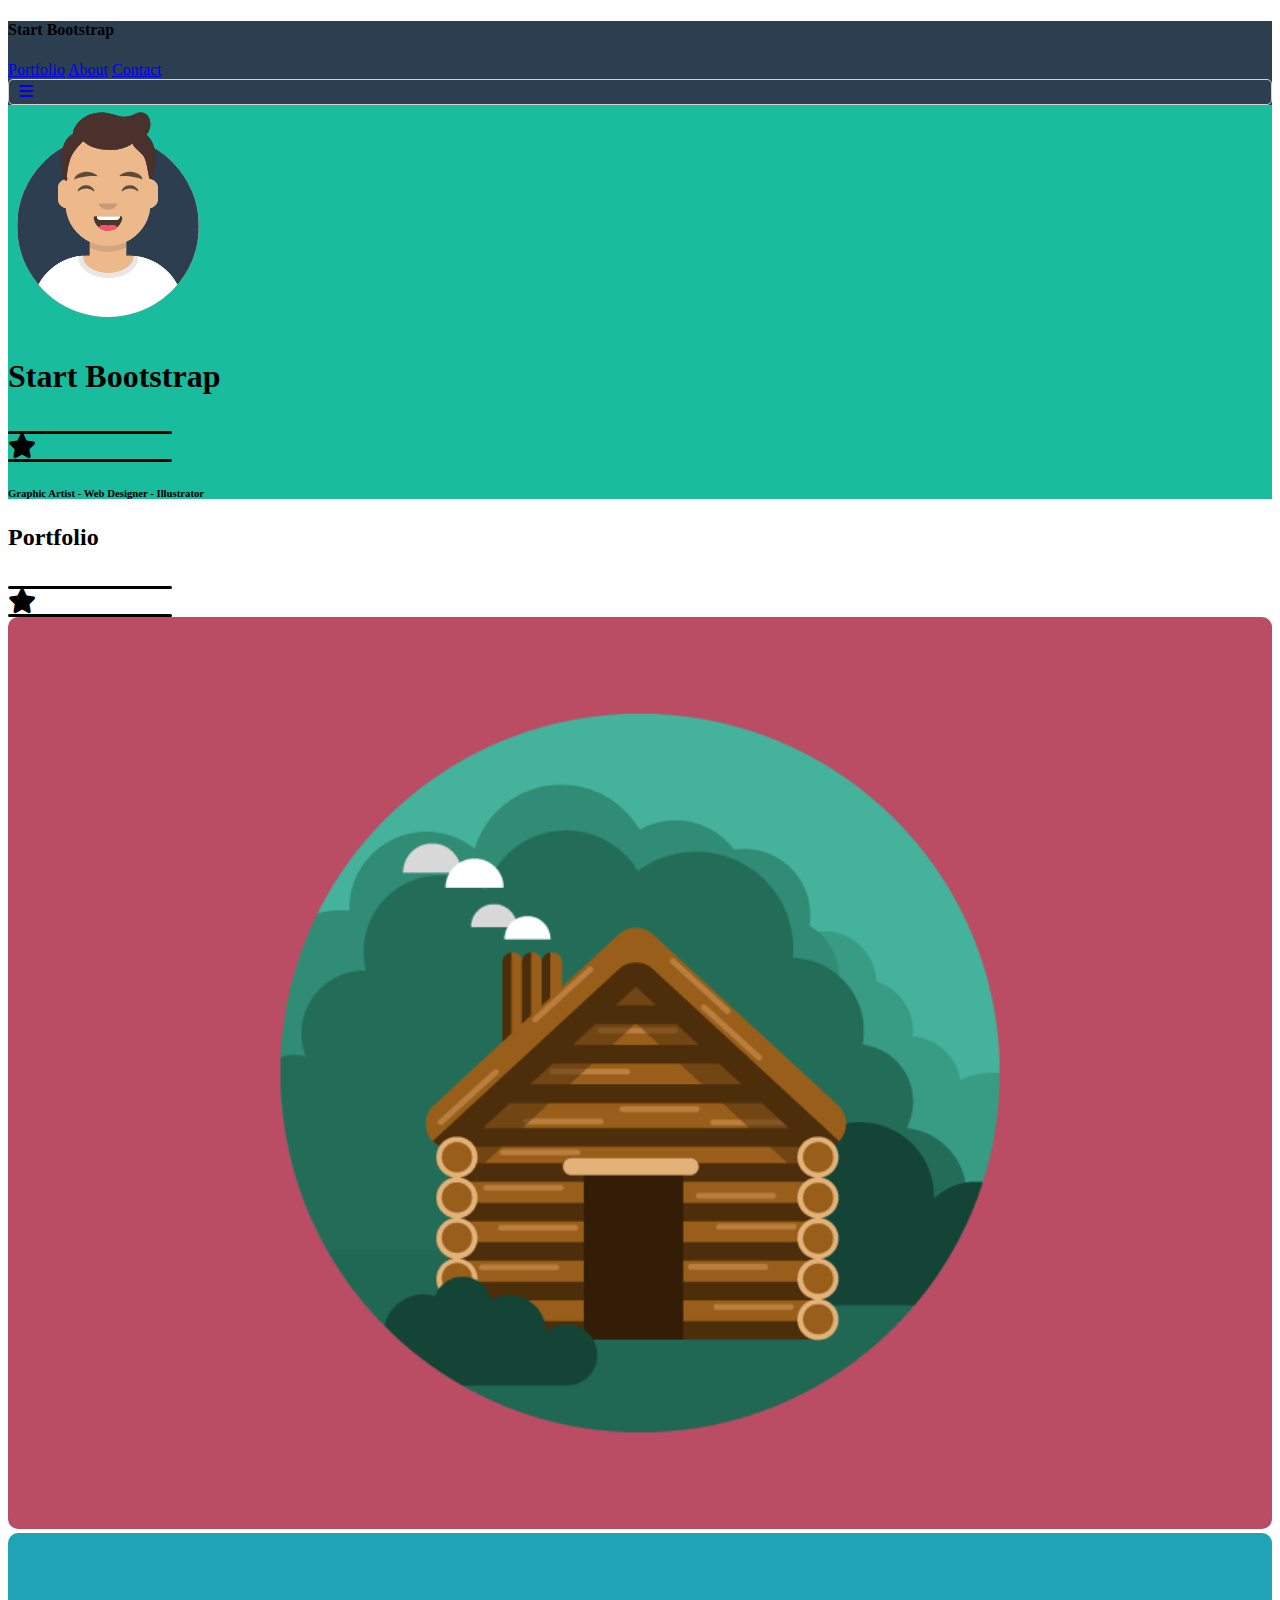
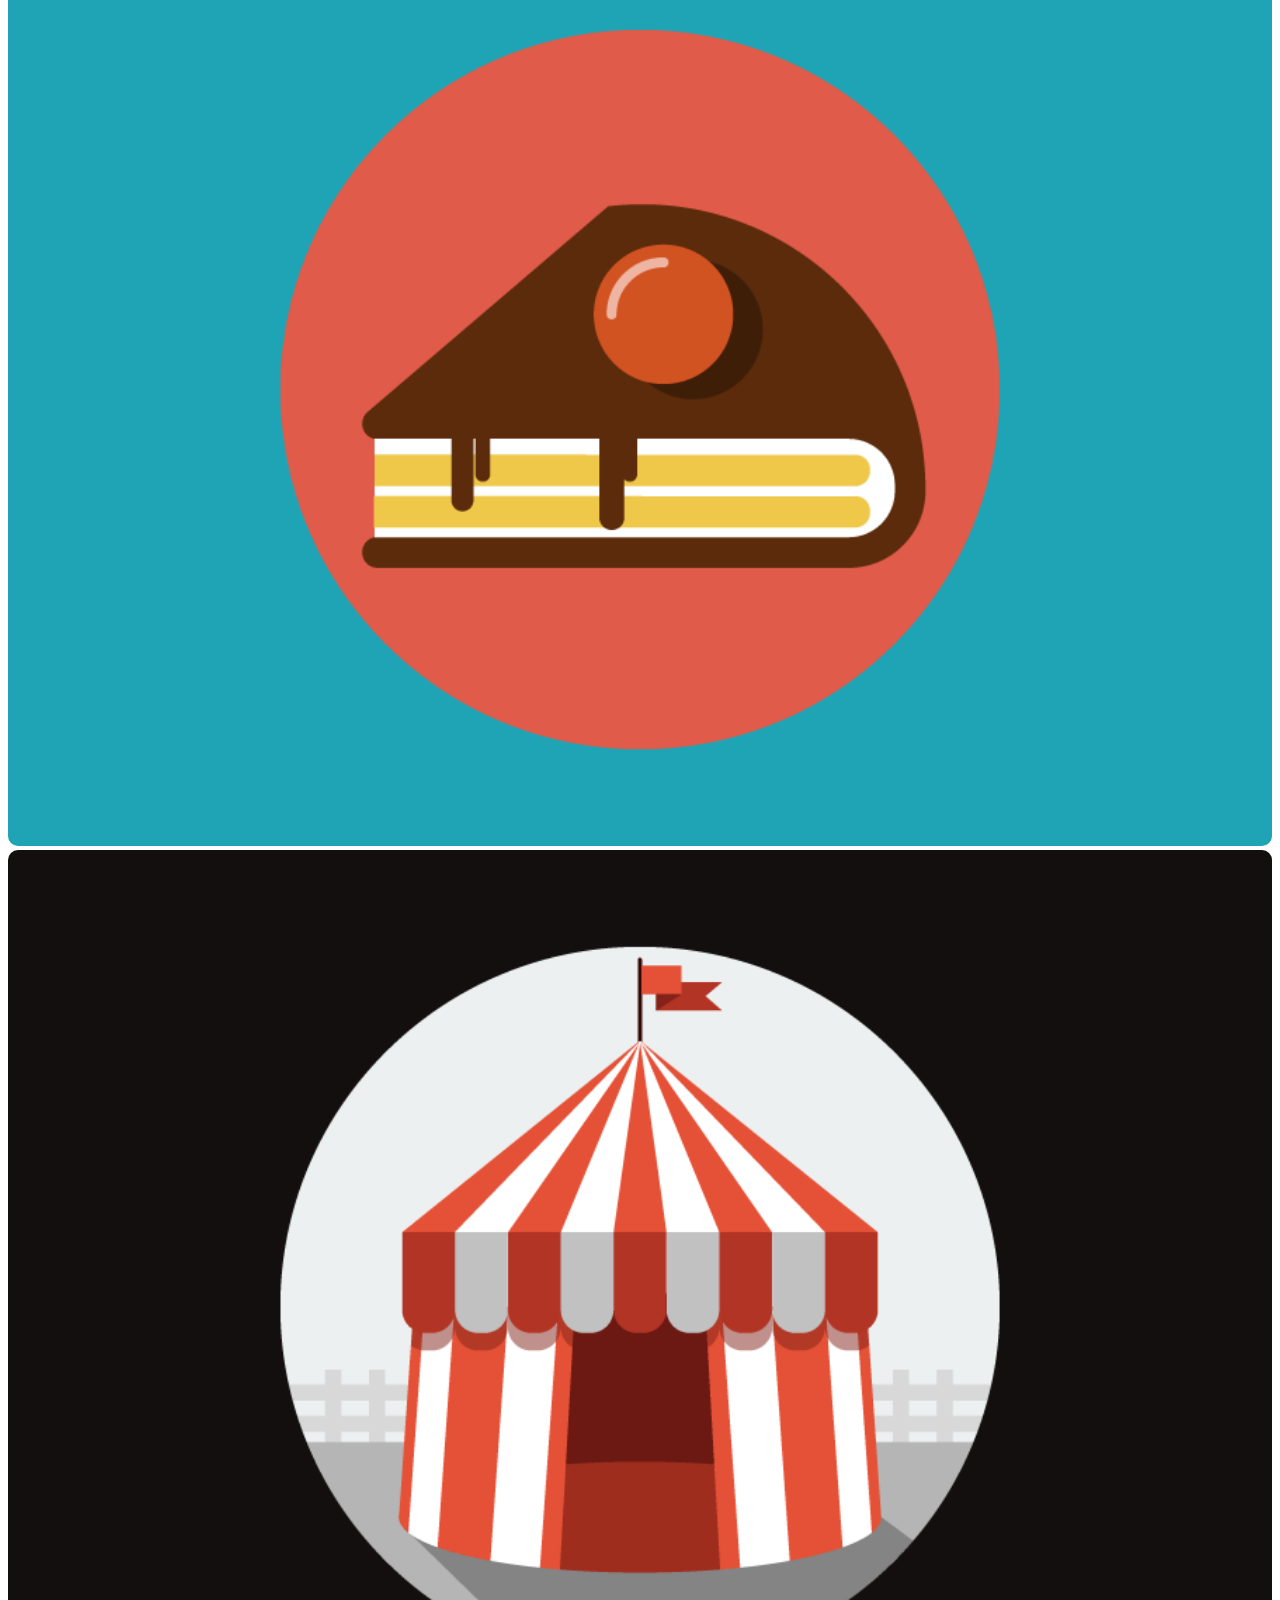
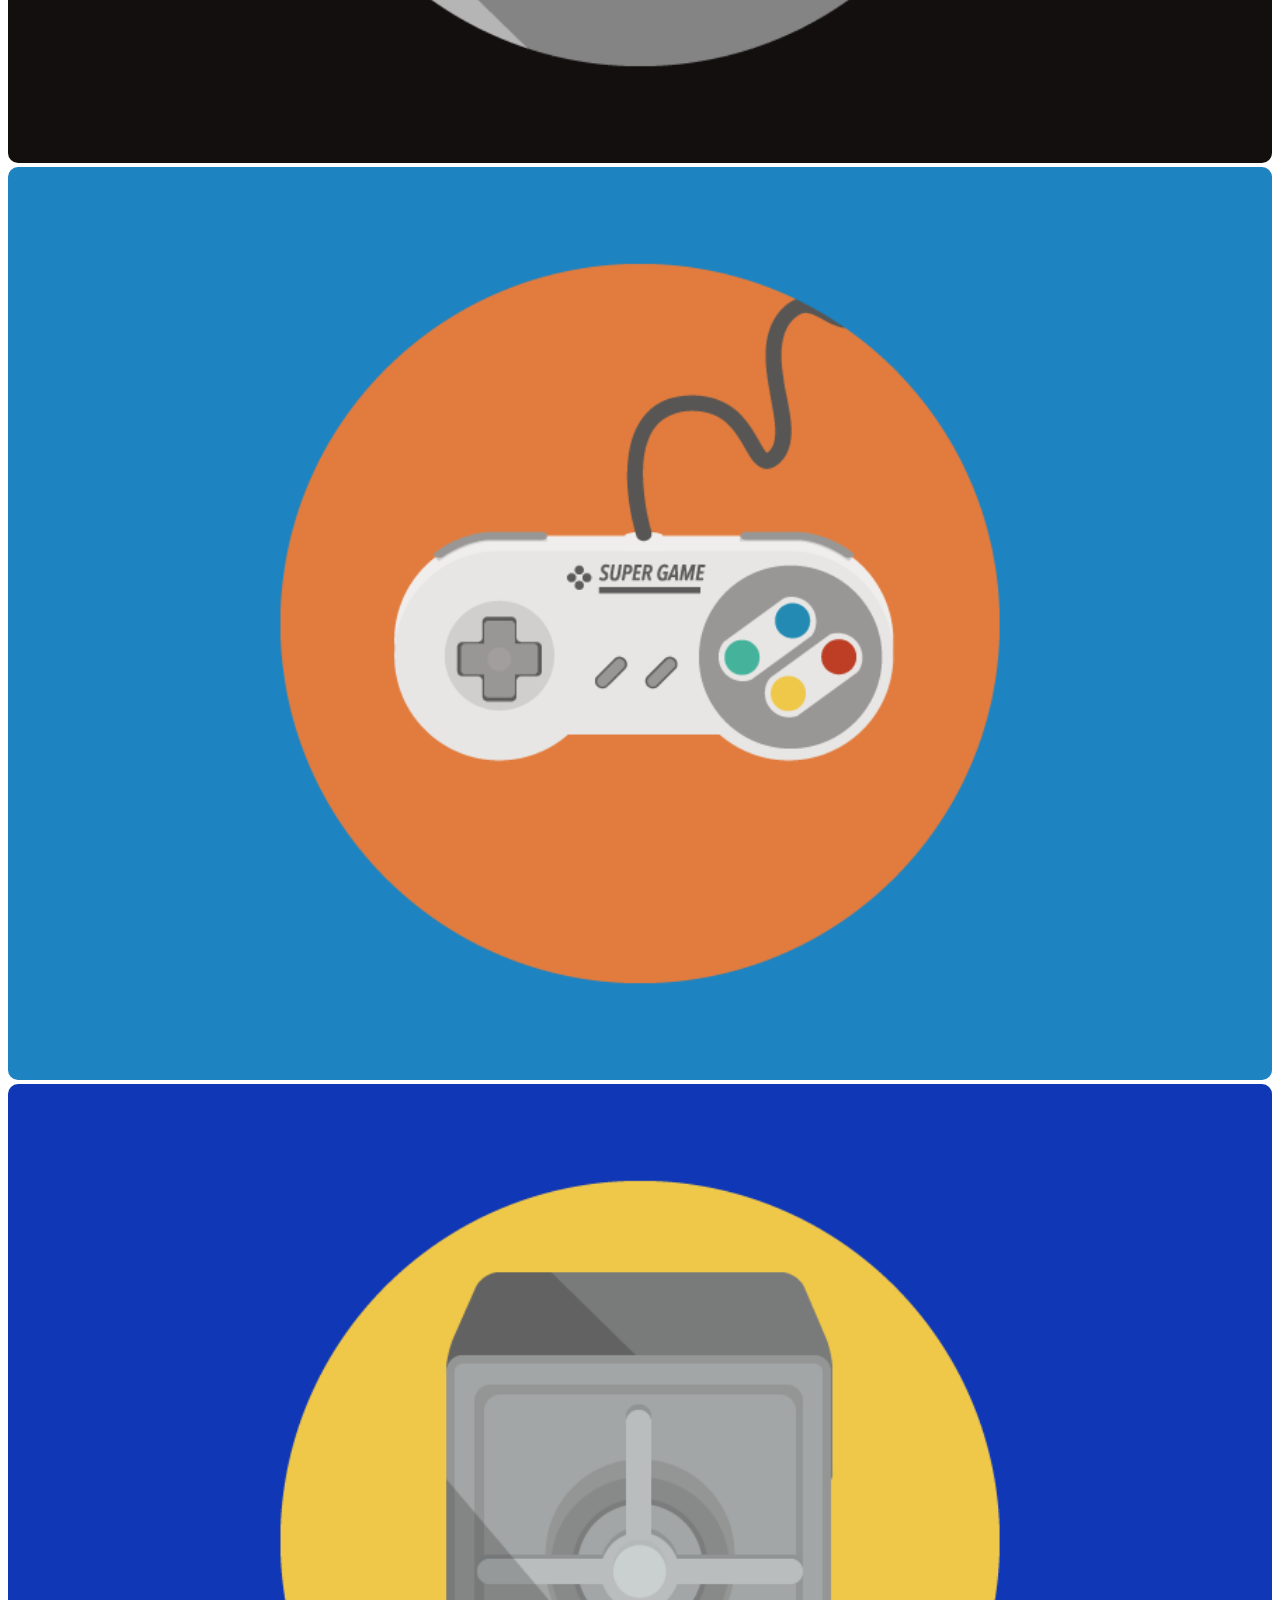
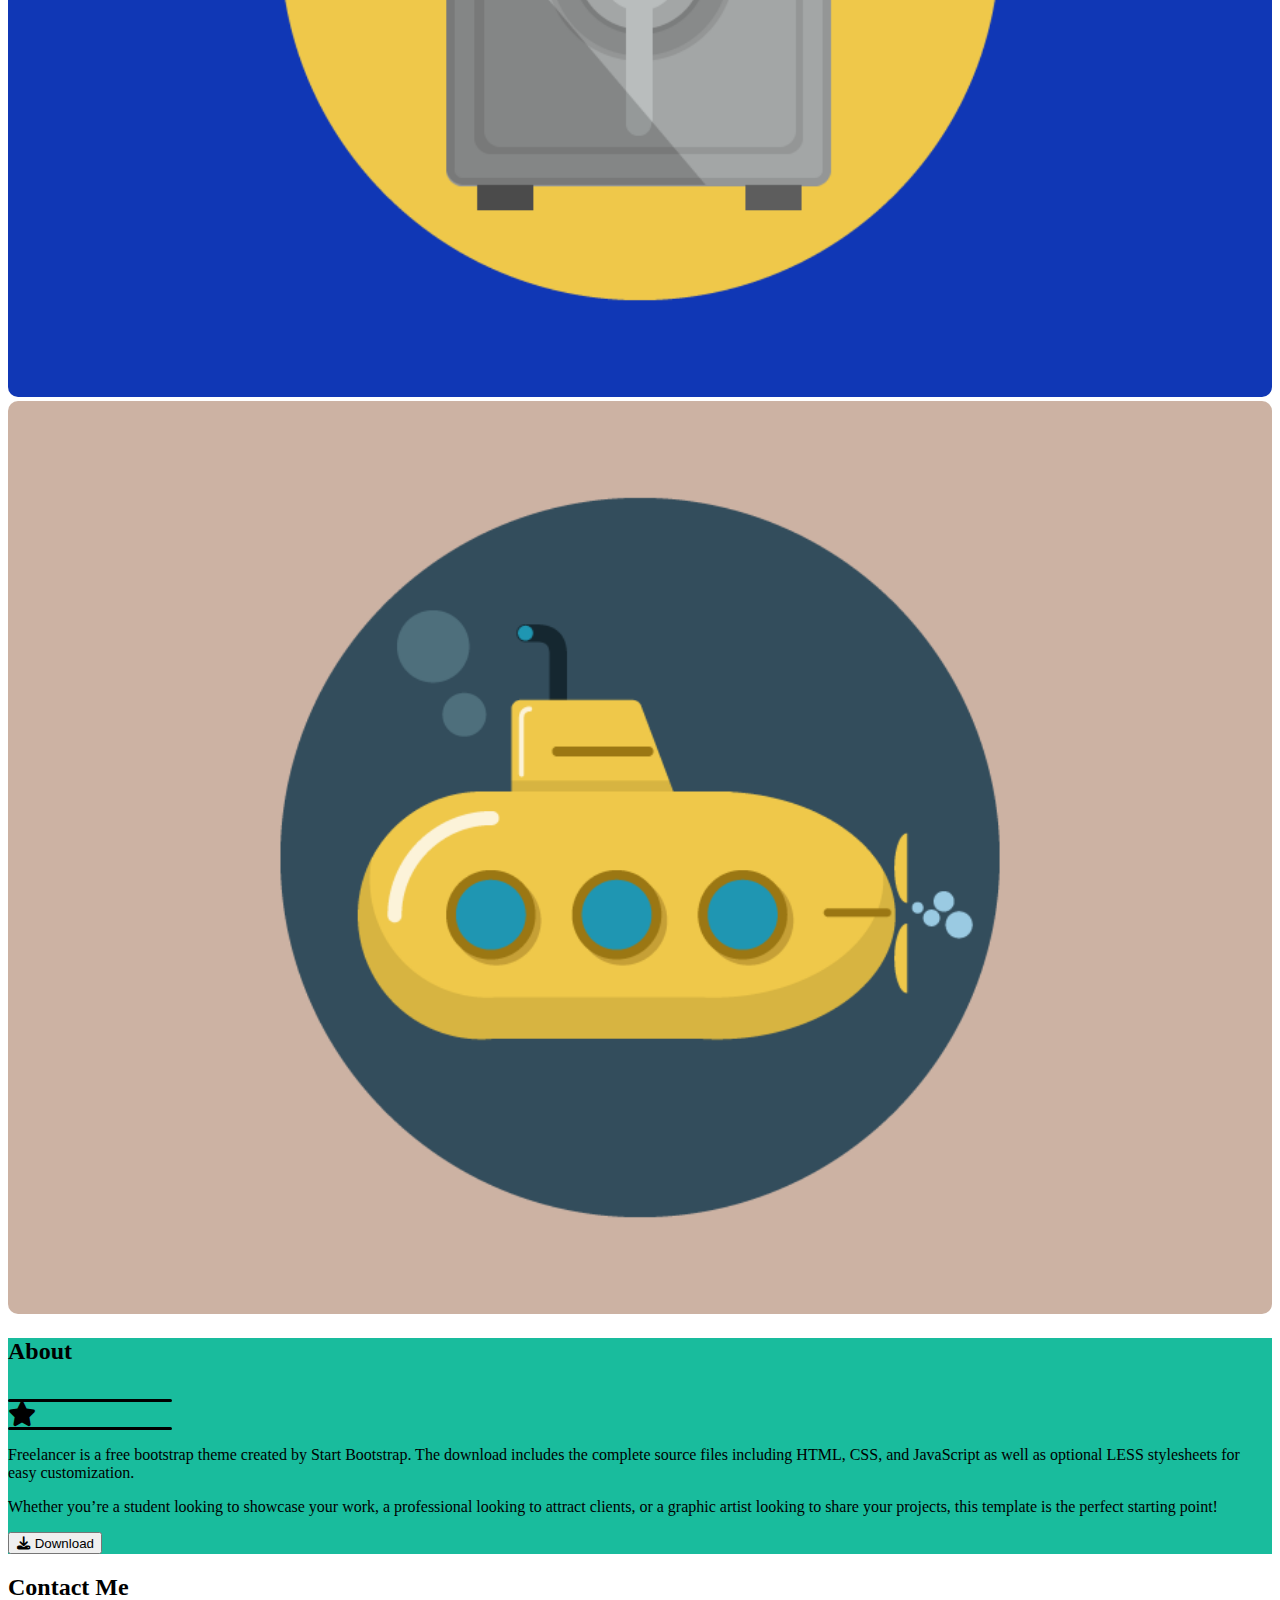
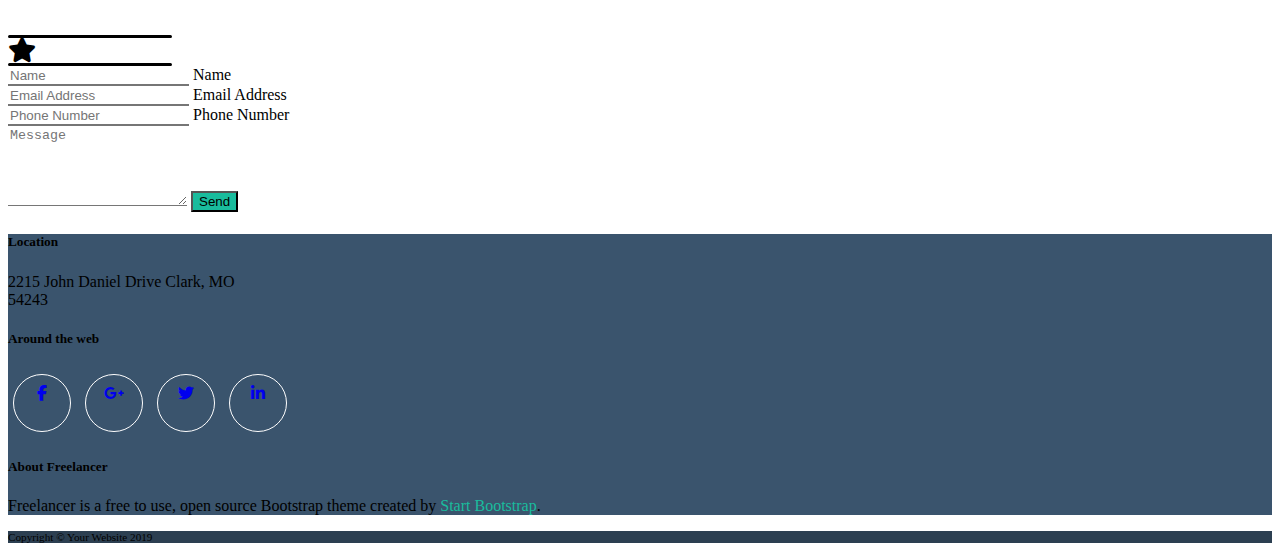
==== commit 2950c1c1: "few edits" ====
--- a/index.html
+++ b/index.html
@@ -18,17 +18,17 @@
         <div class="container d-flex justify-content-between text-light align-items-center px-md-5">
 
             <div class="logo">
-                <h5 class="m-0 text-uppercase"><strong>Start Bootstrap</strong></h5>
+                <h4 class="m-0 text-uppercase"><strong>Start Bootstrap</strong></h4>
             </div>
             
             <div class="navlink text-uppercase d-none d-md-block">
-                <a href="#">Portfolio</a>
-                <a href="#">About</a>
-                <a href="#">Contact</a>
+                <a href="#" class="fs-6 fw-bold text-decoration-none text-light">Portfolio</a>
+                <a href="#" class="fs-6 fw-bold text-decoration-none ps-3 text-light">About</a>
+                <a href="#" class="fs-6 fw-bold text-decoration-none ps-3 text-light">Contact</a>
             </div>
 
             <div class="toggle d-block d-md-none">
-                <a href="#" class="text-decoration-none"><i class="fa-solid fa-bars"></i></a>
+                <a href="#" class="text-decoration-none"><i class="fa-solid fa-bars text-center d-block text-secondary"></i></a>
             </div>
 
         </div>
--- a/css/style.css
+++ b/css/style.css
@@ -12,25 +12,10 @@
 }
 
 /* BARRA DI NAVIGAZIONE */
-.navlink a {
-    text-decoration: none;
-    color: white;
-    font-size: .8rem;
-    font-weight: bold;
-    display: inline-block;
-    padding-left: 1rem;
-}
-
 .toggle {
     border: 1px solid lightgray;
     border-radius: 5px;
     padding: .2rem .6rem;
-}
-
-.fa-solid.fa-bars {
-    color: grey;
-    display: block;
-    text-align: center;
 }
 
 /* SEZIONE I: HEADER */
